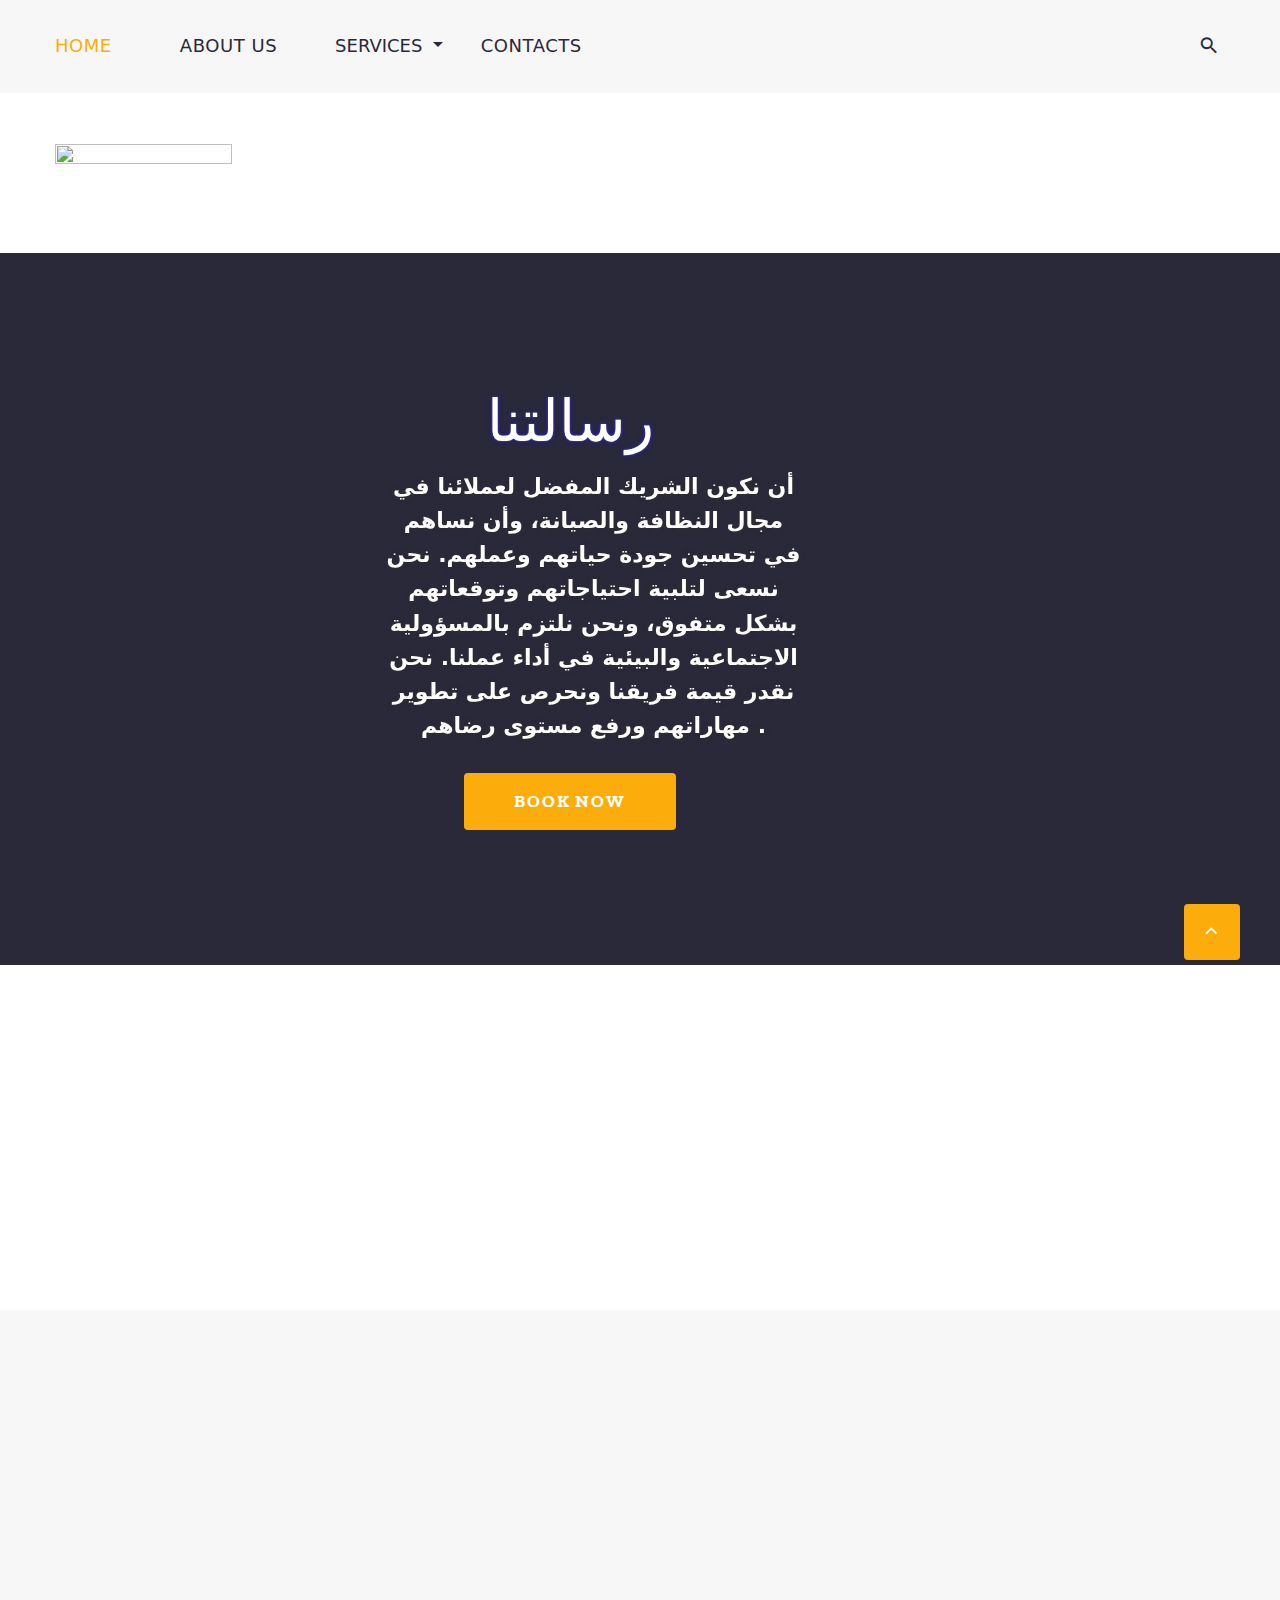
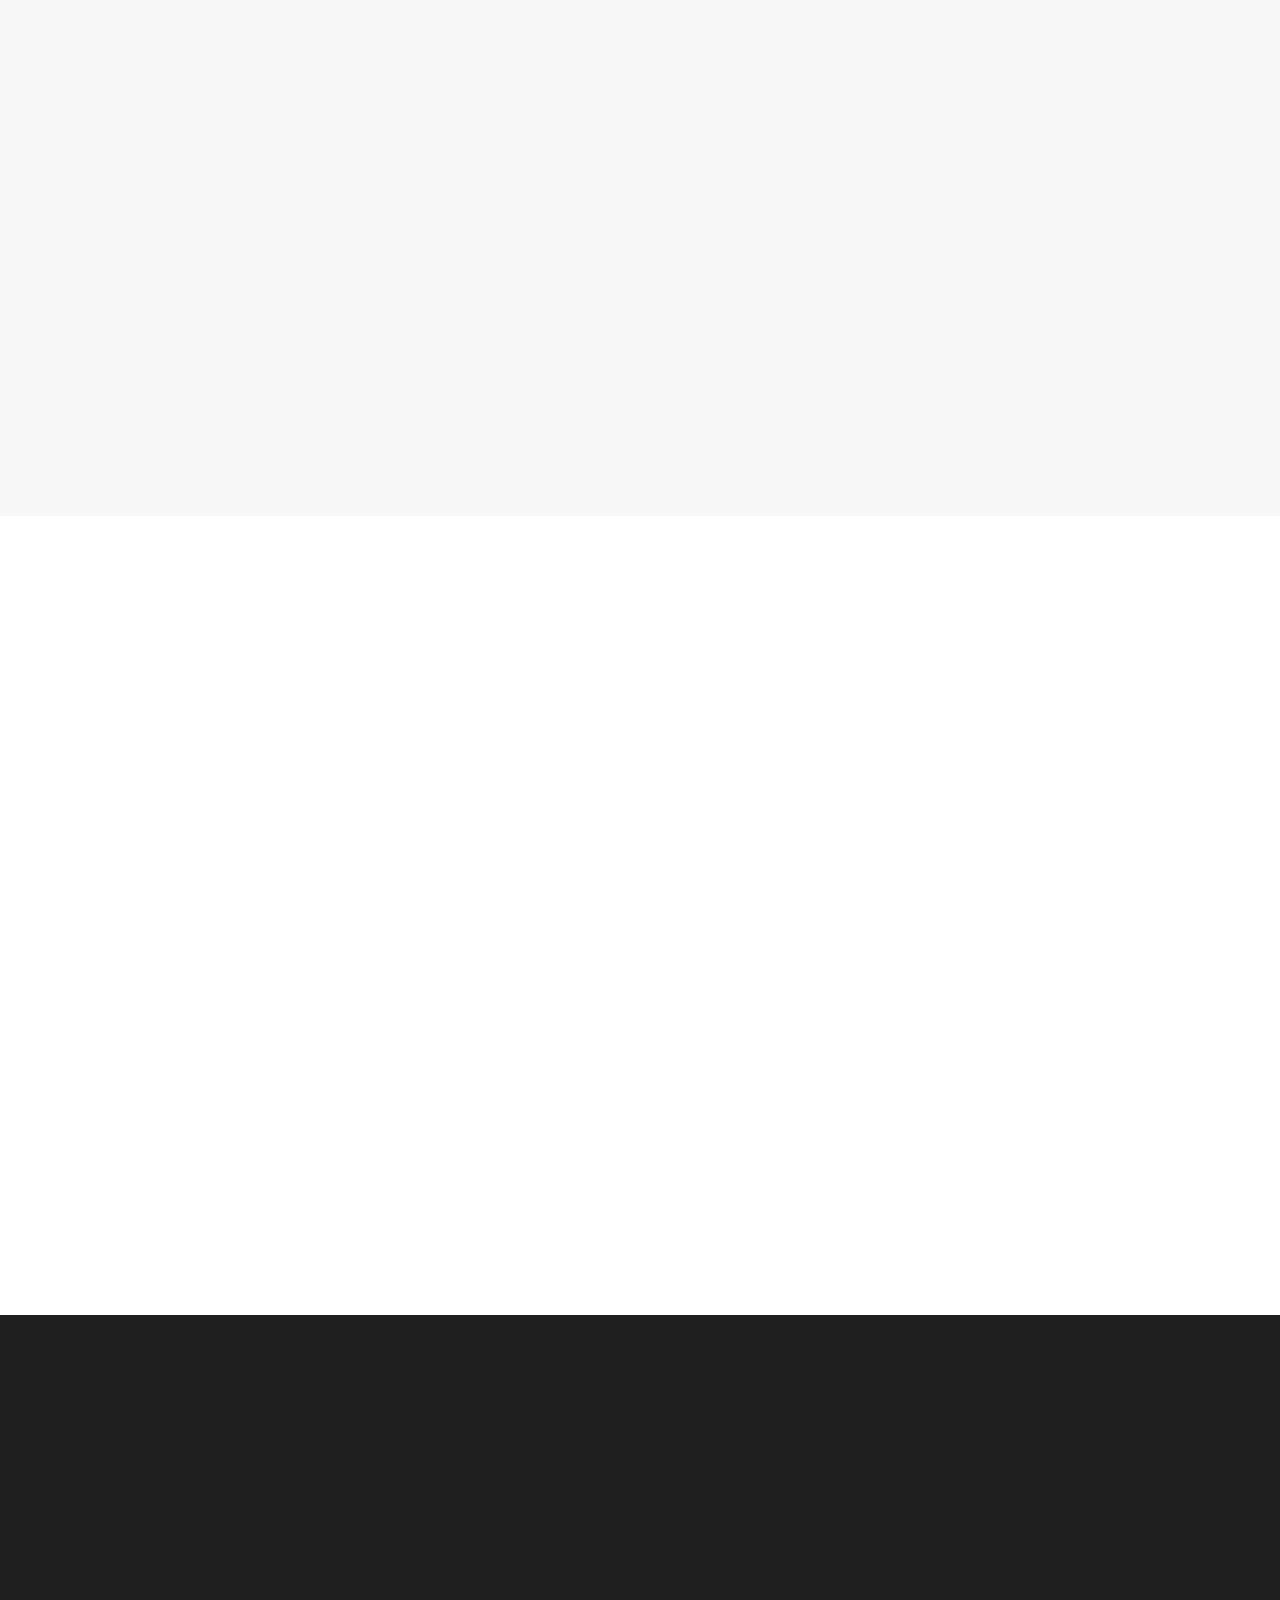
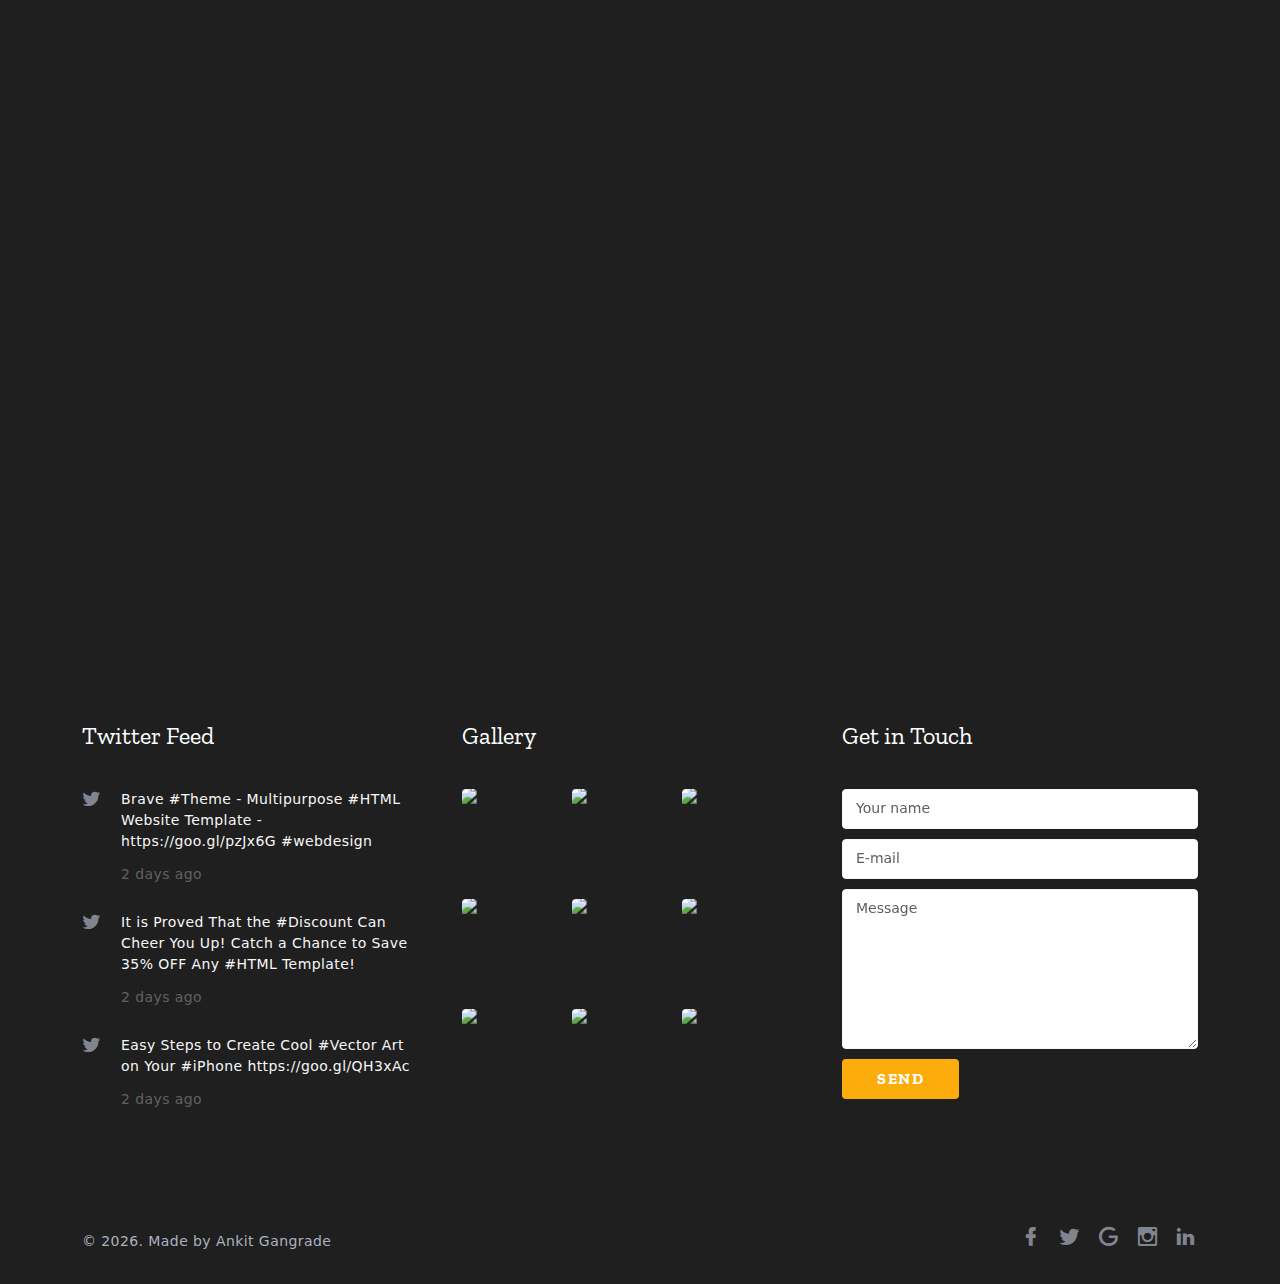
==== index.html @ 548abf70 "Update index.html" ====
<!DOCTYPE html>
<html class="wide wow-animation" lang="en">
  <head>
    <title>Drone</title>
    <meta
      name="viewport"
      content="width=device-width height=device-height initial-scale=1.0"
    />
    <meta charset="utf-8" />
    <meta http-equiv="X-UA-Compatible" content="IE=edge" />
    <!-- bootstrap -->
    <link
      href="https://cdn.jsdelivr.net/npm/bootstrap@5.3.3/dist/css/bootstrap.min.css"
      rel="stylesheet"
      integrity="sha384-QWTKZyjpPEjISv5WaRU9OFeRpok6YctnYmDr5pNlyT2bRjXh0JMhjY6hW+ALEwIH"
      crossorigin="anonymous"
    />
    <!-- favicon -->
    <link
      rel="icon"
      href="https://res.cloudinary.com/dtezcrxpw/image/upload/f_auto,q_auto/v1/lamaat/logo/efoiwq0ovk0vcgb8xi2s"
      type="image/x-icon"
    />
    <link
      rel="stylesheet"
      type="text/css"
      href="//fonts.googleapis.com/css?family=Work+Sans:300,400,500,700%7CZilla+Slab:300,400,500,700,700i%7CGloria+Hallelujah"
    />
    <!-- <link rel="stylesheet" href="css/bootstrap.css" /> -->
    <link rel="stylesheet" href="css/fonts.css" />
    <link rel="stylesheet" href="css/style.css" />
    <style>
      .ie-panel {
        display: none;
        background: #212121;
        padding: 10px 0;
        box-shadow: 3px 3px 5px 0 rgba(0, 0, 0, 0.3);
        clear: both;
        text-align: center;
        position: relative;
        z-index: 1;
      }

      html.ie-10 .ie-panel,
      html.lt-ie-10 .ie-panel {
        display: block;
      }

      .box-classic-main {
        flex-grow: 1;
      }

      /* .box-classic-text {
  display: flex;
  flex-direction: column;
  height: 100%;
} */

      /* .box-classic-text .short-text {
  flex-grow: 1;
  overflow: hidden;
} */

      /* .box-classic-text .more-text {
  display: none;
} */

      .box-classic-text .more-link {
        color: #007bff;
        /* cursor: pointer; */
        /* margin-top: 10px; */
      }
    </style>
  </head>

  <body>
    <div class="ie-panel">
      <a href="http://windows.microsoft.com/en-US/internet-explorer/"
        ><img
          src="images/ie8-panel/warning_bar_0000_us.jpg"
          height="42"
          width="820"
          alt="You are using an outdated browser. For a faster, safer browsing experience, upgrade for free today."
      /></a>
    </div>
    <div class="preloader">
      <div class="preloader-logo">
        <a class="brand" href="index.html"
          ><img
            class="brand-logo-dark"
            src="https://res.cloudinary.com/dtezcrxpw/image/upload/f_auto,q_auto/v1/lamaat/logo/efoiwq0ovk0vcgb8xi2s"
            alt=""
            width="177"
            height="59"
        /></a>
      </div>
      <div class="preloader-body">
        <div class="cssload-container">
          <div class="cssload-speeding-wheel"></div>
        </div>
      </div>
    </div>
    <div class="page">
      <!-- Page Header<a class="banner banner-top" href="https://www.templatemonster.com/website-templates/monstroid2.html" target="_blank"><img src="images/monstroid_02.jpg" alt="" height="0"/></a> -->
      <!-- Page Header-->
      <header class="page-header">
        <!-- RD Navbar-->
        <div class="rd-navbar-wrap">
          <nav
            class="rd-navbar rd-navbar-modern"
            data-layout="rd-navbar-fixed"
            data-sm-layout="rd-navbar-fixed"
            data-md-layout="rd-navbar-fixed"
            data-md-device-layout="rd-navbar-fixed"
            data-lg-layout="rd-navbar-static"
            data-lg-device-layout="rd-navbar-fixed"
            data-xl-layout="rd-navbar-static"
            data-xl-device-layout="rd-navbar-static"
            data-body-class="rd-navbar-modern-linked"
            data-lg-stick-up-offset="46px"
            data-xl-stick-up-offset="46px"
            data-xxl-stick-up-offset="46px"
            data-lg-stick-up="true"
            data-xl-stick-up="true"
            data-xxl-stick-up="true"
          >
            <div class="rd-navbar-main-outer">
              <div class="rd-navbar-main">
                <div class="rd-navbar-nav-wrap">
                  <!-- RD Navbar Nav		-->
                  <ul class="rd-navbar-nav">
                    <li class="rd-nav-item active">
                      <a class="rd-nav-link" href="index.html">Home</a>
                    </li>
                    <li class="rd-nav-item">
                      <a class="rd-nav-link" href="about-us.html">About us</a>
                    </li>
                    <!-- <li class="rd-nav-item"><a class="rd-nav-link" href="services.html">Services</a>
                  </li> -->
                    <!-- <ul class="dropdown-menu position-static d-grid gap-1 p-2 rounded-3 mx-0 shadow w-220px" data-bs-theme="light">
                    <li><a class="dropdown-item rounded-2 active" href="#">Action</a></li>
                    <li><a class="dropdown-item rounded-2" href="#">Another action</a></li>
                    <li><a class="dropdown-item rounded-2" href="#">Something else here</a></li>
                    <li><hr class="dropdown-divider"></li>
                    <li><a class="dropdown-item rounded-2" href="#">Separated link</a></li>
                  </ul> -->

                    <div class="dropdown rd-nav-item">
                      <button
                        class="rd-nav-link dropdown-toggle"
                        type="button"
                        data-bs-toggle="dropdown"
                        aria-expanded="false"
                      >
                        Services
                      </button>
                      <ul class="dropdown-menu">
                        <li>
                          <a class="dropdown-item rd-nav-link" href="#"
                            >Towers cleaning</a
                          >
                        </li>
                        <li>
                          <hr class="dropdown-divider" />
                        </li>
                        <li>
                          <a class="dropdown-item rd-nav-link" href="#"
                            >Shops cleaning</a
                          >
                        </li>
                        <li>
                          <hr class="dropdown-divider" />
                        </li>
                        <li>
                          <a class="dropdown-item rd-nav-link" href="#"
                            >Houses cleaning</a
                          >
                        </li>
                        <li>
                          <hr class="dropdown-divider" />
                        </li>
                        <li>
                          <a class="dropdown-item rd-nav-link" href="#"
                            >Hotels cleaning</a
                          >
                        </li>
                      </ul>
                    </div>

                    <!-- <li class="rd-nav-item"><a class="rd-nav-link" href="typography.html">Typography</a>
                    </li> -->
                    <li class="rd-nav-item">
                      <a class="rd-nav-link" href="contacts.html">Contacts</a>
                    </li>

                    <!--                   <li class="rd-nav-item"><a href="https://pdflink.to/52b14a42/" target="_blank"><button
                        class="btn btn-success rd-nav-link rounded-pill px-3" type="button">Pdf Profile</button></a>
                  </li> -->
                  </ul>
                </div>
                <!-- RD Navbar Search-->
                <div class="rd-navbar-search">
                  <button
                    class="rd-navbar-search-toggle rd-navbar-fixed-element-1"
                    data-rd-navbar-toggle=".rd-navbar-search"
                  >
                    <span></span>
                  </button>
                  <form
                    class="rd-search"
                    action="#"
                    data-search-live="rd-search-results-live"
                    method="GET"
                  >
                    <div class="form-wrap">
                      <label
                        class="form-label"
                        for="rd-navbar-search-form-input"
                        >Search</label
                      >
                      <input
                        class="rd-navbar-search-form-input form-input"
                        id="rd-navbar-search-form-input"
                        type="text"
                        name="s"
                        autocomplete="off"
                      />
                      <div
                        class="rd-search-results-live"
                        id="rd-search-results-live"
                      ></div>
                    </div>
                    <button
                      class="rd-search-form-submit fa-search"
                      type="submit"
                    ></button>
                  </form>
                </div>
              </div>
            </div>
            <div class="rd-navbar-aside-outer">
              <div class="rd-navbar-aside">
                <!-- RD Navbar Panel-->
                <div class="rd-navbar-panel">
                  <!-- RD Navbar Toggle-->
                  <button
                    class="rd-navbar-toggle"
                    data-rd-navbar-toggle=".rd-navbar-nav-wrap"
                  >
                    <span></span>
                  </button>
                  <!-- RD Navbar Brand-->
                  <div class="rd-navbar-brand">
                    <a class="brand" href="index.html"
                      ><img
                        class="brand-logo-dark"
                        src="https://res.cloudinary.com/dtezcrxpw/image/upload/f_auto,q_auto/v1/lamaat/logo/efoiwq0ovk0vcgb8xi2s"
                        alt=""
                        width="177"
                        height="59"
                    /></a>
                  </div>
                </div>
                <div class="rd-navbar-collapse">
                  <!-- <button
                    class="rd-navbar-collapse-toggle"
                    data-rd-navbar-toggle=".rd-navbar-collapse-content"
                  >
                    <span></span>
                  </button> -->
                  <div class="rd-navbar-collapse-content">
                    <!-- <div class="link-icon-title">
                      <a class="link-icon-1" href="tel:#"
                        ><span class="icon mdi mdi-phone"></span
                        ><span>+966556776889</span></a
                      >
                    </div>
                    <div>
                      <a class="link-icon-1" href="mailto:#"
                        ><span class="icon mdi mdi-email-outline"></span
                        ><span>info@demolink.org</span></a
                      >
                    </div> -->
                  </div>
                </div>
              </div>
            </div>
          </nav>
        </div>
      </header>
      <!-- FScreen-->
      <section
        class="section parallax-container section-xl bg-gray-900"
        data-parallax-img="https://res.cloudinary.com/dtezcrxpw/image/upload/f_auto,q_auto/v1/lamaat/Home%20page/zfggm2afvbfjk1lyjnnj"
      >
        <div class="parallax-content">
          <div class="container mar">
            <div class="product-creative-main text-center">
              <p class="heading-1 product-creative-title "  style="
              backdrop-filter: blur(3px);
              
            
              backdrop-filter: blur(2px);
              text-shadow: 0 0 3px #6b5a38, 0 0 5px #0000ff;">
               رسالتنا
              </p>
              <div class="product-creative-text">
                <p class="font-weight-450">
                  أن نكون الشريك المفضل لعملائنا في مجال النظافة والصيانة، وأن
                  نساهم في تحسين جودة حياتهم وعملهم. نحن نسعى لتلبية احتياجاتهم
                  وتوقعاتهم بشكل متفوق، ونحن نلتزم بالمسؤولية الاجتماعية
                  والبيئية في أداء عملنا. نحن نقدر قيمة فريقنا ونحرص على تطوير
                  مهاراتهم ورفع مستوى رضاهم .
                </p>
              </div>
              <a class="button button-lg button-primary button-raven" href="#"
                >Book now</a
              >
              <!-- <p class="heading-2 product-creative-price text-primary">
                <a
                  style="
                    backdrop-filter: blur(3px);
                    font-weight: 500;
                    font-size: 22px;
                    backdrop-filter: blur(2px);
                    text-shadow: 0 0 3px #6b5a38, 0 0 5px #0000ff;
                  "
                  href="tel:#"
                  >+966556776889</a
                >
              </p> -->
            </div>
          </div>
        </div>
      </section>
      <!-- Counters-->
      <section class="section section-md bg-default">
        <div class="container">
          <div class="row row-50 d-flex justify-content-between">
            <div class="col-6 col-md-3 wow fadeIn">
              <!-- Counter Modern-->
              <article class="counter-modern">
                <div class="icon counter-modern-icon mdi mdi-drone"></div>
                <div class="counter-modern-main">
                  <span>2</span><span></span>
                </div>
                <h4 class="font-weight-regular counter-modern-title">Drones</h4>
              </article>
            </div>
            <!-- <div class="col-6 col-md-3 wow fadeIn" data-wow-delay=".2s">
              Counter Modern
              <article class="counter-modern">
                <div class="icon counter-modern-icon mdi mdi-account"></div>
                <div class="counter-modern-main">
                  <div class="counter">17</div>
                </div>
                <h4 class="font-weight-regular counter-modern-title">
                  Employee
                </h4>
              </article>
            </div> -->
            <div class="col-6 col-md-3 wow fadeIn" data-wow-delay=".2s">
              <!-- Counter Modern-->
              <article class="counter-modern">
                <div class="icon counter-modern-icon mdi mdi-city"></div>
                <div class="counter-modern-main">
                  <div class="counter">2</div>
                </div>
                <h4 class="font-weight-regular counter-modern-title">Cities</h4>
              </article>
            </div>
            <div class="col-6 col-md-3 wow fadeIn" data-wow-delay=".2s">
              <!-- Counter Modern-->
              <article class="counter-modern">
                <div
                  class="icon counter-modern-icon mdi mdi-account-multiple"
                ></div>
                <div class="counter-modern-main">
                  <div class="counter">15</div>
                  <!-- <span>K</span> -->
                </div>
                <h4 class="font-weight-regular counter-modern-title">
                   Clients
                </h4>
              </article>
            </div>
          </div>
        </div>
      </section>

      <!-- Taxi Service App-->
      <section
        class="section section-lg bg-gray-100 bg-image bg-image-1"
        style="
          background-image: url(https://res.cloudinary.com/dtezcrxpw/image/upload/f_auto,q_auto/v1/lamaat/Home%20page/exm8gmfnmvgvvh7wb9sn);
        "
      >
        <div class="container">
          <div class="row">
            <div class="col-sm-9 col-md-8 col-lg-7 col-xl-6">
              <h2 class="wow fadeIn text-white">هدفنا</h2>
              <p
                class="wow fadeIn text-white font-weight-450"
                data-wow-delay=".2s"
              >
                أن نكون الرائدة في سوق النظافة والصيانة في المملكة العربية
                السعودية، وأن نوسع نطاق خدماتنا لتشمل مناطق جديدة وقطاعات
                مختلفة. نحن نطمح لتحقيق نمو مستدام ومربح، ونحن نبحث عن فرص جديدة
                للابتكار والتميز
              </p>
              <h2 class="wow fadeIn text-white">الرؤية</h2>

              <p
                class="wow fadeIn text-white font-weight-450"
                data-wow-delay=".4s"
              >
                أن نكون الشركة الرائدة في مجال النظافة والصيانة في المملكة
                العربية السعودية، وأن نقدم خدمات عالية الجودة وبأسعار منافسة
                لعملائنا.
              </p>
              <a
                class="button button-lg button-primary button-raven wow fadeIn"
                data-wow-delay=".6s"
                href="#"
                >Book Now</a
              >
            </div>
          </div>
        </div>
      </section>
      <!-- Testimonials-->
      <section class="section section-lg bg-default text-center">
        <div class="container">
          <h2 class="wow fadeIn">Testimonials</h2>
          <!-- Owl Carousel-->
          <div
            class="owl-carousel owl-style-1 wow fadeIn"
            data-wow-delay=".2s"
            data-items="1"
            data-dots="false"
            data-nav="true"
            data-stage-padding="0"
            data-loop="true"
            data-margin="30"
            data-animation-in="fadeIn"
            data-animation-out="fadeOut"
            data-autoplay="true"
            data-mouse-drag="false"
          >
            <blockquote class="quote-light">
              <img
                class="quote-light-avatar"
                src="images/testimonials-4-68x68.jpg"
                alt=""
                width="68"
                height="68"
              />
              <p class="heading-5 quote-light-cite">Brittany Grant</p>
              <p class="quote-light-position">Regular Client</p>
              <div class="quote-light-text">
                <p class="font-weight-regular heading-5">
                  "I recently hired lamaat Clean Services for a deep clean of my
                  home, and I couldn't be happier with the results! From start
                  to finish, the experience was exceptional. The booking process
                  was simple and efficient, and the customer service team was
                  friendly and responsive.
                </p>
              </div>
            </blockquote>
            <blockquote class="quote-light">
              <img
                class="quote-light-avatar"
                src="images/testimonials-1-68x68.jpg"
                alt=""
                width="68"
                height="68"
              />
              <p class="heading-5 quote-light-cite">Patrick Mills</p>
              <p class="quote-light-position">Regular Client</p>
              <div class="quote-light-text">
                <p class="font-weight-regular heading-5">
                  The cleaning crew arrived on time and brought all the
                  necessary supplies. They were professional, courteous, and
                  incredibly thorough. Every nook and cranny of my home was
                  cleaned to perfection. They paid special attention to the
                  areas I had specifically mentioned, and even took care of a
                  few extra tasks I hadn't thought of.
                </p>
              </div>
            </blockquote>
            <blockquote class="quote-light">
              <img
                class="quote-light-avatar"
                src="images/testimonials-2-68x68.jpg"
                alt=""
                width="68"
                height="68"
              />
              <p class="heading-5 quote-light-cite">Paul Johnston</p>
              <p class="quote-light-position">Regular Client</p>
              <div class="quote-light-text">
                <p class="font-weight-regular heading-5">
                  The quality of their work exceeded my expectations. My home
                  has never looked or felt this clean before. The fresh scent
                  and spotless surfaces made it feel like a brand-new space. I
                  was particularly impressed with the attention to detail in the
                  kitchen and bathrooms, which can be challenging areas to clean
                  thoroughly.
                </p>
              </div>
            </blockquote>
          </div>
        </div>
      </section>
      <!-- Our Advantages-->
      <section class="section section-lg text-center bg-gray-950">
        <div class="container">
          <h2 class="wow fadeIn">مزايا</h2>
          <div class="row row-30 justify-content-center">
            <div
              class="col-sm-6 col-lg-4 col-xl-3 wow fadeIn"
              data-wow-delay=".2s"
            >
              <!-- Box Classic-->
              <article class="box-classic">
                <a
                  class="icon box-classic-icon fl-bigmug-line-trophy55"
                  href="#"
                ></a>
                <a class="box-classic-main" href="#Advantages">
                  <!-- Excellence -->
                  <h4 class="box-classic-title">التميز</h4>
                  <div class="box-classic-text">
                    <p class="short-text">
                      إن سعيَنا للتميز لا يتزعزع. نحن نلتزم بأعلى المعايير في كل
                      جانب من جوانب عملياتنا، بدءًا من خدمة العملاء إلى إجراءات
                      التنظيف.
                    </p>
                    <p class="more-text">
                      من خلال رفع مستوى التوقعات، نقدم باستمرار خدمة استثنائية
                      تتجاوز توقعات عملائنا.
                    </p>
                    <span class="more-link" onclick="toggleText(this)"
                      >اقرأ المزيد</span
                    >
                  </div>
                </a>
              </article>
            </div>
            <div
              class="col-sm-6 col-lg-4 col-xl-3 wow fadeIn"
              data-wow-delay=".3s"
            >
              <!-- Box Classic-->
              <article class="box-classic">
                <a
                  class="icon box-classic-icon fl-bigmug-line-user143"
                  href="#"
                ></a>
                <a class="box-classic-main" href="#Advantages">
                  <!-- Integrity-->
                  <h4 class="box-classic-title">النزاهة</h4>
                  <div class="box-classic-text">
                    <p class="short-text">
                      الصدق والنزاهة يقودان أفعالنا. نحن شفافون، وموثوقون،
                      وملتزمون بالممارسات التجارية الأخلاقية.
                    </p>
                    <p class="more-text">
                      يمكن لعملائنا الاعتماد علينا لتحقيق وعودنا والحفاظ على
                      أعلى مستوى من النزاهة في جميع التفاعلات.
                    </p>
                    <span class="more-link" onclick="toggleText(this)"
                      >اقرأ المزيد</span
                    >
                  </div>
                </a>
              </article>
            </div>
            <div
              class="col-sm-6 col-lg-4 col-xl-3 wow fadeIn"
              data-wow-delay=".4s"
            >
              <!-- Box Classic-->
              <article class="box-classic">
                <a
                  class="icon box-classic-icon fl-bigmug-line-shield41"
                  href="#"
                ></a>
                <a class="box-classic-main" href="#Advantages">
                  <!-- Safety -->
                  <h4 class="box-classic-title">السلامة</h4>
                  <div class="box-classic-text">
                    <p class="short-text">
                      السلامة هي أولويتنا القصوى. في فرست درون، نعطي الأولوية
                      لرفاهية فريقنا وعملائنا والجمهور عن طريق الالتزام
                      ببروتوكولات وإرشادات السلامة الصارمة.
                    </p>
                    <p class="more-text">
                      استخدامنا لتكنولوجيا الدرونات ليس فقط فعّالًا ولكنه أيضًا
                      يضمن بيئة وعمليات آمنة للجميع المعنيين.
                    </p>
                    <span class="more-link" onclick="toggleText(this)"
                      >اقرأ المزيد</span
                    >
                  </div>
                </a>
              </article>
            </div>
            <div
              class="col-sm-6 col-lg-4 col-xl-3 wow fadeIn"
              data-wow-delay=".5s"
            >
              <!-- Box Classic-->
              <article class="box-classic">
                <a
                  class="icon box-classic-icon fl-bigmug-line-headphones32"
                  href="#"
                ></a>
                <a class="box-classic-main" href="#Advantages">
                  <h4 class="box-classic-title">24/7 الدعم عبر الإنترنت</h4>
                  <div class="box-classic-text">
                    <p class="short-text">
                      موظفونا المؤهلون يقدمون دعمًا احترافيًا على مدار الساعة
                      طوال أيام الأسبوع لجميع العملاء.
                    </p>
                    <p class="more-text">
                      نحن هنا دائمًا للمساعدة وتقديم الدعم اللازم في أي وقت.
                    </p>
                    <span class="more-link" onclick="toggleText(this)"
                      >اقرأ المزيد</span
                    >
                  </div>
                </a>
              </article>
            </div>
          </div>
        </div>
      </section>

      <!-- Blog-->
      <!-- <section class="section section-lg bg-default text-center">
        <div class="container">
          <h2 class="wow fadeIn">Blog</h2>
          <div class="row row-40 justify-content-center">
            <div class="col-md-6 wow fadeIn">





              Post Classic




              <article class="post-classic"><a class="post-classic-media" href="#"><img class="post-classic-image" src="images/classic-blog-1-570x380.jpg" alt="" width="570" height="380"/></a>
                <div class="post-classic-meta">
                  <div class="badge">News</div>
                  <time datetime="2019">July 11, 2019 at 10:41 am </time>
                </div>
                <h4 class="font-weight-regular post-classic-title"><a href="#">Finding Lost Property: Tips from Express on How to Find Things That You’ve Lost in a Taxi</a></h4>
                <p>After an outing, you decide to catch a cab. You get home only to discover that you lost something really important in your taxi. Most people won’t bother to try to find the item. We...</p><a class="button button-link button-lg" href="#">Continue Reading</a>
              </article>
            </div>
            <div class="col-md-6 wow fadeIn" data-wow-delay=".2s">





              Post Classic






              <article class="post-classic"><a class="post-classic-media" href="#"><img class="post-classic-image" src="images/classic-blog-2-570x380.jpg" alt="" width="570" height="380"/></a>
                <div class="post-classic-meta">
                  <div class="badge">News</div>
                  <time datetime="2019">July 11, 2019 at 10:41 am </time>
                </div>
                <h4 class="font-weight-regular post-classic-title"><a href="#">Your #1 Guide On Selecting a Taxi Service for Business or Entertainment Trips in the United States</a></h4>
                <p>A taxi is an essential component of the public transportation system. Whether you are calling a taxi to your home or office on a regular basis, or are visiting a strange city and need...</p><a class="button button-link button-lg" href="#">Continue Reading</a>
              </article>
            </div>
          </div><a class="button button-lg button-primary button-raven wow fadeIn mt-40" href="#">View all Blog Posts</a>
        </div>
      </section> -->
      <!-- Page Footer-->
      <!-- <a class="banner" href="" target="_blank"
        >
        <img
          src="https://res.cloudinary.com/dtezcrxpw/image/upload/f_auto,q_auto/v1/lamaat/gallery/ovwqbz1qoopdaq8qflom"
          alt=""
          height="0"
      />
    </a> -->
      <footer class="section footer-modern bg-gray-950">
        <div class="footer-modern-main">
          <div class="container">
            <div
              class="row row-50 justify-content-center justify-content-lg-between"
            >
              <div class="col-md-6 col-lg-4">
                <h4 class="font-weight-regular footer-modern-title">
                  Twitter Feed
                </h4>
                <!-- RD Twitter Feed-->
                <div
                  class="twitter twitter-thin-group"
                  data-twitter-username="templatemonster"
                  data-twitter-date-hours=" hours ago"
                  data-twitter-date-minutes=" minutes ago"
                >
                  <article class="tweet-thin" data-twitter-type="tweet">
                    <div class="icon tweet-thin-icon fa-twitter"></div>
                    <div class="tweet-thin-main">
                      <p>
                        Brave #Theme - Multipurpose #HTML Website Template -
                        https://goo.gl/pzJx6G #webdesign
                      </p>
                      <p class="text-white-dark">2 days ago</p>
                    </div>
                  </article>
                  <article class="tweet-thin" data-twitter-type="tweet">
                    <div class="icon tweet-thin-icon fa-twitter"></div>
                    <div class="tweet-thin-main">
                      <div class="tweet-thin-text" data-tweet="text">
                        <p>
                          It is Proved That the #Discount Can Cheer You Up!
                          Catch a Chance to Save 35% OFF Any #HTML Template!
                        </p>
                        <p class="text-white-dark">2 days ago</p>
                      </div>
                    </div>
                  </article>
                  <article class="tweet-thin" data-twitter-type="tweet">
                    <div class="icon tweet-thin-icon fa-twitter"></div>
                    <div class="tweet-thin-main">
                      <div class="tweet-thin-text" data-tweet="text">
                        <p>
                          Easy Steps to Create Cool #Vector Art on Your #iPhone
                          https://goo.gl/QH3xAc
                        </p>
                        <p class="text-white-dark">2 days ago</p>
                      </div>
                    </div>
                  </article>
                </div>
              </div>
              <div class="col-md-6 col-lg-4">
                <h4 class="font-weight-regular footer-modern-title">Gallery</h4>
                <div class="grid-1" data-lightgallery="group">
                  <div class="grid-1-item">
                    <a
                      class="thumbnail-creative thumbnail-creative-2"
                      href="https://res.cloudinary.com/dtezcrxpw/image/upload/f_auto,q_auto/v1/lamaat/gallery/x1cgbdwaropkvhesyoew"
                      data-lightgallery="item"
                    >
                      <figure class="thumbnail-creative-media">
                        <img
                          class="thumbnail-creative-image"
                          src="https://res.cloudinary.com/dtezcrxpw/image/upload/f_auto,q_auto/v1/lamaat/gallery/x1cgbdwaropkvhesyoew"
                          alt=""
                          width="100"
                          height="100"
                        />
                      </figure>
                      <div class="thumbnail-creative-overlay"></div>
                    </a>
                  </div>
                  <div class="grid-1-item">
                    <a
                      class="thumbnail-creative thumbnail-creative-2"
                      href="https://res.cloudinary.com/dtezcrxpw/image/upload/f_auto,q_auto/v1/lamaat/gallery/hdenbwlf0eviimtgworq"
                      data-lightgallery="item"
                    >
                      <figure class="thumbnail-creative-media">
                        <img
                          class="thumbnail-creative-image"
                          src="https://res.cloudinary.com/dtezcrxpw/image/upload/f_auto,q_auto/v1/lamaat/gallery/hdenbwlf0eviimtgworq"
                          alt=""
                          width="100"
                          height="100"
                        />
                      </figure>
                      <div class="thumbnail-creative-overlay"></div>
                    </a>
                  </div>
                  <div class="grid-1-item">
                    <a
                      class="thumbnail-creative thumbnail-creative-2"
                      href="https://res.cloudinary.com/dtezcrxpw/image/upload/f_auto,q_auto/v1/lamaat/gallery/jdtbfdnm4q9cibk5b94c"
                      data-lightgallery="item"
                    >
                      <figure class="thumbnail-creative-media">
                        <img
                          class="thumbnail-creative-image"
                          src="https://res.cloudinary.com/dtezcrxpw/image/upload/f_auto,q_auto/v1/lamaat/gallery/jdtbfdnm4q9cibk5b94c"
                          alt=""
                          width="100"
                          height="100"
                        />
                      </figure>
                      <div class="thumbnail-creative-overlay"></div>
                    </a>
                  </div>
                  <div class="grid-1-item">
                    <a
                      class="thumbnail-creative thumbnail-creative-2"
                      href="https://res.cloudinary.com/dtezcrxpw/image/upload/f_auto,q_auto/v1/lamaat/gallery/htd4a45mbldomovnca0s"
                    >
                      <figure class="thumbnail-creative-media">
                        <img
                          class="thumbnail-creative-image"
                          src="https://res.cloudinary.com/dtezcrxpw/image/upload/f_auto,q_auto/v1/lamaat/gallery/htd4a45mbldomovnca0s"
                          alt=""
                          width="100"
                          height="100"
                        />
                      </figure>
                      <div class="thumbnail-creative-overlay"></div>
                    </a>
                  </div>
                  <div class="grid-1-item">
                    <a
                      class="thumbnail-creative thumbnail-creative-2"
                      href="https://res.cloudinary.com/dtezcrxpw/image/upload/f_auto,q_auto/v1/lamaat/gallery/wl05u8apkxxxwbim3scs"
                      data-lightgallery="item"
                    >
                      <figure class="thumbnail-creative-media">
                        <img
                          class="thumbnail-creative-image"
                          src="https://res.cloudinary.com/dtezcrxpw/image/upload/f_auto,q_auto/v1/lamaat/gallery/wl05u8apkxxxwbim3scs"
                          alt=""
                          width="100"
                          height="100"
                        />
                      </figure>
                      <div class="thumbnail-creative-overlay"></div>
                    </a>
                  </div>
                  <div class="grid-1-item">
                    <a
                      class="thumbnail-creative thumbnail-creative-2"
                      href="https://res.cloudinary.com/dtezcrxpw/image/upload/f_auto,q_auto/v1/lamaat/gallery/ceqmfbn9t7cs842pw0hf"
                      data-lightgallery="item"
                    >
                      <figure class="thumbnail-creative-media">
                        <img
                          class="thumbnail-creative-image"
                          src="https://res.cloudinary.com/dtezcrxpw/image/upload/f_auto,q_auto/v1/lamaat/gallery/ceqmfbn9t7cs842pw0hf"
                          alt=""
                          width="100"
                          height="100"
                        />
                      </figure>
                      <div class="thumbnail-creative-overlay"></div>
                    </a>
                  </div>
                  <div class="grid-1-item">
                    <a
                      class="thumbnail-creative thumbnail-creative-2"
                      href="https://res.cloudinary.com/dtezcrxpw/image/upload/f_auto,q_auto/v1/lamaat/gallery/ovwqbz1qoopdaq8qflom"
                      data-lightgallery="item"
                    >
                      <figure class="thumbnail-creative-media">
                        <img
                          class="thumbnail-creative-image"
                          src="https://res.cloudinary.com/dtezcrxpw/image/upload/f_auto,q_auto/v1/lamaat/gallery/ovwqbz1qoopdaq8qflom"
                          alt=""
                          width="100"
                          height="100"
                        />
                      </figure>
                      <div class="thumbnail-creative-overlay"></div>
                    </a>
                  </div>
                  <div class="grid-1-item">
                    <a
                      class="thumbnail-creative thumbnail-creative-2"
                      href="https://res.cloudinary.com/dtezcrxpw/image/upload/f_auto,q_auto/v1/lamaat/gallery/knir6dmnyhwurrmvziva"
                      data-lightgallery="item"
                    >
                      <figure class="thumbnail-creative-media">
                        <img
                          class="thumbnail-creative-image"
                          src="https://res.cloudinary.com/dtezcrxpw/image/upload/f_auto,q_auto/v1/lamaat/gallery/knir6dmnyhwurrmvziva"
                          alt=""
                          width="100"
                          height="100"
                        />
                      </figure>
                      <div class="thumbnail-creative-overlay"></div>
                    </a>
                  </div>
                  <div class="grid-1-item">
                    <a
                      class="thumbnail-creative thumbnail-creative-2"
                      href="https://res.cloudinary.com/dtezcrxpw/image/upload/f_auto,q_auto/v1/lamaat/gallery/dilkgfqoszuddfdbzcig"
                      data-lightgallery="item"
                    >
                      <figure class="thumbnail-creative-media">
                        <img
                          class="thumbnail-creative-image"
                          src="https://res.cloudinary.com/dtezcrxpw/image/upload/f_auto,q_auto/v1/lamaat/gallery/dilkgfqoszuddfdbzcig"
                          alt=""
                          width="100"
                          height="100"
                        />
                      </figure>
                      <div class="thumbnail-creative-overlay"></div>
                    </a>
                  </div>
                </div>
              </div>
              <div class="col-lg-4">
                <h4 class="font-weight-regular footer-modern-title">
                  Get in Touch
                </h4>
                <!-- RD Mailform-->
                <form
                  class="rd-form form-sm rd-mailform"
                  data-form-output="form-output-global"
                  data-form-type="contact"
                  method="post"
                  action="bat/rd-mailform.php"
                >
                  <div class="form-wrap">
                    <input
                      class="form-input"
                      id="contact-form-name-3"
                      type="text"
                      name="name"
                      data-constraints="@Required"
                    />
                    <label class="form-label" for="contact-form-name-3"
                      >Your name</label
                    >
                  </div>
                  <div class="form-wrap">
                    <input
                      class="form-input"
                      id="contact-form-email-3"
                      type="email"
                      name="email"
                      data-constraints="@Email @Required"
                    />
                    <label class="form-label" for="contact-form-email-3"
                      >E-mail</label
                    >
                  </div>
                  <div class="form-wrap">
                    <label class="form-label" for="contact-form-message-3"
                      >Message</label
                    >
                    <textarea
                      class="form-input"
                      id="contact-form-message-3"
                      name="message"
                      data-constraints="@Required"
                    ></textarea>
                  </div>
                  <div class="form-wrap">
                    <button
                      class="button button-primary button-raven"
                      type="submit"
                    >
                      Send
                    </button>
                  </div>
                </form>
              </div>
            </div>
          </div>
        </div>
        <div class="footer-modern-aside">
          <div class="container">
            <div class="layout-2">
              <!-- Rights-->
              <p class="rights">
                <span>&copy;&nbsp;</span><span class="copyright-year"></span>.
                Made by
                <a href="https://www.templatemonster.com">Ankit Gangrade</a>
              </p>
              <div>
                <div class="group group-middle">
                  <a class="link-social-2 icon mdi mdi-facebook" href="#"></a
                  ><a class="link-social-2 icon mdi mdi-twitter" href="#"></a
                  ><a class="link-social-2 icon mdi mdi-google" href="#"></a
                  ><a class="link-social-2 icon mdi mdi-instagram" href="#"></a
                  ><a class="link-social-2 icon mdi mdi-linkedin" href="#"></a>
                </div>
              </div>
            </div>
          </div>
        </div>
      </footer>
    </div>
    <div class="snackbars" id="form-output-global"></div>
    <script src="js/core.min.js"></script>
    <script src="js/script.js"></script>
  </body>
  <!-- bootstrap -->
  <script
    src="https://cdn.jsdelivr.net/npm/bootstrap@5.3.3/dist/js/bootstrap.bundle.min.js"
    integrity="sha384-YvpcrYf0tY3lHB60NNkmXc5s9fDVZLESaAA55NDzOxhy9GkcIdslK1eN7N6jIeHz"
    crossorigin="anonymous"
  ></script>
</html>
---- css/fonts.css ----
/*
* Fonts
*/
/*
* Font Awesome Icons 4.7.0
*/
@font-face {
	font-family: 'FontAwesome';
	src: url("../fonts/fontawesome-webfont.eot?v=4.7.0");
	src: url("../fonts/fontawesome-webfont.eot?#iefix&v=4.7.0") format("embedded-opentype"), url("../fonts/fontawesome-webfont.woff2?v=4.7.0") format("woff2"), url("../fonts/fontawesome-webfont.woff?v=4.7.0") format("woff"), url("../fonts/fontawesome-webfont.ttf?v=4.7.0") format("truetype"), url("../fonts/fontawesome-webfont.svg?v=4.7.0#fontawesomeregular") format("svg");
	font-weight: normal;
	font-style: normal;
}

.fa {
	display: inline-block;
	font-family: 'FontAwesome';
	font-size: inherit;
	text-rendering: auto;
	-webkit-font-smoothing: antialiased;
	-moz-osx-font-smoothing: grayscale;
}

[class*='fa-']:before {
	font-weight: 400;
	font-family: 'FontAwesome';
}

/* makes the font 33% larger relative to the icon container */
.fa-lg {
	font-size: 1.33333333em;
	line-height: 0.75em;
	vertical-align: -15%;
}

.fa-2x {
	font-size: 2em;
}

.fa-3x {
	font-size: 3em;
}

.fa-4x {
	font-size: 4em;
}

.fa-5x {
	font-size: 5em;
}

.fa-fw {
	width: 1.28571429em;
	text-align: center;
}

.fa-ul {
	padding-left: 0;
	margin-left: 2.14285714em;
	list-style-type: none;
}

.fa-ul > li {
	position: relative;
}

.fa-li {
	position: absolute;
	left: -2.14285714em;
	width: 2.14285714em;
	top: 0.14285714em;
	text-align: center;
}

.fa-li.fa-lg {
	left: -1.85714286em;
}

.fa-border {
	padding: .2em .25em .15em;
	border: solid 0.08em #eeeeee;
	border-radius: .1em;
}

.fa-pull-left {
	float: left;
}

.fa-pull-right {
	float: right;
}

.fa.fa-pull-left {
	margin-right: .3em;
}

.fa.fa-pull-right {
	margin-left: .3em;
}

/* Deprecated as of 4.4.0 */
.pull-right {
	float: right;
}

.pull-left {
	float: left;
}

.fa.pull-left {
	margin-right: .3em;
}

.fa.pull-right {
	margin-left: .3em;
}

.fa-spin {
	-webkit-animation: fa-spin 2s infinite linear;
	animation: fa-spin 2s infinite linear;
}

.fa-pulse {
	-webkit-animation: fa-spin 1s infinite steps(8);
	animation: fa-spin 1s infinite steps(8);
}

@-webkit-keyframes fa-spin {
	0% {
		-webkit-transform: rotate(0deg);
		transform: rotate(0deg);
	}
	100% {
		-webkit-transform: rotate(359deg);
		transform: rotate(359deg);
	}
}

@keyframes fa-spin {
	0% {
		-webkit-transform: rotate(0deg);
		transform: rotate(0deg);
	}
	100% {
		-webkit-transform: rotate(359deg);
		transform: rotate(359deg);
	}
}

.fa-rotate-90 {
	-ms-filter: "progid:DXImageTransform.Microsoft.BasicImage(rotation=1)";
	-webkit-transform: rotate(90deg);
	-ms-transform: rotate(90deg);
	transform: rotate(90deg);
}

.fa-rotate-180 {
	-ms-filter: "progid:DXImageTransform.Microsoft.BasicImage(rotation=2)";
	-webkit-transform: rotate(180deg);
	-ms-transform: rotate(180deg);
	transform: rotate(180deg);
}

.fa-rotate-270 {
	-ms-filter: "progid:DXImageTransform.Microsoft.BasicImage(rotation=3)";
	-webkit-transform: rotate(270deg);
	-ms-transform: rotate(270deg);
	transform: rotate(270deg);
}

.fa-flip-horizontal {
	-ms-filter: "progid:DXImageTransform.Microsoft.BasicImage(rotation=0, mirror=1)";
	-webkit-transform: scale(-1, 1);
	-ms-transform: scale(-1, 1);
	transform: scale(-1, 1);
}

.fa-flip-vertical {
	-ms-filter: "progid:DXImageTransform.Microsoft.BasicImage(rotation=2, mirror=1)";
	-webkit-transform: scale(1, -1);
	-ms-transform: scale(1, -1);
	transform: scale(1, -1);
}

:root .fa-rotate-90,
:root .fa-rotate-180,
:root .fa-rotate-270,
:root .fa-flip-horizontal,
:root .fa-flip-vertical {
	filter: none;
}

.fa-stack {
	position: relative;
	display: inline-block;
	width: 2em;
	height: 2em;
	line-height: 2em;
	vertical-align: middle;
}

.fa-stack-1x,
.fa-stack-2x {
	position: absolute;
	left: 0;
	width: 100%;
	text-align: center;
}

.fa-stack-1x {
	line-height: inherit;
}

.fa-stack-2x {
	font-size: 2em;
}

.fa-inverse {
	color: #ffffff;
}

/* Font Awesome uses the Unicode Private Use Area (PUA) to ensure screen
   readers do not read off random characters that represent icons */
.fa-glass:before {
	content: "\f000";
}

.fa-music:before {
	content: "\f001";
}

.fa-search:before {
	content: "\f002";
}

.fa-envelope-o:before {
	content: "\f003";
}

.fa-heart:before {
	content: "\f004";
}

.fa-star:before {
	content: "\f005";
}

.fa-star-o:before {
	content: "\f006";
}

.fa-user:before {
	content: "\f007";
}

.fa-film:before {
	content: "\f008";
}

.fa-th-large:before {
	content: "\f009";
}

.fa-th:before {
	content: "\f00a";
}

.fa-th-list:before {
	content: "\f00b";
}

.fa-check:before {
	content: "\f00c";
}

.fa-remove:before,
.fa-close:before,
.fa-times:before {
	content: "\f00d";
}

.fa-search-plus:before {
	content: "\f00e";
}

.fa-search-minus:before {
	content: "\f010";
}

.fa-power-off:before {
	content: "\f011";
}

.fa-signal:before {
	content: "\f012";
}

.fa-gear:before,
.fa-cog:before {
	content: "\f013";
}

.fa-trash-o:before {
	content: "\f014";
}

.fa-home:before {
	content: "\f015";
}

.fa-file-o:before {
	content: "\f016";
}

.fa-clock-o:before {
	content: "\f017";
}

.fa-road:before {
	content: "\f018";
}

.fa-download:before {
	content: "\f019";
}

.fa-arrow-circle-o-down:before {
	content: "\f01a";
}

.fa-arrow-circle-o-up:before {
	content: "\f01b";
}

.fa-inbox:before {
	content: "\f01c";
}

.fa-play-circle-o:before {
	content: "\f01d";
}

.fa-rotate-right:before,
.fa-repeat:before {
	content: "\f01e";
}

.fa-refresh:before {
	content: "\f021";
}

.fa-list-alt:before {
	content: "\f022";
}

.fa-lock:before {
	content: "\f023";
}

.fa-flag:before {
	content: "\f024";
}

.fa-headphones:before {
	content: "\f025";
}

.fa-volume-off:before {
	content: "\f026";
}

.fa-volume-down:before {
	content: "\f027";
}

.fa-volume-up:before {
	content: "\f028";
}

.fa-qrcode:before {
	content: "\f029";
}

.fa-barcode:before {
	content: "\f02a";
}

.fa-tag:before {
	content: "\f02b";
}

.fa-tags:before {
	content: "\f02c";
}

.fa-book:before {
	content: "\f02d";
}

.fa-bookmark:before {
	content: "\f02e";
}

.fa-print:before {
	content: "\f02f";
}

.fa-camera:before {
	content: "\f030";
}

.fa-font:before {
	content: "\f031";
}

.fa-bold:before {
	content: "\f032";
}

.fa-italic:before {
	content: "\f033";
}

.fa-text-height:before {
	content: "\f034";
}

.fa-text-width:before {
	content: "\f035";
}

.fa-align-left:before {
	content: "\f036";
}

.fa-align-center:before {
	content: "\f037";
}

.fa-align-right:before {
	content: "\f038";
}

.fa-align-justify:before {
	content: "\f039";
}

.fa-list:before {
	content: "\f03a";
}

.fa-dedent:before,
.fa-outdent:before {
	content: "\f03b";
}

.fa-indent:before {
	content: "\f03c";
}

.fa-video-camera:before {
	content: "\f03d";
}

.fa-photo:before,
.fa-image:before,
.fa-picture-o:before {
	content: "\f03e";
}

.fa-pencil:before {
	content: "\f040";
}

.fa-map-marker:before {
	content: "\f041";
}

.fa-adjust:before {
	content: "\f042";
}

.fa-tint:before {
	content: "\f043";
}

.fa-edit:before,
.fa-pencil-square-o:before {
	content: "\f044";
}

.fa-share-square-o:before {
	content: "\f045";
}

.fa-check-square-o:before {
	content: "\f046";
}

.fa-arrows:before {
	content: "\f047";
}

.fa-step-backward:before {
	content: "\f048";
}

.fa-fast-backward:before {
	content: "\f049";
}

.fa-backward:before {
	content: "\f04a";
}

.fa-play:before {
	content: "\f04b";
}

.fa-pause:before {
	content: "\f04c";
}

.fa-stop:before {
	content: "\f04d";
}

.fa-forward:before {
	content: "\f04e";
}

.fa-fast-forward:before {
	content: "\f050";
}

.fa-step-forward:before {
	content: "\f051";
}

.fa-eject:before {
	content: "\f052";
}

.fa-chevron-left:before {
	content: "\f053";
}

.fa-chevron-right:before {
	content: "\f054";
}

.fa-plus-circle:before {
	content: "\f055";
}

.fa-minus-circle:before {
	content: "\f056";
}

.fa-times-circle:before {
	content: "\f057";
}

.fa-check-circle:before {
	content: "\f058";
}

.fa-question-circle:before {
	content: "\f059";
}

.fa-info-circle:before {
	content: "\f05a";
}

.fa-crosshairs:before {
	content: "\f05b";
}

.fa-times-circle-o:before {
	content: "\f05c";
}

.fa-check-circle-o:before {
	content: "\f05d";
}

.fa-ban:before {
	content: "\f05e";
}

.fa-arrow-left:before {
	content: "\f060";
}

.fa-arrow-right:before {
	content: "\f061";
}

.fa-arrow-up:before {
	content: "\f062";
}

.fa-arrow-down:before {
	content: "\f063";
}

.fa-mail-forward:before,
.fa-share:before {
	content: "\f064";
}

.fa-expand:before {
	content: "\f065";
}

.fa-compress:before {
	content: "\f066";
}

.fa-plus:before {
	content: "\f067";
}

.fa-minus:before {
	content: "\f068";
}

.fa-asterisk:before {
	content: "\f069";
}

.fa-exclamation-circle:before {
	content: "\f06a";
}

.fa-gift:before {
	content: "\f06b";
}

.fa-leaf:before {
	content: "\f06c";
}

.fa-fire:before {
	content: "\f06d";
}

.fa-eye:before {
	content: "\f06e";
}

.fa-eye-slash:before {
	content: "\f070";
}

.fa-warning:before,
.fa-exclamation-triangle:before {
	content: "\f071";
}

.fa-plane:before {
	content: "\f072";
}

.fa-calendar:before {
	content: "\f073";
}

.fa-random:before {
	content: "\f074";
}

.fa-comment:before {
	content: "\f075";
}

.fa-magnet:before {
	content: "\f076";
}

.fa-chevron-up:before {
	content: "\f077";
}

.fa-chevron-down:before {
	content: "\f078";
}

.fa-retweet:before {
	content: "\f079";
}

.fa-shopping-cart:before {
	content: "\f07a";
}

.fa-folder:before {
	content: "\f07b";
}

.fa-folder-open:before {
	content: "\f07c";
}

.fa-arrows-v:before {
	content: "\f07d";
}

.fa-arrows-h:before {
	content: "\f07e";
}

.fa-bar-chart-o:before,
.fa-bar-chart:before {
	content: "\f080";
}

.fa-twitter-square:before {
	content: "\f081";
}

.fa-facebook-square:before {
	content: "\f082";
}

.fa-camera-retro:before {
	content: "\f083";
}

.fa-key:before {
	content: "\f084";
}

.fa-gears:before,
.fa-cogs:before {
	content: "\f085";
}

.fa-comments:before {
	content: "\f086";
}

.fa-thumbs-o-up:before {
	content: "\f087";
}

.fa-thumbs-o-down:before {
	content: "\f088";
}

.fa-star-half:before {
	content: "\f089";
}

.fa-heart-o:before {
	content: "\f08a";
}

.fa-sign-out:before {
	content: "\f08b";
}

.fa-linkedin-square:before {
	content: "\f08c";
}

.fa-thumb-tack:before {
	content: "\f08d";
}

.fa-external-link:before {
	content: "\f08e";
}

.fa-sign-in:before {
	content: "\f090";
}

.fa-trophy:before {
	content: "\f091";
}

.fa-github-square:before {
	content: "\f092";
}

.fa-upload:before {
	content: "\f093";
}

.fa-lemon-o:before {
	content: "\f094";
}

.fa-phone:before {
	content: "\f095";
}

.fa-square-o:before {
	content: "\f096";
}

.fa-bookmark-o:before {
	content: "\f097";
}

.fa-phone-square:before {
	content: "\f098";
}

.fa-twitter:before {
	content: "\f099";
}

.fa-facebook-f:before,
.fa-facebook:before {
	content: "\f09a";
}

.fa-github:before {
	content: "\f09b";
}

.fa-unlock:before {
	content: "\f09c";
}

.fa-credit-card:before {
	content: "\f09d";
}

.fa-feed:before,
.fa-rss:before {
	content: "\f09e";
}

.fa-hdd-o:before {
	content: "\f0a0";
}

.fa-bullhorn:before {
	content: "\f0a1";
}

.fa-bell:before {
	content: "\f0f3";
}

.fa-certificate:before {
	content: "\f0a3";
}

.fa-hand-o-right:before {
	content: "\f0a4";
}

.fa-hand-o-left:before {
	content: "\f0a5";
}

.fa-hand-o-up:before {
	content: "\f0a6";
}

.fa-hand-o-down:before {
	content: "\f0a7";
}

.fa-arrow-circle-left:before {
	content: "\f0a8";
}

.fa-arrow-circle-right:before {
	content: "\f0a9";
}

.fa-arrow-circle-up:before {
	content: "\f0aa";
}

.fa-arrow-circle-down:before {
	content: "\f0ab";
}

.fa-globe:before {
	content: "\f0ac";
}

.fa-wrench:before {
	content: "\f0ad";
}

.fa-tasks:before {
	content: "\f0ae";
}

.fa-filter:before {
	content: "\f0b0";
}

.fa-briefcase:before {
	content: "\f0b1";
}

.fa-arrows-alt:before {
	content: "\f0b2";
}

.fa-group:before,
.fa-users:before {
	content: "\f0c0";
}

.fa-chain:before,
.fa-link:before {
	content: "\f0c1";
}

.fa-cloud:before {
	content: "\f0c2";
}

.fa-flask:before {
	content: "\f0c3";
}

.fa-cut:before,
.fa-scissors:before {
	content: "\f0c4";
}

.fa-copy:before,
.fa-files-o:before {
	content: "\f0c5";
}

.fa-paperclip:before {
	content: "\f0c6";
}

.fa-save:before,
.fa-floppy-o:before {
	content: "\f0c7";
}

.fa-square:before {
	content: "\f0c8";
}

.fa-navicon:before,
.fa-reorder:before,
.fa-bars:before {
	content: "\f0c9";
}

.fa-list-ul:before {
	content: "\f0ca";
}

.fa-list-ol:before {
	content: "\f0cb";
}

.fa-strikethrough:before {
	content: "\f0cc";
}

.fa-underline:before {
	content: "\f0cd";
}

.fa-table:before {
	content: "\f0ce";
}

.fa-magic:before {
	content: "\f0d0";
}

.fa-truck:before {
	content: "\f0d1";
}

.fa-pinterest:before {
	content: "\f0d2";
}

.fa-pinterest-square:before {
	content: "\f0d3";
}

.fa-google-plus-square:before {
	content: "\f0d4";
}

.fa-google-plus:before {
	content: "\f0d5";
}

.fa-money:before {
	content: "\f0d6";
}

.fa-caret-down:before {
	content: "\f0d7";
}

.fa-caret-up:before {
	content: "\f0d8";
}

.fa-caret-left:before {
	content: "\f0d9";
}

.fa-caret-right:before {
	content: "\f0da";
}

.fa-columns:before {
	content: "\f0db";
}

.fa-unsorted:before,
.fa-sort:before {
	content: "\f0dc";
}

.fa-sort-down:before,
.fa-sort-desc:before {
	content: "\f0dd";
}

.fa-sort-up:before,
.fa-sort-asc:before {
	content: "\f0de";
}

.fa-envelope:before {
	content: "\f0e0";
}

.fa-linkedin:before {
	content: "\f0e1";
}

.fa-rotate-left:before,
.fa-undo:before {
	content: "\f0e2";
}

.fa-legal:before,
.fa-gavel:before {
	content: "\f0e3";
}

.fa-dashboard:before,
.fa-tachometer:before {
	content: "\f0e4";
}

.fa-comment-o:before {
	content: "\f0e5";
}

.fa-comments-o:before {
	content: "\f0e6";
}

.fa-flash:before,
.fa-bolt:before {
	content: "\f0e7";
}

.fa-sitemap:before {
	content: "\f0e8";
}

.fa-umbrella:before {
	content: "\f0e9";
}

.fa-paste:before,
.fa-clipboard:before {
	content: "\f0ea";
}

.fa-lightbulb-o:before {
	content: "\f0eb";
}

.fa-exchange:before {
	content: "\f0ec";
}

.fa-cloud-download:before {
	content: "\f0ed";
}

.fa-cloud-upload:before {
	content: "\f0ee";
}

.fa-user-md:before {
	content: "\f0f0";
}

.fa-stethoscope:before {
	content: "\f0f1";
}

.fa-suitcase:before {
	content: "\f0f2";
}

.fa-bell-o:before {
	content: "\f0a2";
}

.fa-coffee:before {
	content: "\f0f4";
}

.fa-cutlery:before {
	content: "\f0f5";
}

.fa-file-text-o:before {
	content: "\f0f6";
}

.fa-building-o:before {
	content: "\f0f7";
}

.fa-hospital-o:before {
	content: "\f0f8";
}

.fa-ambulance:before {
	content: "\f0f9";
}

.fa-medkit:before {
	content: "\f0fa";
}

.fa-fighter-jet:before {
	content: "\f0fb";
}

.fa-beer:before {
	content: "\f0fc";
}

.fa-h-square:before {
	content: "\f0fd";
}

.fa-plus-square:before {
	content: "\f0fe";
}

.fa-angle-double-left:before {
	content: "\f100";
}

.fa-angle-double-right:before {
	content: "\f101";
}

.fa-angle-double-up:before {
	content: "\f102";
}

.fa-angle-double-down:before {
	content: "\f103";
}

.fa-angle-left:before {
	content: "\f104";
}

.fa-angle-right:before {
	content: "\f105";
}

.fa-angle-up:before {
	content: "\f106";
}

.fa-angle-down:before {
	content: "\f107";
}

.fa-desktop:before {
	content: "\f108";
}

.fa-laptop:before {
	content: "\f109";
}

.fa-tablet:before {
	content: "\f10a";
}

.fa-mobile-phone:before,
.fa-mobile:before {
	content: "\f10b";
}

.fa-circle-o:before {
	content: "\f10c";
}

.fa-quote-left:before {
	content: "\f10d";
}

.fa-quote-right:before {
	content: "\f10e";
}

.fa-spinner:before {
	content: "\f110";
}

.fa-circle:before {
	content: "\f111";
}

.fa-mail-reply:before,
.fa-reply:before {
	content: "\f112";
}

.fa-github-alt:before {
	content: "\f113";
}

.fa-folder-o:before {
	content: "\f114";
}

.fa-folder-open-o:before {
	content: "\f115";
}

.fa-smile-o:before {
	content: "\f118";
}

.fa-frown-o:before {
	content: "\f119";
}

.fa-meh-o:before {
	content: "\f11a";
}

.fa-gamepad:before {
	content: "\f11b";
}

.fa-keyboard-o:before {
	content: "\f11c";
}

.fa-flag-o:before {
	content: "\f11d";
}

.fa-flag-checkered:before {
	content: "\f11e";
}

.fa-terminal:before {
	content: "\f120";
}

.fa-code:before {
	content: "\f121";
}

.fa-mail-reply-all:before,
.fa-reply-all:before {
	content: "\f122";
}

.fa-star-half-empty:before,
.fa-star-half-full:before,
.fa-star-half-o:before {
	content: "\f123";
}

.fa-location-arrow:before {
	content: "\f124";
}

.fa-crop:before {
	content: "\f125";
}

.fa-code-fork:before {
	content: "\f126";
}

.fa-unlink:before,
.fa-chain-broken:before {
	content: "\f127";
}

.fa-question:before {
	content: "\f128";
}

.fa-info:before {
	content: "\f129";
}

.fa-exclamation:before {
	content: "\f12a";
}

.fa-superscript:before {
	content: "\f12b";
}

.fa-subscript:before {
	content: "\f12c";
}

.fa-eraser:before {
	content: "\f12d";
}

.fa-puzzle-piece:before {
	content: "\f12e";
}

.fa-microphone:before {
	content: "\f130";
}

.fa-microphone-slash:before {
	content: "\f131";
}

.fa-shield:before {
	content: "\f132";
}

.fa-calendar-o:before {
	content: "\f133";
}

.fa-fire-extinguisher:before {
	content: "\f134";
}

.fa-rocket:before {
	content: "\f135";
}

.fa-maxcdn:before {
	content: "\f136";
}

.fa-chevron-circle-left:before {
	content: "\f137";
}

.fa-chevron-circle-right:before {
	content: "\f138";
}

.fa-chevron-circle-up:before {
	content: "\f139";
}

.fa-chevron-circle-down:before {
	content: "\f13a";
}

.fa-html5:before {
	content: "\f13b";
}

.fa-css3:before {
	content: "\f13c";
}

.fa-anchor:before {
	content: "\f13d";
}

.fa-unlock-alt:before {
	content: "\f13e";
}

.fa-bullseye:before {
	content: "\f140";
}

.fa-ellipsis-h:before {
	content: "\f141";
}

.fa-ellipsis-v:before {
	content: "\f142";
}

.fa-rss-square:before {
	content: "\f143";
}

.fa-play-circle:before {
	content: "\f144";
}

.fa-ticket:before {
	content: "\f145";
}

.fa-minus-square:before {
	content: "\f146";
}

.fa-minus-square-o:before {
	content: "\f147";
}

.fa-level-up:before {
	content: "\f148";
}

.fa-level-down:before {
	content: "\f149";
}

.fa-check-square:before {
	content: "\f14a";
}

.fa-pencil-square:before {
	content: "\f14b";
}

.fa-external-link-square:before {
	content: "\f14c";
}

.fa-share-square:before {
	content: "\f14d";
}

.fa-compass:before {
	content: "\f14e";
}

.fa-toggle-down:before,
.fa-caret-square-o-down:before {
	content: "\f150";
}

.fa-toggle-up:before,
.fa-caret-square-o-up:before {
	content: "\f151";
}

.fa-toggle-right:before,
.fa-caret-square-o-right:before {
	content: "\f152";
}

.fa-euro:before,
.fa-eur:before {
	content: "\f153";
}

.fa-gbp:before {
	content: "\f154";
}

.fa-dollar:before,
.fa-usd:before {
	content: "\f155";
}

.fa-rupee:before,
.fa-inr:before {
	content: "\f156";
}

.fa-cny:before,
.fa-rmb:before,
.fa-yen:before,
.fa-jpy:before {
	content: "\f157";
}

.fa-ruble:before,
.fa-rouble:before,
.fa-rub:before {
	content: "\f158";
}

.fa-won:before,
.fa-krw:before {
	content: "\f159";
}

.fa-bitcoin:before,
.fa-btc:before {
	content: "\f15a";
}

.fa-file:before {
	content: "\f15b";
}

.fa-file-text:before {
	content: "\f15c";
}

.fa-sort-alpha-asc:before {
	content: "\f15d";
}

.fa-sort-alpha-desc:before {
	content: "\f15e";
}

.fa-sort-amount-asc:before {
	content: "\f160";
}

.fa-sort-amount-desc:before {
	content: "\f161";
}

.fa-sort-numeric-asc:before {
	content: "\f162";
}

.fa-sort-numeric-desc:before {
	content: "\f163";
}

.fa-thumbs-up:before {
	content: "\f164";
}

.fa-thumbs-down:before {
	content: "\f165";
}

.fa-youtube-square:before {
	content: "\f166";
}

.fa-youtube:before {
	content: "\f167";
}

.fa-xing:before {
	content: "\f168";
}

.fa-xing-square:before {
	content: "\f169";
}

.fa-youtube-play:before {
	content: "\f16a";
}

.fa-dropbox:before {
	content: "\f16b";
}

.fa-stack-overflow:before {
	content: "\f16c";
}

.fa-instagram:before {
	content: "\f16d";
}

.fa-flickr:before {
	content: "\f16e";
}

.fa-adn:before {
	content: "\f170";
}

.fa-bitbucket:before {
	content: "\f171";
}

.fa-bitbucket-square:before {
	content: "\f172";
}

.fa-tumblr:before {
	content: "\f173";
}

.fa-tumblr-square:before {
	content: "\f174";
}

.fa-long-arrow-down:before {
	content: "\f175";
}

.fa-long-arrow-up:before {
	content: "\f176";
}

.fa-long-arrow-left:before {
	content: "\f177";
}

.fa-long-arrow-right:before {
	content: "\f178";
}

.fa-apple:before {
	content: "\f179";
}

.fa-windows:before {
	content: "\f17a";
}

.fa-android:before {
	content: "\f17b";
}

.fa-linux:before {
	content: "\f17c";
}

.fa-dribbble:before {
	content: "\f17d";
}

.fa-skype:before {
	content: "\f17e";
}

.fa-foursquare:before {
	content: "\f180";
}

.fa-trello:before {
	content: "\f181";
}

.fa-female:before {
	content: "\f182";
}

.fa-male:before {
	content: "\f183";
}

.fa-gittip:before,
.fa-gratipay:before {
	content: "\f184";
}

.fa-sun-o:before {
	content: "\f185";
}

.fa-moon-o:before {
	content: "\f186";
}

.fa-archive:before {
	content: "\f187";
}

.fa-bug:before {
	content: "\f188";
}

.fa-vk:before {
	content: "\f189";
}

.fa-weibo:before {
	content: "\f18a";
}

.fa-renren:before {
	content: "\f18b";
}

.fa-pagelines:before {
	content: "\f18c";
}

.fa-stack-exchange:before {
	content: "\f18d";
}

.fa-arrow-circle-o-right:before {
	content: "\f18e";
}

.fa-arrow-circle-o-left:before {
	content: "\f190";
}

.fa-toggle-left:before,
.fa-caret-square-o-left:before {
	content: "\f191";
}

.fa-dot-circle-o:before {
	content: "\f192";
}

.fa-wheelchair:before {
	content: "\f193";
}

.fa-vimeo-square:before {
	content: "\f194";
}

.fa-turkish-lira:before,
.fa-try:before {
	content: "\f195";
}

.fa-plus-square-o:before {
	content: "\f196";
}

.fa-space-shuttle:before {
	content: "\f197";
}

.fa-slack:before {
	content: "\f198";
}

.fa-envelope-square:before {
	content: "\f199";
}

.fa-wordpress:before {
	content: "\f19a";
}

.fa-openid:before {
	content: "\f19b";
}

.fa-institution:before,
.fa-bank:before,
.fa-university:before {
	content: "\f19c";
}

.fa-mortar-board:before,
.fa-graduation-cap:before {
	content: "\f19d";
}

.fa-yahoo:before {
	content: "\f19e";
}

.fa-google:before {
	content: "\f1a0";
}

.fa-reddit:before {
	content: "\f1a1";
}

.fa-reddit-square:before {
	content: "\f1a2";
}

.fa-stumbleupon-circle:before {
	content: "\f1a3";
}

.fa-stumbleupon:before {
	content: "\f1a4";
}

.fa-delicious:before {
	content: "\f1a5";
}

.fa-digg:before {
	content: "\f1a6";
}

.fa-pied-piper-pp:before {
	content: "\f1a7";
}

.fa-pied-piper-alt:before {
	content: "\f1a8";
}

.fa-drupal:before {
	content: "\f1a9";
}

.fa-joomla:before {
	content: "\f1aa";
}

.fa-language:before {
	content: "\f1ab";
}

.fa-fax:before {
	content: "\f1ac";
}

.fa-building:before {
	content: "\f1ad";
}

.fa-child:before {
	content: "\f1ae";
}

.fa-paw:before {
	content: "\f1b0";
}

.fa-spoon:before {
	content: "\f1b1";
}

.fa-cube:before {
	content: "\f1b2";
}

.fa-cubes:before {
	content: "\f1b3";
}

.fa-behance:before {
	content: "\f1b4";
}

.fa-behance-square:before {
	content: "\f1b5";
}

.fa-steam:before {
	content: "\f1b6";
}

.fa-steam-square:before {
	content: "\f1b7";
}

.fa-recycle:before {
	content: "\f1b8";
}

.fa-automobile:before,
.fa-car:before {
	content: "\f1b9";
}

.fa-cab:before,
.fa-taxi:before {
	content: "\f1ba";
}

.fa-tree:before {
	content: "\f1bb";
}

.fa-spotify:before {
	content: "\f1bc";
}

.fa-deviantart:before {
	content: "\f1bd";
}

.fa-soundcloud:before {
	content: "\f1be";
}

.fa-database:before {
	content: "\f1c0";
}

.fa-file-pdf-o:before {
	content: "\f1c1";
}

.fa-file-word-o:before {
	content: "\f1c2";
}

.fa-file-excel-o:before {
	content: "\f1c3";
}

.fa-file-powerpoint-o:before {
	content: "\f1c4";
}

.fa-file-photo-o:before,
.fa-file-picture-o:before,
.fa-file-image-o:before {
	content: "\f1c5";
}

.fa-file-zip-o:before,
.fa-file-archive-o:before {
	content: "\f1c6";
}

.fa-file-sound-o:before,
.fa-file-audio-o:before {
	content: "\f1c7";
}

.fa-file-movie-o:before,
.fa-file-video-o:before {
	content: "\f1c8";
}

.fa-file-code-o:before {
	content: "\f1c9";
}

.fa-vine:before {
	content: "\f1ca";
}

.fa-codepen:before {
	content: "\f1cb";
}

.fa-jsfiddle:before {
	content: "\f1cc";
}

.fa-life-bouy:before,
.fa-life-buoy:before,
.fa-life-saver:before,
.fa-support:before,
.fa-life-ring:before {
	content: "\f1cd";
}

.fa-circle-o-notch:before {
	content: "\f1ce";
}

.fa-ra:before,
.fa-resistance:before,
.fa-rebel:before {
	content: "\f1d0";
}

.fa-ge:before,
.fa-empire:before {
	content: "\f1d1";
}

.fa-git-square:before {
	content: "\f1d2";
}

.fa-git:before {
	content: "\f1d3";
}

.fa-y-combinator-square:before,
.fa-yc-square:before,
.fa-hacker-news:before {
	content: "\f1d4";
}

.fa-tencent-weibo:before {
	content: "\f1d5";
}

.fa-qq:before {
	content: "\f1d6";
}

.fa-wechat:before,
.fa-weixin:before {
	content: "\f1d7";
}

.fa-send:before,
.fa-paper-plane:before {
	content: "\f1d8";
}

.fa-send-o:before,
.fa-paper-plane-o:before {
	content: "\f1d9";
}

.fa-history:before {
	content: "\f1da";
}

.fa-circle-thin:before {
	content: "\f1db";
}

.fa-header:before {
	content: "\f1dc";
}

.fa-paragraph:before {
	content: "\f1dd";
}

.fa-sliders:before {
	content: "\f1de";
}

.fa-share-alt:before {
	content: "\f1e0";
}

.fa-share-alt-square:before {
	content: "\f1e1";
}

.fa-bomb:before {
	content: "\f1e2";
}

.fa-soccer-ball-o:before,
.fa-futbol-o:before {
	content: "\f1e3";
}

.fa-tty:before {
	content: "\f1e4";
}

.fa-binoculars:before {
	content: "\f1e5";
}

.fa-plug:before {
	content: "\f1e6";
}

.fa-slideshare:before {
	content: "\f1e7";
}

.fa-twitch:before {
	content: "\f1e8";
}

.fa-yelp:before {
	content: "\f1e9";
}

.fa-newspaper-o:before {
	content: "\f1ea";
}

.fa-wifi:before {
	content: "\f1eb";
}

.fa-calculator:before {
	content: "\f1ec";
}

.fa-paypal:before {
	content: "\f1ed";
}

.fa-google-wallet:before {
	content: "\f1ee";
}

.fa-cc-visa:before {
	content: "\f1f0";
}

.fa-cc-mastercard:before {
	content: "\f1f1";
}

.fa-cc-discover:before {
	content: "\f1f2";
}

.fa-cc-amex:before {
	content: "\f1f3";
}

.fa-cc-paypal:before {
	content: "\f1f4";
}

.fa-cc-stripe:before {
	content: "\f1f5";
}

.fa-bell-slash:before {
	content: "\f1f6";
}

.fa-bell-slash-o:before {
	content: "\f1f7";
}

.fa-trash:before {
	content: "\f1f8";
}

.fa-copyright:before {
	content: "\f1f9";
}

.fa-at:before {
	content: "\f1fa";
}

.fa-eyedropper:before {
	content: "\f1fb";
}

.fa-paint-brush:before {
	content: "\f1fc";
}

.fa-birthday-cake:before {
	content: "\f1fd";
}

.fa-area-chart:before {
	content: "\f1fe";
}

.fa-pie-chart:before {
	content: "\f200";
}

.fa-line-chart:before {
	content: "\f201";
}

.fa-lastfm:before {
	content: "\f202";
}

.fa-lastfm-square:before {
	content: "\f203";
}

.fa-toggle-off:before {
	content: "\f204";
}

.fa-toggle-on:before {
	content: "\f205";
}

.fa-bicycle:before {
	content: "\f206";
}

.fa-bus:before {
	content: "\f207";
}

.fa-ioxhost:before {
	content: "\f208";
}

.fa-angellist:before {
	content: "\f209";
}

.fa-cc:before {
	content: "\f20a";
}

.fa-shekel:before,
.fa-sheqel:before,
.fa-ils:before {
	content: "\f20b";
}

.fa-meanpath:before {
	content: "\f20c";
}

.fa-buysellads:before {
	content: "\f20d";
}

.fa-connectdevelop:before {
	content: "\f20e";
}

.fa-dashcube:before {
	content: "\f210";
}

.fa-forumbee:before {
	content: "\f211";
}

.fa-leanpub:before {
	content: "\f212";
}

.fa-sellsy:before {
	content: "\f213";
}

.fa-shirtsinbulk:before {
	content: "\f214";
}

.fa-simplybuilt:before {
	content: "\f215";
}

.fa-skyatlas:before {
	content: "\f216";
}

.fa-cart-plus:before {
	content: "\f217";
}

.fa-cart-arrow-down:before {
	content: "\f218";
}

.fa-diamond:before {
	content: "\f219";
}

.fa-ship:before {
	content: "\f21a";
}

.fa-user-secret:before {
	content: "\f21b";
}

.fa-motorcycle:before {
	content: "\f21c";
}

.fa-street-view:before {
	content: "\f21d";
}

.fa-heartbeat:before {
	content: "\f21e";
}

.fa-venus:before {
	content: "\f221";
}

.fa-mars:before {
	content: "\f222";
}

.fa-mercury:before {
	content: "\f223";
}

.fa-intersex:before,
.fa-transgender:before {
	content: "\f224";
}

.fa-transgender-alt:before {
	content: "\f225";
}

.fa-venus-double:before {
	content: "\f226";
}

.fa-mars-double:before {
	content: "\f227";
}

.fa-venus-mars:before {
	content: "\f228";
}

.fa-mars-stroke:before {
	content: "\f229";
}

.fa-mars-stroke-v:before {
	content: "\f22a";
}

.fa-mars-stroke-h:before {
	content: "\f22b";
}

.fa-neuter:before {
	content: "\f22c";
}

.fa-genderless:before {
	content: "\f22d";
}

.fa-facebook-official:before {
	content: "\f230";
}

.fa-pinterest-p:before {
	content: "\f231";
}

.fa-whatsapp:before {
	content: "\f232";
}

.fa-server:before {
	content: "\f233";
}

.fa-user-plus:before {
	content: "\f234";
}

.fa-user-times:before {
	content: "\f235";
}

.fa-hotel:before,
.fa-bed:before {
	content: "\f236";
}

.fa-viacoin:before {
	content: "\f237";
}

.fa-train:before {
	content: "\f238";
}

.fa-subway:before {
	content: "\f239";
}

.fa-medium:before {
	content: "\f23a";
}

.fa-yc:before,
.fa-y-combinator:before {
	content: "\f23b";
}

.fa-optin-monster:before {
	content: "\f23c";
}

.fa-opencart:before {
	content: "\f23d";
}

.fa-expeditedssl:before {
	content: "\f23e";
}

.fa-battery-4:before,
.fa-battery:before,
.fa-battery-full:before {
	content: "\f240";
}

.fa-battery-3:before,
.fa-battery-three-quarters:before {
	content: "\f241";
}

.fa-battery-2:before,
.fa-battery-half:before {
	content: "\f242";
}

.fa-battery-1:before,
.fa-battery-quarter:before {
	content: "\f243";
}

.fa-battery-0:before,
.fa-battery-empty:before {
	content: "\f244";
}

.fa-mouse-pointer:before {
	content: "\f245";
}

.fa-i-cursor:before {
	content: "\f246";
}

.fa-object-group:before {
	content: "\f247";
}

.fa-object-ungroup:before {
	content: "\f248";
}

.fa-sticky-note:before {
	content: "\f249";
}

.fa-sticky-note-o:before {
	content: "\f24a";
}

.fa-cc-jcb:before {
	content: "\f24b";
}

.fa-cc-diners-club:before {
	content: "\f24c";
}

.fa-clone:before {
	content: "\f24d";
}

.fa-balance-scale:before {
	content: "\f24e";
}

.fa-hourglass-o:before {
	content: "\f250";
}

.fa-hourglass-1:before,
.fa-hourglass-start:before {
	content: "\f251";
}

.fa-hourglass-2:before,
.fa-hourglass-half:before {
	content: "\f252";
}

.fa-hourglass-3:before,
.fa-hourglass-end:before {
	content: "\f253";
}

.fa-hourglass:before {
	content: "\f254";
}

.fa-hand-grab-o:before,
.fa-hand-rock-o:before {
	content: "\f255";
}

.fa-hand-stop-o:before,
.fa-hand-paper-o:before {
	content: "\f256";
}

.fa-hand-scissors-o:before {
	content: "\f257";
}

.fa-hand-lizard-o:before {
	content: "\f258";
}

.fa-hand-spock-o:before {
	content: "\f259";
}

.fa-hand-pointer-o:before {
	content: "\f25a";
}

.fa-hand-peace-o:before {
	content: "\f25b";
}

.fa-trademark:before {
	content: "\f25c";
}

.fa-registered:before {
	content: "\f25d";
}

.fa-creative-commons:before {
	content: "\f25e";
}

.fa-gg:before {
	content: "\f260";
}

.fa-gg-circle:before {
	content: "\f261";
}

.fa-tripadvisor:before {
	content: "\f262";
}

.fa-odnoklassniki:before {
	content: "\f263";
}

.fa-odnoklassniki-square:before {
	content: "\f264";
}

.fa-get-pocket:before {
	content: "\f265";
}

.fa-wikipedia-w:before {
	content: "\f266";
}

.fa-safari:before {
	content: "\f267";
}

.fa-chrome:before {
	content: "\f268";
}

.fa-firefox:before {
	content: "\f269";
}

.fa-opera:before {
	content: "\f26a";
}

.fa-internet-explorer:before {
	content: "\f26b";
}

.fa-tv:before,
.fa-television:before {
	content: "\f26c";
}

.fa-contao:before {
	content: "\f26d";
}

.fa-500px:before {
	content: "\f26e";
}

.fa-amazon:before {
	content: "\f270";
}

.fa-calendar-plus-o:before {
	content: "\f271";
}

.fa-calendar-minus-o:before {
	content: "\f272";
}

.fa-calendar-times-o:before {
	content: "\f273";
}

.fa-calendar-check-o:before {
	content: "\f274";
}

.fa-industry:before {
	content: "\f275";
}

.fa-map-pin:before {
	content: "\f276";
}

.fa-map-signs:before {
	content: "\f277";
}

.fa-map-o:before {
	content: "\f278";
}

.fa-map:before {
	content: "\f279";
}

.fa-commenting:before {
	content: "\f27a";
}

.fa-commenting-o:before {
	content: "\f27b";
}

.fa-houzz:before {
	content: "\f27c";
}

.fa-vimeo:before {
	content: "\f27d";
}

.fa-black-tie:before {
	content: "\f27e";
}

.fa-fonticons:before {
	content: "\f280";
}

.fa-reddit-alien:before {
	content: "\f281";
}

.fa-edge:before {
	content: "\f282";
}

.fa-credit-card-alt:before {
	content: "\f283";
}

.fa-codiepie:before {
	content: "\f284";
}

.fa-modx:before {
	content: "\f285";
}

.fa-fort-awesome:before {
	content: "\f286";
}

.fa-usb:before {
	content: "\f287";
}

.fa-product-hunt:before {
	content: "\f288";
}

.fa-mixcloud:before {
	content: "\f289";
}

.fa-scribd:before {
	content: "\f28a";
}

.fa-pause-circle:before {
	content: "\f28b";
}

.fa-pause-circle-o:before {
	content: "\f28c";
}

.fa-stop-circle:before {
	content: "\f28d";
}

.fa-stop-circle-o:before {
	content: "\f28e";
}

.fa-shopping-bag:before {
	content: "\f290";
}

.fa-shopping-basket:before {
	content: "\f291";
}

.fa-hashtag:before {
	content: "\f292";
}

.fa-bluetooth:before {
	content: "\f293";
}

.fa-bluetooth-b:before {
	content: "\f294";
}

.fa-percent:before {
	content: "\f295";
}

.fa-gitlab:before {
	content: "\f296";
}

.fa-wpbeginner:before {
	content: "\f297";
}

.fa-wpforms:before {
	content: "\f298";
}

.fa-envira:before {
	content: "\f299";
}

.fa-universal-access:before {
	content: "\f29a";
}

.fa-wheelchair-alt:before {
	content: "\f29b";
}

.fa-question-circle-o:before {
	content: "\f29c";
}

.fa-blind:before {
	content: "\f29d";
}

.fa-audio-description:before {
	content: "\f29e";
}

.fa-volume-control-phone:before {
	content: "\f2a0";
}

.fa-braille:before {
	content: "\f2a1";
}

.fa-assistive-listening-systems:before {
	content: "\f2a2";
}

.fa-asl-interpreting:before,
.fa-american-sign-language-interpreting:before {
	content: "\f2a3";
}

.fa-deafness:before,
.fa-hard-of-hearing:before,
.fa-deaf:before {
	content: "\f2a4";
}

.fa-glide:before {
	content: "\f2a5";
}

.fa-glide-g:before {
	content: "\f2a6";
}

.fa-signing:before,
.fa-sign-language:before {
	content: "\f2a7";
}

.fa-low-vision:before {
	content: "\f2a8";
}

.fa-viadeo:before {
	content: "\f2a9";
}

.fa-viadeo-square:before {
	content: "\f2aa";
}

.fa-snapchat:before {
	content: "\f2ab";
}

.fa-snapchat-ghost:before {
	content: "\f2ac";
}

.fa-snapchat-square:before {
	content: "\f2ad";
}

.fa-pied-piper:before {
	content: "\f2ae";
}

.fa-first-order:before {
	content: "\f2b0";
}

.fa-yoast:before {
	content: "\f2b1";
}

.fa-themeisle:before {
	content: "\f2b2";
}

.fa-google-plus-circle:before,
.fa-google-plus-official:before {
	content: "\f2b3";
}

.fa-fa:before,
.fa-font-awesome:before {
	content: "\f2b4";
}

.fa-handshake-o:before {
	content: "\f2b5";
}

.fa-envelope-open:before {
	content: "\f2b6";
}

.fa-envelope-open-o:before {
	content: "\f2b7";
}

.fa-linode:before {
	content: "\f2b8";
}

.fa-address-book:before {
	content: "\f2b9";
}

.fa-address-book-o:before {
	content: "\f2ba";
}

.fa-vcard:before,
.fa-address-card:before {
	content: "\f2bb";
}

.fa-vcard-o:before,
.fa-address-card-o:before {
	content: "\f2bc";
}

.fa-user-circle:before {
	content: "\f2bd";
}

.fa-user-circle-o:before {
	content: "\f2be";
}

.fa-user-o:before {
	content: "\f2c0";
}

.fa-id-badge:before {
	content: "\f2c1";
}

.fa-drivers-license:before,
.fa-id-card:before {
	content: "\f2c2";
}

.fa-drivers-license-o:before,
.fa-id-card-o:before {
	content: "\f2c3";
}

.fa-quora:before {
	content: "\f2c4";
}

.fa-free-code-camp:before {
	content: "\f2c5";
}

.fa-telegram:before {
	content: "\f2c6";
}

.fa-thermometer-4:before,
.fa-thermometer:before,
.fa-thermometer-full:before {
	content: "\f2c7";
}

.fa-thermometer-3:before,
.fa-thermometer-three-quarters:before {
	content: "\f2c8";
}

.fa-thermometer-2:before,
.fa-thermometer-half:before {
	content: "\f2c9";
}

.fa-thermometer-1:before,
.fa-thermometer-quarter:before {
	content: "\f2ca";
}

.fa-thermometer-0:before,
.fa-thermometer-empty:before {
	content: "\f2cb";
}

.fa-shower:before {
	content: "\f2cc";
}

.fa-bathtub:before,
.fa-s15:before,
.fa-bath:before {
	content: "\f2cd";
}

.fa-podcast:before {
	content: "\f2ce";
}

.fa-window-maximize:before {
	content: "\f2d0";
}

.fa-window-minimize:before {
	content: "\f2d1";
}

.fa-window-restore:before {
	content: "\f2d2";
}

.fa-times-rectangle:before,
.fa-window-close:before {
	content: "\f2d3";
}

.fa-times-rectangle-o:before,
.fa-window-close-o:before {
	content: "\f2d4";
}

.fa-bandcamp:before {
	content: "\f2d5";
}

.fa-grav:before {
	content: "\f2d6";
}

.fa-etsy:before {
	content: "\f2d7";
}

.fa-imdb:before {
	content: "\f2d8";
}

.fa-ravelry:before {
	content: "\f2d9";
}

.fa-eercast:before {
	content: "\f2da";
}

.fa-microchip:before {
	content: "\f2db";
}

.fa-snowflake-o:before {
	content: "\f2dc";
}

.fa-superpowers:before {
	content: "\f2dd";
}

.fa-wpexplorer:before {
	content: "\f2de";
}

.fa-meetup:before {
	content: "\f2e0";
}

.sr-only {
	position: absolute;
	width: 1px;
	height: 1px;
	padding: 0;
	margin: -1px;
	overflow: hidden;
	clip: rect(0, 0, 0, 0);
	border: 0;
}

.sr-only-focusable:active,
.sr-only-focusable:focus {
	position: static;
	width: auto;
	height: auto;
	margin: 0;
	overflow: visible;
	clip: auto;
}

/*
* Material Design Icons
*/
@font-face {
	font-family: "Material Design Icons";
	src: url("../fonts/materialdesignicons-webfont.eot?v=1.4.57");
	src: url("../fonts/materialdesignicons-webfont.eot?#iefix&v=1.4.57") format("embedded-opentype"), url("../fonts/materialdesignicons-webfont.woff2?v=1.4.57") format("woff2"), url("../fonts/materialdesignicons-webfont.woff?v=1.4.57") format("woff"), url("../fonts/materialdesignicons-webfont.ttf?v=1.4.57") format("truetype"), url("../fonts/materialdesignicons-webfont.svg?v=1.4.57#materialdesigniconsregular") format("svg");
	font-weight: normal;
	font-style: normal;
}

.mdi {
	display: inline-block;
	font: normal normal normal 24px/1 "Material Design Icons";
	font-size: inherit;
	text-rendering: auto;
	-webkit-font-smoothing: antialiased;
	-moz-osx-font-smoothing: grayscale;
	transform: translate(0, 0);
}

.mdi-access-point:before {
	content: "\f101";
}

.mdi-access-point-network:before {
	content: "\f102";
}

.mdi-account:before {
	content: "\f103";
}

.mdi-account-alert:before {
	content: "\f104";
}

.mdi-account-box:before {
	content: "\f105";
}

.mdi-account-box-outline:before {
	content: "\f106";
}

.mdi-account-check:before {
	content: "\f107";
}

.mdi-account-circle:before {
	content: "\f108";
}

.mdi-account-convert:before {
	content: "\f109";
}

.mdi-account-key:before {
	content: "\f10a";
}

.mdi-account-location:before {
	content: "\f10b";
}

.mdi-account-minus:before {
	content: "\f10c";
}

.mdi-account-multiple:before {
	content: "\f10d";
}

.mdi-account-multiple-outline:before {
	content: "\f10e";
}

.mdi-account-multiple-plus:before {
	content: "\f10f";
}

.mdi-account-network:before {
	content: "\f110";
}

.mdi-account-off:before {
	content: "\f111";
}

.mdi-account-outline:before {
	content: "\f112";
}

.mdi-account-plus:before {
	content: "\f113";
}

.mdi-account-remove:before {
	content: "\f114";
}

.mdi-account-search:before {
	content: "\f115";
}

.mdi-account-star:before {
	content: "\f116";
}

.mdi-account-star-variant:before {
	content: "\f117";
}

.mdi-account-switch:before {
	content: "\f118";
}

.mdi-adjust:before {
	content: "\f119";
}

.mdi-air-conditioner:before {
	content: "\f11a";
}

.mdi-airballoon:before {
	content: "\f11b";
}

.mdi-airplane:before {
	content: "\f11c";
}

.mdi-airplane-off:before {
	content: "\f11d";
}

.mdi-airplay:before {
	content: "\f11e";
}

.mdi-alarm:before {
	content: "\f11f";
}

.mdi-alarm-check:before {
	content: "\f120";
}

.mdi-alarm-multiple:before {
	content: "\f121";
}

.mdi-alarm-off:before {
	content: "\f122";
}

.mdi-alarm-plus:before {
	content: "\f123";
}

.mdi-album:before {
	content: "\f124";
}

.mdi-alert:before {
	content: "\f125";
}

.mdi-alert-box:before {
	content: "\f126";
}

.mdi-alert-circle:before {
	content: "\f127";
}

.mdi-alert-octagon:before {
	content: "\f128";
}

.mdi-alert-outline:before {
	content: "\f129";
}

.mdi-alpha:before {
	content: "\f12a";
}

.mdi-alphabetical:before {
	content: "\f12b";
}

.mdi-amazon:before {
	content: "\f12c";
}

.mdi-amazon-clouddrive:before {
	content: "\f12d";
}

.mdi-ambulance:before {
	content: "\f12e";
}

.mdi-anchor:before {
	content: "\f12f";
}

.mdi-android:before {
	content: "\f130";
}

.mdi-android-debug-bridge:before {
	content: "\f131";
}

.mdi-android-studio:before {
	content: "\f132";
}

.mdi-apple:before {
	content: "\f133";
}

.mdi-apple-finder:before {
	content: "\f134";
}

.mdi-apple-ios:before {
	content: "\f135";
}

.mdi-apple-mobileme:before {
	content: "\f136";
}

.mdi-apple-safari:before {
	content: "\f137";
}

.mdi-appnet:before {
	content: "\f138";
}

.mdi-apps:before {
	content: "\f139";
}

.mdi-archive:before {
	content: "\f13a";
}

.mdi-arrange-bring-forward:before {
	content: "\f13b";
}

.mdi-arrange-bring-to-front:before {
	content: "\f13c";
}

.mdi-arrange-send-backward:before {
	content: "\f13d";
}

.mdi-arrange-send-to-back:before {
	content: "\f13e";
}

.mdi-arrow-all:before {
	content: "\f13f";
}

.mdi-arrow-bottom-drop-circle:before {
	content: "\f140";
}

.mdi-arrow-bottom-left:before {
	content: "\f141";
}

.mdi-arrow-bottom-right:before {
	content: "\f142";
}

.mdi-arrow-collapse:before {
	content: "\f143";
}

.mdi-arrow-down:before {
	content: "\f144";
}

.mdi-arrow-down-bold:before {
	content: "\f145";
}

.mdi-arrow-down-bold-circle:before {
	content: "\f146";
}

.mdi-arrow-down-bold-circle-outline:before {
	content: "\f147";
}

.mdi-arrow-down-bold-hexagon-outline:before {
	content: "\f148";
}

.mdi-arrow-expand:before {
	content: "\f149";
}

.mdi-arrow-left:before {
	content: "\f14a";
}

.mdi-arrow-left-bold:before {
	content: "\f14b";
}

.mdi-arrow-left-bold-circle:before {
	content: "\f14c";
}

.mdi-arrow-left-bold-circle-outline:before {
	content: "\f14d";
}

.mdi-arrow-left-bold-hexagon-outline:before {
	content: "\f14e";
}

.mdi-arrow-right:before {
	content: "\f14f";
}

.mdi-arrow-right-bold:before {
	content: "\f150";
}

.mdi-arrow-right-bold-circle:before {
	content: "\f151";
}

.mdi-arrow-right-bold-circle-outline:before {
	content: "\f152";
}

.mdi-arrow-right-bold-hexagon-outline:before {
	content: "\f153";
}

.mdi-arrow-top-left:before {
	content: "\f154";
}

.mdi-arrow-top-right:before {
	content: "\f155";
}

.mdi-arrow-up:before {
	content: "\f156";
}

.mdi-arrow-up-bold:before {
	content: "\f157";
}

.mdi-arrow-up-bold-circle:before {
	content: "\f158";
}

.mdi-arrow-up-bold-circle-outline:before {
	content: "\f159";
}

.mdi-arrow-up-bold-hexagon-outline:before {
	content: "\f15a";
}

.mdi-assistant:before {
	content: "\f15b";
}

.mdi-at:before {
	content: "\f15c";
}

.mdi-attachment:before {
	content: "\f15d";
}

.mdi-audiobook:before {
	content: "\f15e";
}

.mdi-auto-fix:before {
	content: "\f15f";
}

.mdi-auto-upload:before {
	content: "\f160";
}

.mdi-autorenew:before {
	content: "\f161";
}

.mdi-av-timer:before {
	content: "\f162";
}

.mdi-baby:before {
	content: "\f163";
}

.mdi-backburger:before {
	content: "\f164";
}

.mdi-backspace:before {
	content: "\f165";
}

.mdi-backup-restore:before {
	content: "\f166";
}

.mdi-bank:before {
	content: "\f167";
}

.mdi-barcode:before {
	content: "\f168";
}

.mdi-barcode-scan:before {
	content: "\f169";
}

.mdi-barley:before {
	content: "\f16a";
}

.mdi-barrel:before {
	content: "\f16b";
}

.mdi-basecamp:before {
	content: "\f16c";
}

.mdi-basket:before {
	content: "\f16d";
}

.mdi-basket-fill:before {
	content: "\f16e";
}

.mdi-basket-unfill:before {
	content: "\f16f";
}

.mdi-battery:before {
	content: "\f170";
}

.mdi-battery-10:before {
	content: "\f171";
}

.mdi-battery-20:before {
	content: "\f172";
}

.mdi-battery-30:before {
	content: "\f173";
}

.mdi-battery-40:before {
	content: "\f174";
}

.mdi-battery-50:before {
	content: "\f175";
}

.mdi-battery-60:before {
	content: "\f176";
}

.mdi-battery-70:before {
	content: "\f177";
}

.mdi-battery-80:before {
	content: "\f178";
}

.mdi-battery-90:before {
	content: "\f179";
}

.mdi-battery-alert:before {
	content: "\f17a";
}

.mdi-battery-charging:before {
	content: "\f17b";
}

.mdi-battery-charging-100:before {
	content: "\f17c";
}

.mdi-battery-charging-20:before {
	content: "\f17d";
}

.mdi-battery-charging-30:before {
	content: "\f17e";
}

.mdi-battery-charging-40:before {
	content: "\f17f";
}

.mdi-battery-charging-60:before {
	content: "\f180";
}

.mdi-battery-charging-80:before {
	content: "\f181";
}

.mdi-battery-charging-90:before {
	content: "\f182";
}

.mdi-battery-minus:before {
	content: "\f183";
}

.mdi-battery-negative:before {
	content: "\f184";
}

.mdi-battery-outline:before {
	content: "\f185";
}

.mdi-battery-plus:before {
	content: "\f186";
}

.mdi-battery-positive:before {
	content: "\f187";
}

.mdi-battery-unknown:before {
	content: "\f188";
}

.mdi-beach:before {
	content: "\f189";
}

.mdi-beaker:before {
	content: "\f18a";
}

.mdi-beaker-empty:before {
	content: "\f18b";
}

.mdi-beaker-empty-outline:before {
	content: "\f18c";
}

.mdi-beaker-outline:before {
	content: "\f18d";
}

.mdi-beats:before {
	content: "\f18e";
}

.mdi-beer:before {
	content: "\f18f";
}

.mdi-behance:before {
	content: "\f190";
}

.mdi-bell:before {
	content: "\f191";
}

.mdi-bell-off:before {
	content: "\f192";
}

.mdi-bell-outline:before {
	content: "\f193";
}

.mdi-bell-plus:before {
	content: "\f194";
}

.mdi-bell-ring:before {
	content: "\f195";
}

.mdi-bell-ring-outline:before {
	content: "\f196";
}

.mdi-bell-sleep:before {
	content: "\f197";
}

.mdi-beta:before {
	content: "\f198";
}

.mdi-bike:before {
	content: "\f199";
}

.mdi-bing:before {
	content: "\f19a";
}

.mdi-binoculars:before {
	content: "\f19b";
}

.mdi-bio:before {
	content: "\f19c";
}

.mdi-biohazard:before {
	content: "\f19d";
}

.mdi-bitbucket:before {
	content: "\f19e";
}

.mdi-black-mesa:before {
	content: "\f19f";
}

.mdi-blackberry:before {
	content: "\f1a0";
}

.mdi-blender:before {
	content: "\f1a1";
}

.mdi-blinds:before {
	content: "\f1a2";
}

.mdi-block-helper:before {
	content: "\f1a3";
}

.mdi-blogger:before {
	content: "\f1a4";
}

.mdi-bluetooth:before {
	content: "\f1a5";
}

.mdi-bluetooth-audio:before {
	content: "\f1a6";
}

.mdi-bluetooth-connect:before {
	content: "\f1a7";
}

.mdi-bluetooth-off:before {
	content: "\f1a8";
}

.mdi-bluetooth-settings:before {
	content: "\f1a9";
}

.mdi-bluetooth-transfer:before {
	content: "\f1aa";
}

.mdi-blur:before {
	content: "\f1ab";
}

.mdi-blur-linear:before {
	content: "\f1ac";
}

.mdi-blur-off:before {
	content: "\f1ad";
}

.mdi-blur-radial:before {
	content: "\f1ae";
}

.mdi-bone:before {
	content: "\f1af";
}

.mdi-book:before {
	content: "\f1b0";
}

.mdi-book-multiple:before {
	content: "\f1b1";
}

.mdi-book-multiple-variant:before {
	content: "\f1b2";
}

.mdi-book-open:before {
	content: "\f1b3";
}

.mdi-book-open-variant:before {
	content: "\f1b4";
}

.mdi-book-variant:before {
	content: "\f1b5";
}

.mdi-bookmark:before {
	content: "\f1b6";
}

.mdi-bookmark-check:before {
	content: "\f1b7";
}

.mdi-bookmark-music:before {
	content: "\f1b8";
}

.mdi-bookmark-outline:before {
	content: "\f1b9";
}

.mdi-bookmark-outline-plus:before {
	content: "\f1ba";
}

.mdi-bookmark-plus:before {
	content: "\f1bb";
}

.mdi-bookmark-remove:before {
	content: "\f1bc";
}

.mdi-border-all:before {
	content: "\f1bd";
}

.mdi-border-bottom:before {
	content: "\f1be";
}

.mdi-border-color:before {
	content: "\f1bf";
}

.mdi-border-horizontal:before {
	content: "\f1c0";
}

.mdi-border-inside:before {
	content: "\f1c1";
}

.mdi-border-left:before {
	content: "\f1c2";
}

.mdi-border-none:before {
	content: "\f1c3";
}

.mdi-border-outside:before {
	content: "\f1c4";
}

.mdi-border-right:before {
	content: "\f1c5";
}

.mdi-border-style:before {
	content: "\f1c6";
}

.mdi-border-top:before {
	content: "\f1c7";
}

.mdi-border-vertical:before {
	content: "\f1c8";
}

.mdi-bowling:before {
	content: "\f1c9";
}

.mdi-box:before {
	content: "\f1ca";
}

.mdi-box-cutter:before {
	content: "\f1cb";
}

.mdi-briefcase:before {
	content: "\f1cc";
}

.mdi-briefcase-check:before {
	content: "\f1cd";
}

.mdi-briefcase-download:before {
	content: "\f1ce";
}

.mdi-briefcase-upload:before {
	content: "\f1cf";
}

.mdi-brightness-1:before {
	content: "\f1d0";
}

.mdi-brightness-2:before {
	content: "\f1d1";
}

.mdi-brightness-3:before {
	content: "\f1d2";
}

.mdi-brightness-4:before {
	content: "\f1d3";
}

.mdi-brightness-5:before {
	content: "\f1d4";
}

.mdi-brightness-6:before {
	content: "\f1d5";
}

.mdi-brightness-7:before {
	content: "\f1d6";
}

.mdi-brightness-auto:before {
	content: "\f1d7";
}

.mdi-broom:before {
	content: "\f1d8";
}

.mdi-brush:before {
	content: "\f1d9";
}

.mdi-bug:before {
	content: "\f1da";
}

.mdi-bulletin-board:before {
	content: "\f1db";
}

.mdi-bullhorn:before {
	content: "\f1dc";
}

.mdi-bus:before {
	content: "\f1dd";
}

.mdi-cached:before {
	content: "\f1de";
}

.mdi-cake:before {
	content: "\f1df";
}

.mdi-cake-layered:before {
	content: "\f1e0";
}

.mdi-cake-variant:before {
	content: "\f1e1";
}

.mdi-calculator:before {
	content: "\f1e2";
}

.mdi-calendar:before {
	content: "\f1e3";
}

.mdi-calendar-blank:before {
	content: "\f1e4";
}

.mdi-calendar-check:before {
	content: "\f1e5";
}

.mdi-calendar-clock:before {
	content: "\f1e6";
}

.mdi-calendar-multiple:before {
	content: "\f1e7";
}

.mdi-calendar-multiple-check:before {
	content: "\f1e8";
}

.mdi-calendar-plus:before {
	content: "\f1e9";
}

.mdi-calendar-remove:before {
	content: "\f1ea";
}

.mdi-calendar-text:before {
	content: "\f1eb";
}

.mdi-calendar-today:before {
	content: "\f1ec";
}

.mdi-call-made:before {
	content: "\f1ed";
}

.mdi-call-merge:before {
	content: "\f1ee";
}

.mdi-call-missed:before {
	content: "\f1ef";
}

.mdi-call-received:before {
	content: "\f1f0";
}

.mdi-call-split:before {
	content: "\f1f1";
}

.mdi-camcorder:before {
	content: "\f1f2";
}

.mdi-camcorder-box:before {
	content: "\f1f3";
}

.mdi-camcorder-box-off:before {
	content: "\f1f4";
}

.mdi-camcorder-off:before {
	content: "\f1f5";
}

.mdi-camera:before {
	content: "\f1f6";
}

.mdi-camera-enhance:before {
	content: "\f1f7";
}

.mdi-camera-front:before {
	content: "\f1f8";
}

.mdi-camera-front-variant:before {
	content: "\f1f9";
}

.mdi-camera-iris:before {
	content: "\f1fa";
}

.mdi-camera-party-mode:before {
	content: "\f1fb";
}

.mdi-camera-rear:before {
	content: "\f1fc";
}

.mdi-camera-rear-variant:before {
	content: "\f1fd";
}

.mdi-camera-switch:before {
	content: "\f1fe";
}

.mdi-camera-timer:before {
	content: "\f1ff";
}

.mdi-candycane:before {
	content: "\f200";
}

.mdi-car:before {
	content: "\f201";
}

.mdi-car-battery:before {
	content: "\f202";
}

.mdi-car-connected:before {
	content: "\f203";
}

.mdi-car-wash:before {
	content: "\f204";
}

.mdi-carrot:before {
	content: "\f205";
}

.mdi-cart:before {
	content: "\f206";
}

.mdi-cart-outline:before {
	content: "\f207";
}

.mdi-cart-plus:before {
	content: "\f208";
}

.mdi-case-sensitive-alt:before {
	content: "\f209";
}

.mdi-cash:before {
	content: "\f20a";
}

.mdi-cash-100:before {
	content: "\f20b";
}

.mdi-cash-multiple:before {
	content: "\f20c";
}

.mdi-cash-usd:before {
	content: "\f20d";
}

.mdi-cast:before {
	content: "\f20e";
}

.mdi-cast-connected:before {
	content: "\f20f";
}

.mdi-castle:before {
	content: "\f210";
}

.mdi-cat:before {
	content: "\f211";
}

.mdi-cellphone:before {
	content: "\f212";
}

.mdi-cellphone-android:before {
	content: "\f213";
}

.mdi-cellphone-basic:before {
	content: "\f214";
}

.mdi-cellphone-dock:before {
	content: "\f215";
}

.mdi-cellphone-iphone:before {
	content: "\f216";
}

.mdi-cellphone-link:before {
	content: "\f217";
}

.mdi-cellphone-link-off:before {
	content: "\f218";
}

.mdi-cellphone-settings:before {
	content: "\f219";
}

.mdi-certificate:before {
	content: "\f21a";
}

.mdi-chair-school:before {
	content: "\f21b";
}

.mdi-chart-arc:before {
	content: "\f21c";
}

.mdi-chart-areaspline:before {
	content: "\f21d";
}

.mdi-chart-bar:before {
	content: "\f21e";
}

.mdi-chart-histogram:before {
	content: "\f21f";
}

.mdi-chart-line:before {
	content: "\f220";
}

.mdi-chart-pie:before {
	content: "\f221";
}

.mdi-check:before {
	content: "\f222";
}

.mdi-check-all:before {
	content: "\f223";
}

.mdi-checkbox-blank:before {
	content: "\f224";
}

.mdi-checkbox-blank-circle:before {
	content: "\f225";
}

.mdi-checkbox-blank-circle-outline:before {
	content: "\f226";
}

.mdi-checkbox-blank-outline:before {
	content: "\f227";
}

.mdi-checkbox-marked:before {
	content: "\f228";
}

.mdi-checkbox-marked-circle:before {
	content: "\f229";
}

.mdi-checkbox-marked-circle-outline:before {
	content: "\f22a";
}

.mdi-checkbox-marked-outline:before {
	content: "\f22b";
}

.mdi-checkbox-multiple-blank:before {
	content: "\f22c";
}

.mdi-checkbox-multiple-blank-outline:before {
	content: "\f22d";
}

.mdi-checkbox-multiple-marked:before {
	content: "\f22e";
}

.mdi-checkbox-multiple-marked-outline:before {
	content: "\f22f";
}

.mdi-checkerboard:before {
	content: "\f230";
}

.mdi-chemical-weapon:before {
	content: "\f231";
}

.mdi-chevron-double-down:before {
	content: "\f232";
}

.mdi-chevron-double-left:before {
	content: "\f233";
}

.mdi-chevron-double-right:before {
	content: "\f234";
}

.mdi-chevron-double-up:before {
	content: "\f235";
}

.mdi-chevron-down:before {
	content: "\f236";
}

.mdi-chevron-left:before {
	content: "\f237";
}

.mdi-chevron-right:before {
	content: "\f238";
}

.mdi-chevron-up:before {
	content: "\f239";
}

.mdi-church:before {
	content: "\f23a";
}

.mdi-cisco-webex:before {
	content: "\f23b";
}

.mdi-city:before {
	content: "\f23c";
}

.mdi-clipboard:before {
	content: "\f23d";
}

.mdi-clipboard-account:before {
	content: "\f23e";
}

.mdi-clipboard-alert:before {
	content: "\f23f";
}

.mdi-clipboard-arrow-down:before {
	content: "\f240";
}

.mdi-clipboard-arrow-left:before {
	content: "\f241";
}

.mdi-clipboard-check:before {
	content: "\f242";
}

.mdi-clipboard-outline:before {
	content: "\f243";
}

.mdi-clipboard-text:before {
	content: "\f244";
}

.mdi-clippy:before {
	content: "\f245";
}

.mdi-clock:before {
	content: "\f246";
}

.mdi-clock-end:before {
	content: "\f247";
}

.mdi-clock-fast:before {
	content: "\f248";
}

.mdi-clock-in:before {
	content: "\f249";
}

.mdi-clock-out:before {
	content: "\f24a";
}

.mdi-clock-start:before {
	content: "\f24b";
}

.mdi-close:before {
	content: "\f24c";
}

.mdi-close-box:before {
	content: "\f24d";
}

.mdi-close-box-outline:before {
	content: "\f24e";
}

.mdi-close-circle:before {
	content: "\f24f";
}

.mdi-close-circle-outline:before {
	content: "\f250";
}

.mdi-close-network:before {
	content: "\f251";
}

.mdi-close-octagon:before {
	content: "\f252";
}

.mdi-close-octagon-outline:before {
	content: "\f253";
}

.mdi-closed-caption:before {
	content: "\f254";
}

.mdi-cloud:before {
	content: "\f255";
}

.mdi-cloud-check:before {
	content: "\f256";
}

.mdi-cloud-circle:before {
	content: "\f257";
}

.mdi-cloud-download:before {
	content: "\f258";
}

.mdi-cloud-outline:before {
	content: "\f259";
}

.mdi-cloud-outline-off:before {
	content: "\f25a";
}

.mdi-cloud-print:before {
	content: "\f25b";
}

.mdi-cloud-print-outline:before {
	content: "\f25c";
}

.mdi-cloud-upload:before {
	content: "\f25d";
}

.mdi-code-array:before {
	content: "\f25e";
}

.mdi-code-braces:before {
	content: "\f25f";
}

.mdi-code-brackets:before {
	content: "\f260";
}

.mdi-code-equal:before {
	content: "\f261";
}

.mdi-code-greater-than:before {
	content: "\f262";
}

.mdi-code-greater-than-or-equal:before {
	content: "\f263";
}

.mdi-code-less-than:before {
	content: "\f264";
}

.mdi-code-less-than-or-equal:before {
	content: "\f265";
}

.mdi-code-not-equal:before {
	content: "\f266";
}

.mdi-code-not-equal-variant:before {
	content: "\f267";
}

.mdi-code-parentheses:before {
	content: "\f268";
}

.mdi-code-string:before {
	content: "\f269";
}

.mdi-code-tags:before {
	content: "\f26a";
}

.mdi-codepen:before {
	content: "\f26b";
}

.mdi-coffee:before {
	content: "\f26c";
}

.mdi-coffee-to-go:before {
	content: "\f26d";
}

.mdi-coin:before {
	content: "\f26e";
}

.mdi-color-helper:before {
	content: "\f26f";
}

.mdi-comment:before {
	content: "\f270";
}

.mdi-comment-account:before {
	content: "\f271";
}

.mdi-comment-account-outline:before {
	content: "\f272";
}

.mdi-comment-alert:before {
	content: "\f273";
}

.mdi-comment-alert-outline:before {
	content: "\f274";
}

.mdi-comment-check:before {
	content: "\f275";
}

.mdi-comment-check-outline:before {
	content: "\f276";
}

.mdi-comment-multiple-outline:before {
	content: "\f277";
}

.mdi-comment-outline:before {
	content: "\f278";
}

.mdi-comment-plus-outline:before {
	content: "\f279";
}

.mdi-comment-processing:before {
	content: "\f27a";
}

.mdi-comment-processing-outline:before {
	content: "\f27b";
}

.mdi-comment-question-outline:before {
	content: "\f27c";
}

.mdi-comment-remove-outline:before {
	content: "\f27d";
}

.mdi-comment-text:before {
	content: "\f27e";
}

.mdi-comment-text-outline:before {
	content: "\f27f";
}

.mdi-compare:before {
	content: "\f280";
}

.mdi-compass:before {
	content: "\f281";
}

.mdi-compass-outline:before {
	content: "\f282";
}

.mdi-console:before {
	content: "\f283";
}

.mdi-contact-mail:before {
	content: "\f284";
}

.mdi-content-copy:before {
	content: "\f285";
}

.mdi-content-cut:before {
	content: "\f286";
}

.mdi-content-duplicate:before {
	content: "\f287";
}

.mdi-content-paste:before {
	content: "\f288";
}

.mdi-content-save:before {
	content: "\f289";
}

.mdi-content-save-all:before {
	content: "\f28a";
}

.mdi-contrast:before {
	content: "\f28b";
}

.mdi-contrast-box:before {
	content: "\f28c";
}

.mdi-contrast-circle:before {
	content: "\f28d";
}

.mdi-cookie:before {
	content: "\f28e";
}

.mdi-cow:before {
	content: "\f28f";
}

.mdi-credit-card:before {
	content: "\f290";
}

.mdi-credit-card-multiple:before {
	content: "\f291";
}

.mdi-credit-card-scan:before {
	content: "\f292";
}

.mdi-crop:before {
	content: "\f293";
}

.mdi-crop-free:before {
	content: "\f294";
}

.mdi-crop-landscape:before {
	content: "\f295";
}

.mdi-crop-portrait:before {
	content: "\f296";
}

.mdi-crop-square:before {
	content: "\f297";
}

.mdi-crosshairs:before {
	content: "\f298";
}

.mdi-crosshairs-gps:before {
	content: "\f299";
}

.mdi-crown:before {
	content: "\f29a";
}

.mdi-cube:before {
	content: "\f29b";
}

.mdi-cube-outline:before {
	content: "\f29c";
}

.mdi-cube-send:before {
	content: "\f29d";
}

.mdi-cube-unfolded:before {
	content: "\f29e";
}

.mdi-cup:before {
	content: "\f29f";
}

.mdi-cup-water:before {
	content: "\f2a0";
}

.mdi-currency-btc:before {
	content: "\f2a1";
}

.mdi-currency-eur:before {
	content: "\f2a2";
}

.mdi-currency-gbp:before {
	content: "\f2a3";
}

.mdi-currency-inr:before {
	content: "\f2a4";
}

.mdi-currency-ngn:before {
	content: "\f2a5";
}

.mdi-currency-rub:before {
	content: "\f2a6";
}

.mdi-currency-try:before {
	content: "\f2a7";
}

.mdi-currency-usd:before {
	content: "\f2a8";
}

.mdi-cursor-default:before {
	content: "\f2a9";
}

.mdi-cursor-default-outline:before {
	content: "\f2aa";
}

.mdi-cursor-move:before {
	content: "\f2ab";
}

.mdi-cursor-pointer:before {
	content: "\f2ac";
}

.mdi-database:before {
	content: "\f2ad";
}

.mdi-database-minus:before {
	content: "\f2ae";
}

.mdi-database-plus:before {
	content: "\f2af";
}

.mdi-debug-step-into:before {
	content: "\f2b0";
}

.mdi-debug-step-out:before {
	content: "\f2b1";
}

.mdi-debug-step-over:before {
	content: "\f2b2";
}

.mdi-decimal-decrease:before {
	content: "\f2b3";
}

.mdi-decimal-increase:before {
	content: "\f2b4";
}

.mdi-delete:before {
	content: "\f2b5";
}

.mdi-delete-variant:before {
	content: "\f2b6";
}

.mdi-delta:before {
	content: "\f2b7";
}

.mdi-deskphone:before {
	content: "\f2b8";
}

.mdi-desktop-mac:before {
	content: "\f2b9";
}

.mdi-desktop-tower:before {
	content: "\f2ba";
}

.mdi-details:before {
	content: "\f2bb";
}

.mdi-deviantart:before {
	content: "\f2bc";
}

.mdi-diamond:before {
	content: "\f2bd";
}

.mdi-dice:before {
	content: "\f2be";
}

.mdi-dice-1:before {
	content: "\f2bf";
}

.mdi-dice-2:before {
	content: "\f2c0";
}

.mdi-dice-3:before {
	content: "\f2c1";
}

.mdi-dice-4:before {
	content: "\f2c2";
}

.mdi-dice-5:before {
	content: "\f2c3";
}

.mdi-dice-6:before {
	content: "\f2c4";
}

.mdi-directions:before {
	content: "\f2c5";
}

.mdi-disk-alert:before {
	content: "\f2c6";
}

.mdi-disqus:before {
	content: "\f2c7";
}

.mdi-disqus-outline:before {
	content: "\f2c8";
}

.mdi-division:before {
	content: "\f2c9";
}

.mdi-division-box:before {
	content: "\f2ca";
}

.mdi-dns:before {
	content: "\f2cb";
}

.mdi-domain:before {
	content: "\f2cc";
}

.mdi-dots-horizontal:before {
	content: "\f2cd";
}

.mdi-dots-vertical:before {
	content: "\f2ce";
}

.mdi-download:before {
	content: "\f2cf";
}

.mdi-drag:before {
	content: "\f2d0";
}

.mdi-drag-horizontal:before {
	content: "\f2d1";
}

.mdi-drag-vertical:before {
	content: "\f2d2";
}

.mdi-drawing:before {
	content: "\f2d3";
}

.mdi-drawing-box:before {
	content: "\f2d4";
}

.mdi-dribbble:before {
	content: "\f2d5";
}

.mdi-dribbble-box:before {
	content: "\f2d6";
}

.mdi-drone:before {
	content: "\f2d7";
}

.mdi-dropbox:before {
	content: "\f2d8";
}

.mdi-drupal:before {
	content: "\f2d9";
}

.mdi-duck:before {
	content: "\f2da";
}

.mdi-dumbbell:before {
	content: "\f2db";
}

.mdi-earth:before {
	content: "\f2dc";
}

.mdi-earth-off:before {
	content: "\f2dd";
}

.mdi-edge:before {
	content: "\f2de";
}

.mdi-eject:before {
	content: "\f2df";
}

.mdi-elevation-decline:before {
	content: "\f2e0";
}

.mdi-elevation-rise:before {
	content: "\f2e1";
}

.mdi-elevator:before {
	content: "\f2e2";
}

.mdi-email:before {
	content: "\f2e3";
}

.mdi-email-open:before {
	content: "\f2e4";
}

.mdi-email-outline:before {
	content: "\f2e5";
}

.mdi-email-secure:before {
	content: "\f2e6";
}

.mdi-emoticon:before {
	content: "\f2e7";
}

.mdi-emoticon-cool:before {
	content: "\f2e8";
}

.mdi-emoticon-devil:before {
	content: "\f2e9";
}

.mdi-emoticon-happy:before {
	content: "\f2ea";
}

.mdi-emoticon-neutral:before {
	content: "\f2eb";
}

.mdi-emoticon-poop:before {
	content: "\f2ec";
}

.mdi-emoticon-sad:before {
	content: "\f2ed";
}

.mdi-emoticon-tongue:before {
	content: "\f2ee";
}

.mdi-engine:before {
	content: "\f2ef";
}

.mdi-engine-outline:before {
	content: "\f2f0";
}

.mdi-equal:before {
	content: "\f2f1";
}

.mdi-equal-box:before {
	content: "\f2f2";
}

.mdi-eraser:before {
	content: "\f2f3";
}

.mdi-escalator:before {
	content: "\f2f4";
}

.mdi-ethernet:before {
	content: "\f2f5";
}

.mdi-ethernet-cable:before {
	content: "\f2f6";
}

.mdi-ethernet-cable-off:before {
	content: "\f2f7";
}

.mdi-etsy:before {
	content: "\f2f8";
}

.mdi-evernote:before {
	content: "\f2f9";
}

.mdi-exclamation:before {
	content: "\f2fa";
}

.mdi-exit-to-app:before {
	content: "\f2fb";
}

.mdi-export:before {
	content: "\f2fc";
}

.mdi-eye:before {
	content: "\f2fd";
}

.mdi-eye-off:before {
	content: "\f2fe";
}

.mdi-eyedropper:before {
	content: "\f2ff";
}

.mdi-eyedropper-variant:before {
	content: "\f300";
}

.mdi-facebook:before {
	content: "\f301";
}

.mdi-facebook-box:before {
	content: "\f302";
}

.mdi-facebook-messenger:before {
	content: "\f303";
}

.mdi-factory:before {
	content: "\f304";
}

.mdi-fan:before {
	content: "\f305";
}

.mdi-fast-forward:before {
	content: "\f306";
}

.mdi-fax:before {
	content: "\f307";
}

.mdi-ferry:before {
	content: "\f308";
}

.mdi-file:before {
	content: "\f309";
}

.mdi-file-chart:before {
	content: "\f30a";
}

.mdi-file-check:before {
	content: "\f30b";
}

.mdi-file-cloud:before {
	content: "\f30c";
}

.mdi-file-delimited:before {
	content: "\f30d";
}

.mdi-file-document:before {
	content: "\f30e";
}

.mdi-file-document-box:before {
	content: "\f30f";
}

.mdi-file-excel:before {
	content: "\f310";
}

.mdi-file-excel-box:before {
	content: "\f311";
}

.mdi-file-export:before {
	content: "\f312";
}

.mdi-file-find:before {
	content: "\f313";
}

.mdi-file-image:before {
	content: "\f314";
}

.mdi-file-import:before {
	content: "\f315";
}

.mdi-file-lock:before {
	content: "\f316";
}

.mdi-file-multiple:before {
	content: "\f317";
}

.mdi-file-music:before {
	content: "\f318";
}

.mdi-file-outline:before {
	content: "\f319";
}

.mdi-file-pdf:before {
	content: "\f31a";
}

.mdi-file-pdf-box:before {
	content: "\f31b";
}

.mdi-file-powerpoint:before {
	content: "\f31c";
}

.mdi-file-powerpoint-box:before {
	content: "\f31d";
}

.mdi-file-presentation-box:before {
	content: "\f31e";
}

.mdi-file-send:before {
	content: "\f31f";
}

.mdi-file-video:before {
	content: "\f320";
}

.mdi-file-word:before {
	content: "\f321";
}

.mdi-file-word-box:before {
	content: "\f322";
}

.mdi-file-xml:before {
	content: "\f323";
}

.mdi-film:before {
	content: "\f324";
}

.mdi-filmstrip:before {
	content: "\f325";
}

.mdi-filmstrip-off:before {
	content: "\f326";
}

.mdi-filter:before {
	content: "\f327";
}

.mdi-filter-outline:before {
	content: "\f328";
}

.mdi-filter-remove:before {
	content: "\f329";
}

.mdi-filter-remove-outline:before {
	content: "\f32a";
}

.mdi-filter-variant:before {
	content: "\f32b";
}

.mdi-fingerprint:before {
	content: "\f32c";
}

.mdi-fire:before {
	content: "\f32d";
}

.mdi-firefox:before {
	content: "\f32e";
}

.mdi-fish:before {
	content: "\f32f";
}

.mdi-flag:before {
	content: "\f330";
}

.mdi-flag-checkered:before {
	content: "\f331";
}

.mdi-flag-outline:before {
	content: "\f332";
}

.mdi-flag-outline-variant:before {
	content: "\f333";
}

.mdi-flag-triangle:before {
	content: "\f334";
}

.mdi-flag-variant:before {
	content: "\f335";
}

.mdi-flash:before {
	content: "\f336";
}

.mdi-flash-auto:before {
	content: "\f337";
}

.mdi-flash-off:before {
	content: "\f338";
}

.mdi-flashlight:before {
	content: "\f339";
}

.mdi-flashlight-off:before {
	content: "\f33a";
}

.mdi-flattr:before {
	content: "\f33b";
}

.mdi-flip-to-back:before {
	content: "\f33c";
}

.mdi-flip-to-front:before {
	content: "\f33d";
}

.mdi-floppy:before {
	content: "\f33e";
}

.mdi-flower:before {
	content: "\f33f";
}

.mdi-folder:before {
	content: "\f340";
}

.mdi-folder-account:before {
	content: "\f341";
}

.mdi-folder-download:before {
	content: "\f342";
}

.mdi-folder-google-drive:before {
	content: "\f343";
}

.mdi-folder-image:before {
	content: "\f344";
}

.mdi-folder-lock:before {
	content: "\f345";
}

.mdi-folder-lock-open:before {
	content: "\f346";
}

.mdi-folder-move:before {
	content: "\f347";
}

.mdi-folder-multiple:before {
	content: "\f348";
}

.mdi-folder-multiple-image:before {
	content: "\f349";
}

.mdi-folder-multiple-outline:before {
	content: "\f34a";
}

.mdi-folder-outline:before {
	content: "\f34b";
}

.mdi-folder-plus:before {
	content: "\f34c";
}

.mdi-folder-remove:before {
	content: "\f34d";
}

.mdi-folder-upload:before {
	content: "\f34e";
}

.mdi-food:before {
	content: "\f34f";
}

.mdi-food-apple:before {
	content: "\f350";
}

.mdi-food-variant:before {
	content: "\f351";
}

.mdi-football:before {
	content: "\f352";
}

.mdi-football-australian:before {
	content: "\f353";
}

.mdi-football-helmet:before {
	content: "\f354";
}

.mdi-format-align-center:before {
	content: "\f355";
}

.mdi-format-align-justify:before {
	content: "\f356";
}

.mdi-format-align-left:before {
	content: "\f357";
}

.mdi-format-align-right:before {
	content: "\f358";
}

.mdi-format-bold:before {
	content: "\f359";
}

.mdi-format-clear:before {
	content: "\f35a";
}

.mdi-format-color-fill:before {
	content: "\f35b";
}

.mdi-format-float-center:before {
	content: "\f35c";
}

.mdi-format-float-left:before {
	content: "\f35d";
}

.mdi-format-float-none:before {
	content: "\f35e";
}

.mdi-format-float-right:before {
	content: "\f35f";
}

.mdi-format-header-1:before {
	content: "\f360";
}

.mdi-format-header-2:before {
	content: "\f361";
}

.mdi-format-header-3:before {
	content: "\f362";
}

.mdi-format-header-4:before {
	content: "\f363";
}

.mdi-format-header-5:before {
	content: "\f364";
}

.mdi-format-header-6:before {
	content: "\f365";
}

.mdi-format-header-decrease:before {
	content: "\f366";
}

.mdi-format-header-equal:before {
	content: "\f367";
}

.mdi-format-header-increase:before {
	content: "\f368";
}

.mdi-format-header-pound:before {
	content: "\f369";
}

.mdi-format-indent-decrease:before {
	content: "\f36a";
}

.mdi-format-indent-increase:before {
	content: "\f36b";
}

.mdi-format-italic:before {
	content: "\f36c";
}

.mdi-format-line-spacing:before {
	content: "\f36d";
}

.mdi-format-list-bulleted:before {
	content: "\f36e";
}

.mdi-format-list-bulleted-type:before {
	content: "\f36f";
}

.mdi-format-list-numbers:before {
	content: "\f370";
}

.mdi-format-paint:before {
	content: "\f371";
}

.mdi-format-paragraph:before {
	content: "\f372";
}

.mdi-format-quote:before {
	content: "\f373";
}

.mdi-format-size:before {
	content: "\f374";
}

.mdi-format-strikethrough:before {
	content: "\f375";
}

.mdi-format-strikethrough-variant:before {
	content: "\f376";
}

.mdi-format-subscript:before {
	content: "\f377";
}

.mdi-format-superscript:before {
	content: "\f378";
}

.mdi-format-text:before {
	content: "\f379";
}

.mdi-format-textdirection-l-to-r:before {
	content: "\f37a";
}

.mdi-format-textdirection-r-to-l:before {
	content: "\f37b";
}

.mdi-format-underline:before {
	content: "\f37c";
}

.mdi-format-wrap-inline:before {
	content: "\f37d";
}

.mdi-format-wrap-square:before {
	content: "\f37e";
}

.mdi-format-wrap-tight:before {
	content: "\f37f";
}

.mdi-format-wrap-top-bottom:before {
	content: "\f380";
}

.mdi-forum:before {
	content: "\f381";
}

.mdi-forward:before {
	content: "\f382";
}

.mdi-foursquare:before {
	content: "\f383";
}

.mdi-fridge:before {
	content: "\f384";
}

.mdi-fridge-filled:before {
	content: "\f385";
}

.mdi-fridge-filled-bottom:before {
	content: "\f386";
}

.mdi-fridge-filled-top:before {
	content: "\f387";
}

.mdi-fullscreen:before {
	content: "\f388";
}

.mdi-fullscreen-exit:before {
	content: "\f389";
}

.mdi-function:before {
	content: "\f38a";
}

.mdi-gamepad:before {
	content: "\f38b";
}

.mdi-gamepad-variant:before {
	content: "\f38c";
}

.mdi-gas-station:before {
	content: "\f38d";
}

.mdi-gate:before {
	content: "\f38e";
}

.mdi-gauge:before {
	content: "\f38f";
}

.mdi-gavel:before {
	content: "\f390";
}

.mdi-gender-female:before {
	content: "\f391";
}

.mdi-gender-male:before {
	content: "\f392";
}

.mdi-gender-male-female:before {
	content: "\f393";
}

.mdi-gender-transgender:before {
	content: "\f394";
}

.mdi-ghost:before {
	content: "\f395";
}

.mdi-gift:before {
	content: "\f396";
}

.mdi-git:before {
	content: "\f397";
}

.mdi-github-box:before {
	content: "\f398";
}

.mdi-github-circle:before {
	content: "\f399";
}

.mdi-glass-flute:before {
	content: "\f39a";
}

.mdi-glass-mug:before {
	content: "\f39b";
}

.mdi-glass-stange:before {
	content: "\f39c";
}

.mdi-glass-tulip:before {
	content: "\f39d";
}

.mdi-glasses:before {
	content: "\f39e";
}

.mdi-gmail:before {
	content: "\f39f";
}

.mdi-google:before {
	content: "\f3a0";
}

.mdi-google-cardboard:before {
	content: "\f3a1";
}

.mdi-google-chrome:before {
	content: "\f3a2";
}

.mdi-google-circles:before {
	content: "\f3a3";
}

.mdi-google-circles-communities:before {
	content: "\f3a4";
}

.mdi-google-circles-extended:before {
	content: "\f3a5";
}

.mdi-google-circles-group:before {
	content: "\f3a6";
}

.mdi-google-controller:before {
	content: "\f3a7";
}

.mdi-google-controller-off:before {
	content: "\f3a8";
}

.mdi-google-drive:before {
	content: "\f3a9";
}

.mdi-google-earth:before {
	content: "\f3aa";
}

.mdi-google-glass:before {
	content: "\f3ab";
}

.mdi-google-nearby:before {
	content: "\f3ac";
}

.mdi-google-pages:before {
	content: "\f3ad";
}

.mdi-google-physical-web:before {
	content: "\f3ae";
}

.mdi-google-play:before {
	content: "\f3af";
}

.mdi-google-plus:before {
	content: "\f3b0";
}

.mdi-google-plus-box:before {
	content: "\f3b1";
}

.mdi-google-translate:before {
	content: "\f3b2";
}

.mdi-google-wallet:before {
	content: "\f3b3";
}

.mdi-grid:before {
	content: "\f3b4";
}

.mdi-grid-off:before {
	content: "\f3b5";
}

.mdi-group:before {
	content: "\f3b6";
}

.mdi-guitar:before {
	content: "\f3b7";
}

.mdi-guitar-pick:before {
	content: "\f3b8";
}

.mdi-guitar-pick-outline:before {
	content: "\f3b9";
}

.mdi-hand-pointing-right:before {
	content: "\f3ba";
}

.mdi-hanger:before {
	content: "\f3bb";
}

.mdi-hangouts:before {
	content: "\f3bc";
}

.mdi-harddisk:before {
	content: "\f3bd";
}

.mdi-headphones:before {
	content: "\f3be";
}

.mdi-headphones-box:before {
	content: "\f3bf";
}

.mdi-headphones-settings:before {
	content: "\f3c0";
}

.mdi-headset:before {
	content: "\f3c1";
}

.mdi-headset-dock:before {
	content: "\f3c2";
}

.mdi-headset-off:before {
	content: "\f3c3";
}

.mdi-heart:before {
	content: "\f3c4";
}

.mdi-heart-box:before {
	content: "\f3c5";
}

.mdi-heart-box-outline:before {
	content: "\f3c6";
}

.mdi-heart-broken:before {
	content: "\f3c7";
}

.mdi-heart-outline:before {
	content: "\f3c8";
}

.mdi-help:before {
	content: "\f3c9";
}

.mdi-help-circle:before {
	content: "\f3ca";
}

.mdi-hexagon:before {
	content: "\f3cb";
}

.mdi-hexagon-outline:before {
	content: "\f3cc";
}

.mdi-history:before {
	content: "\f3cd";
}

.mdi-hololens:before {
	content: "\f3ce";
}

.mdi-home:before {
	content: "\f3cf";
}

.mdi-home-modern:before {
	content: "\f3d0";
}

.mdi-home-variant:before {
	content: "\f3d1";
}

.mdi-hops:before {
	content: "\f3d2";
}

.mdi-hospital:before {
	content: "\f3d3";
}

.mdi-hospital-building:before {
	content: "\f3d4";
}

.mdi-hospital-marker:before {
	content: "\f3d5";
}

.mdi-hotel:before {
	content: "\f3d6";
}

.mdi-houzz:before {
	content: "\f3d7";
}

.mdi-houzz-box:before {
	content: "\f3d8";
}

.mdi-human:before {
	content: "\f3d9";
}

.mdi-human-child:before {
	content: "\f3da";
}

.mdi-human-male-female:before {
	content: "\f3db";
}

.mdi-image:before {
	content: "\f3dc";
}

.mdi-image-album:before {
	content: "\f3dd";
}

.mdi-image-area:before {
	content: "\f3de";
}

.mdi-image-area-close:before {
	content: "\f3df";
}

.mdi-image-broken:before {
	content: "\f3e0";
}

.mdi-image-broken-variant:before {
	content: "\f3e1";
}

.mdi-image-filter:before {
	content: "\f3e2";
}

.mdi-image-filter-black-white:before {
	content: "\f3e3";
}

.mdi-image-filter-center-focus:before {
	content: "\f3e4";
}

.mdi-image-filter-center-focus-weak:before {
	content: "\f3e5";
}

.mdi-image-filter-drama:before {
	content: "\f3e6";
}

.mdi-image-filter-frames:before {
	content: "\f3e7";
}

.mdi-image-filter-hdr:before {
	content: "\f3e8";
}

.mdi-image-filter-none:before {
	content: "\f3e9";
}

.mdi-image-filter-tilt-shift:before {
	content: "\f3ea";
}

.mdi-image-filter-vintage:before {
	content: "\f3eb";
}

.mdi-image-multiple:before {
	content: "\f3ec";
}

.mdi-import:before {
	content: "\f3ed";
}

.mdi-inbox:before {
	content: "\f3ee";
}

.mdi-information:before {
	content: "\f3ef";
}

.mdi-information-outline:before {
	content: "\f3f0";
}

.mdi-instagram:before {
	content: "\f3f1";
}

.mdi-instapaper:before {
	content: "\f3f2";
}

.mdi-internet-explorer:before {
	content: "\f3f3";
}

.mdi-invert-colors:before {
	content: "\f3f4";
}

.mdi-jeepney:before {
	content: "\f3f5";
}

.mdi-jira:before {
	content: "\f3f6";
}

.mdi-jsfiddle:before {
	content: "\f3f7";
}

.mdi-keg:before {
	content: "\f3f8";
}

.mdi-key:before {
	content: "\f3f9";
}

.mdi-key-change:before {
	content: "\f3fa";
}

.mdi-key-minus:before {
	content: "\f3fb";
}

.mdi-key-plus:before {
	content: "\f3fc";
}

.mdi-key-remove:before {
	content: "\f3fd";
}

.mdi-key-variant:before {
	content: "\f3fe";
}

.mdi-keyboard:before {
	content: "\f3ff";
}

.mdi-keyboard-backspace:before {
	content: "\f400";
}

.mdi-keyboard-caps:before {
	content: "\f401";
}

.mdi-keyboard-close:before {
	content: "\f402";
}

.mdi-keyboard-off:before {
	content: "\f403";
}

.mdi-keyboard-return:before {
	content: "\f404";
}

.mdi-keyboard-tab:before {
	content: "\f405";
}

.mdi-keyboard-variant:before {
	content: "\f406";
}

.mdi-label:before {
	content: "\f407";
}

.mdi-label-outline:before {
	content: "\f408";
}

.mdi-lan:before {
	content: "\f409";
}

.mdi-lan-connect:before {
	content: "\f40a";
}

.mdi-lan-disconnect:before {
	content: "\f40b";
}

.mdi-lan-pending:before {
	content: "\f40c";
}

.mdi-language-csharp:before {
	content: "\f40d";
}

.mdi-language-css3:before {
	content: "\f40e";
}

.mdi-language-html5:before {
	content: "\f40f";
}

.mdi-language-javascript:before {
	content: "\f410";
}

.mdi-language-php:before {
	content: "\f411";
}

.mdi-language-python:before {
	content: "\f412";
}

.mdi-language-python-text:before {
	content: "\f413";
}

.mdi-laptop:before {
	content: "\f414";
}

.mdi-laptop-chromebook:before {
	content: "\f415";
}

.mdi-laptop-mac:before {
	content: "\f416";
}

.mdi-laptop-windows:before {
	content: "\f417";
}

.mdi-lastfm:before {
	content: "\f418";
}

.mdi-launch:before {
	content: "\f419";
}

.mdi-layers:before {
	content: "\f41a";
}

.mdi-layers-off:before {
	content: "\f41b";
}

.mdi-leaf:before {
	content: "\f41c";
}

.mdi-led-off:before {
	content: "\f41d";
}

.mdi-led-on:before {
	content: "\f41e";
}

.mdi-led-outline:before {
	content: "\f41f";
}

.mdi-led-variant-off:before {
	content: "\f420";
}

.mdi-led-variant-on:before {
	content: "\f421";
}

.mdi-led-variant-outline:before {
	content: "\f422";
}

.mdi-library:before {
	content: "\f423";
}

.mdi-library-books:before {
	content: "\f424";
}

.mdi-library-music:before {
	content: "\f425";
}

.mdi-library-plus:before {
	content: "\f426";
}

.mdi-lightbulb:before {
	content: "\f427";
}

.mdi-lightbulb-outline:before {
	content: "\f428";
}

.mdi-link:before {
	content: "\f429";
}

.mdi-link-off:before {
	content: "\f42a";
}

.mdi-link-variant:before {
	content: "\f42b";
}

.mdi-link-variant-off:before {
	content: "\f42c";
}

.mdi-linkedin:before {
	content: "\f42d";
}

.mdi-linkedin-box:before {
	content: "\f42e";
}

.mdi-linux:before {
	content: "\f42f";
}

.mdi-lock:before {
	content: "\f430";
}

.mdi-lock-open:before {
	content: "\f431";
}

.mdi-lock-open-outline:before {
	content: "\f432";
}

.mdi-lock-outline:before {
	content: "\f433";
}

.mdi-login:before {
	content: "\f434";
}

.mdi-logout:before {
	content: "\f435";
}

.mdi-looks:before {
	content: "\f436";
}

.mdi-loupe:before {
	content: "\f437";
}

.mdi-lumx:before {
	content: "\f438";
}

.mdi-magnet:before {
	content: "\f439";
}

.mdi-magnet-on:before {
	content: "\f43a";
}

.mdi-magnify:before {
	content: "\f43b";
}

.mdi-magnify-minus:before {
	content: "\f43c";
}

.mdi-magnify-plus:before {
	content: "\f43d";
}

.mdi-mail-ru:before {
	content: "\f43e";
}

.mdi-map:before {
	content: "\f43f";
}

.mdi-map-marker:before {
	content: "\f440";
}

.mdi-map-marker-circle:before {
	content: "\f441";
}

.mdi-map-marker-multiple:before {
	content: "\f442";
}

.mdi-map-marker-off:before {
	content: "\f443";
}

.mdi-map-marker-radius:before {
	content: "\f444";
}

.mdi-margin:before {
	content: "\f445";
}

.mdi-markdown:before {
	content: "\f446";
}

.mdi-marker-check:before {
	content: "\f447";
}

.mdi-martini:before {
	content: "\f448";
}

.mdi-material-ui:before {
	content: "\f449";
}

.mdi-math-compass:before {
	content: "\f44a";
}

.mdi-maxcdn:before {
	content: "\f44b";
}

.mdi-medium:before {
	content: "\f44c";
}

.mdi-memory:before {
	content: "\f44d";
}

.mdi-menu:before {
	content: "\f44e";
}

.mdi-menu-down:before {
	content: "\f44f";
}

.mdi-menu-left:before {
	content: "\f450";
}

.mdi-menu-right:before {
	content: "\f451";
}

.mdi-menu-up:before {
	content: "\f452";
}

.mdi-message:before {
	content: "\f453";
}

.mdi-message-alert:before {
	content: "\f454";
}

.mdi-message-draw:before {
	content: "\f455";
}

.mdi-message-image:before {
	content: "\f456";
}

.mdi-message-outline:before {
	content: "\f457";
}

.mdi-message-processing:before {
	content: "\f458";
}

.mdi-message-reply:before {
	content: "\f459";
}

.mdi-message-reply-text:before {
	content: "\f45a";
}

.mdi-message-text:before {
	content: "\f45b";
}

.mdi-message-text-outline:before {
	content: "\f45c";
}

.mdi-message-video:before {
	content: "\f45d";
}

.mdi-microphone:before {
	content: "\f45e";
}

.mdi-microphone-off:before {
	content: "\f45f";
}

.mdi-microphone-outline:before {
	content: "\f460";
}

.mdi-microphone-settings:before {
	content: "\f461";
}

.mdi-microphone-variant:before {
	content: "\f462";
}

.mdi-microphone-variant-off:before {
	content: "\f463";
}

.mdi-microsoft:before {
	content: "\f464";
}

.mdi-minus:before {
	content: "\f465";
}

.mdi-minus-box:before {
	content: "\f466";
}

.mdi-minus-circle:before {
	content: "\f467";
}

.mdi-minus-circle-outline:before {
	content: "\f468";
}

.mdi-minus-network:before {
	content: "\f469";
}

.mdi-monitor:before {
	content: "\f46a";
}

.mdi-monitor-multiple:before {
	content: "\f46b";
}

.mdi-more:before {
	content: "\f46c";
}

.mdi-motorbike:before {
	content: "\f46d";
}

.mdi-mouse:before {
	content: "\f46e";
}

.mdi-mouse-off:before {
	content: "\f46f";
}

.mdi-mouse-variant:before {
	content: "\f470";
}

.mdi-mouse-variant-off:before {
	content: "\f471";
}

.mdi-movie:before {
	content: "\f472";
}

.mdi-multiplication:before {
	content: "\f473";
}

.mdi-multiplication-box:before {
	content: "\f474";
}

.mdi-music-box:before {
	content: "\f475";
}

.mdi-music-box-outline:before {
	content: "\f476";
}

.mdi-music-circle:before {
	content: "\f477";
}

.mdi-music-note:before {
	content: "\f478";
}

.mdi-music-note-eighth:before {
	content: "\f479";
}

.mdi-music-note-half:before {
	content: "\f47a";
}

.mdi-music-note-off:before {
	content: "\f47b";
}

.mdi-music-note-quarter:before {
	content: "\f47c";
}

.mdi-music-note-sixteenth:before {
	content: "\f47d";
}

.mdi-music-note-whole:before {
	content: "\f47e";
}

.mdi-nature:before {
	content: "\f47f";
}

.mdi-nature-people:before {
	content: "\f480";
}

.mdi-navigation:before {
	content: "\f481";
}

.mdi-needle:before {
	content: "\f482";
}

.mdi-nest-protect:before {
	content: "\f483";
}

.mdi-nest-thermostat:before {
	content: "\f484";
}

.mdi-newspaper:before {
	content: "\f485";
}

.mdi-nfc:before {
	content: "\f486";
}

.mdi-nfc-tap:before {
	content: "\f487";
}

.mdi-nfc-variant:before {
	content: "\f488";
}

.mdi-nodejs:before {
	content: "\f489";
}

.mdi-note:before {
	content: "\f48a";
}

.mdi-note-outline:before {
	content: "\f48b";
}

.mdi-note-plus:before {
	content: "\f48c";
}

.mdi-note-plus-outline:before {
	content: "\f48d";
}

.mdi-note-text:before {
	content: "\f48e";
}

.mdi-notification-clear-all:before {
	content: "\f48f";
}

.mdi-numeric:before {
	content: "\f490";
}

.mdi-numeric-0-box:before {
	content: "\f491";
}

.mdi-numeric-0-box-multiple-outline:before {
	content: "\f492";
}

.mdi-numeric-0-box-outline:before {
	content: "\f493";
}

.mdi-numeric-1-box:before {
	content: "\f494";
}

.mdi-numeric-1-box-multiple-outline:before {
	content: "\f495";
}

.mdi-numeric-1-box-outline:before {
	content: "\f496";
}

.mdi-numeric-2-box:before {
	content: "\f497";
}

.mdi-numeric-2-box-multiple-outline:before {
	content: "\f498";
}

.mdi-numeric-2-box-outline:before {
	content: "\f499";
}

.mdi-numeric-3-box:before {
	content: "\f49a";
}

.mdi-numeric-3-box-multiple-outline:before {
	content: "\f49b";
}

.mdi-numeric-3-box-outline:before {
	content: "\f49c";
}

.mdi-numeric-4-box:before {
	content: "\f49d";
}

.mdi-numeric-4-box-multiple-outline:before {
	content: "\f49e";
}

.mdi-numeric-4-box-outline:before {
	content: "\f49f";
}

.mdi-numeric-5-box:before {
	content: "\f4a0";
}

.mdi-numeric-5-box-multiple-outline:before {
	content: "\f4a1";
}

.mdi-numeric-5-box-outline:before {
	content: "\f4a2";
}

.mdi-numeric-6-box:before {
	content: "\f4a3";
}

.mdi-numeric-6-box-multiple-outline:before {
	content: "\f4a4";
}

.mdi-numeric-6-box-outline:before {
	content: "\f4a5";
}

.mdi-numeric-7-box:before {
	content: "\f4a6";
}

.mdi-numeric-7-box-multiple-outline:before {
	content: "\f4a7";
}

.mdi-numeric-7-box-outline:before {
	content: "\f4a8";
}

.mdi-numeric-8-box:before {
	content: "\f4a9";
}

.mdi-numeric-8-box-multiple-outline:before {
	content: "\f4aa";
}

.mdi-numeric-8-box-outline:before {
	content: "\f4ab";
}

.mdi-numeric-9-box:before {
	content: "\f4ac";
}

.mdi-numeric-9-box-multiple-outline:before {
	content: "\f4ad";
}

.mdi-numeric-9-box-outline:before {
	content: "\f4ae";
}

.mdi-numeric-9-plus-box:before {
	content: "\f4af";
}

.mdi-numeric-9-plus-box-multiple-outline:before {
	content: "\f4b0";
}

.mdi-numeric-9-plus-box-outline:before {
	content: "\f4b1";
}

.mdi-nutrition:before {
	content: "\f4b2";
}

.mdi-octagon:before {
	content: "\f4b3";
}

.mdi-octagon-outline:before {
	content: "\f4b4";
}

.mdi-odnoklassniki:before {
	content: "\f4b5";
}

.mdi-office:before {
	content: "\f4b6";
}

.mdi-oil:before {
	content: "\f4b7";
}

.mdi-oil-temperature:before {
	content: "\f4b8";
}

.mdi-omega:before {
	content: "\f4b9";
}

.mdi-onedrive:before {
	content: "\f4ba";
}

.mdi-open-in-app:before {
	content: "\f4bb";
}

.mdi-open-in-new:before {
	content: "\f4bc";
}

.mdi-opera:before {
	content: "\f4bd";
}

.mdi-ornament:before {
	content: "\f4be";
}

.mdi-ornament-variant:before {
	content: "\f4bf";
}

.mdi-outbox:before {
	content: "\f4c0";
}

.mdi-owl:before {
	content: "\f4c1";
}

.mdi-package:before {
	content: "\f4c2";
}

.mdi-package-down:before {
	content: "\f4c3";
}

.mdi-package-up:before {
	content: "\f4c4";
}

.mdi-package-variant:before {
	content: "\f4c5";
}

.mdi-package-variant-closed:before {
	content: "\f4c6";
}

.mdi-palette:before {
	content: "\f4c7";
}

.mdi-palette-advanced:before {
	content: "\f4c8";
}

.mdi-panda:before {
	content: "\f4c9";
}

.mdi-pandora:before {
	content: "\f4ca";
}

.mdi-panorama:before {
	content: "\f4cb";
}

.mdi-panorama-fisheye:before {
	content: "\f4cc";
}

.mdi-panorama-horizontal:before {
	content: "\f4cd";
}

.mdi-panorama-vertical:before {
	content: "\f4ce";
}

.mdi-panorama-wide-angle:before {
	content: "\f4cf";
}

.mdi-paper-cut-vertical:before {
	content: "\f4d0";
}

.mdi-paperclip:before {
	content: "\f4d1";
}

.mdi-parking:before {
	content: "\f4d2";
}

.mdi-pause:before {
	content: "\f4d3";
}

.mdi-pause-circle:before {
	content: "\f4d4";
}

.mdi-pause-circle-outline:before {
	content: "\f4d5";
}

.mdi-pause-octagon:before {
	content: "\f4d6";
}

.mdi-pause-octagon-outline:before {
	content: "\f4d7";
}

.mdi-paw:before {
	content: "\f4d8";
}

.mdi-pen:before {
	content: "\f4d9";
}

.mdi-pencil:before {
	content: "\f4da";
}

.mdi-pencil-box:before {
	content: "\f4db";
}

.mdi-pencil-box-outline:before {
	content: "\f4dc";
}

.mdi-pencil-lock:before {
	content: "\f4dd";
}

.mdi-pencil-off:before {
	content: "\f4de";
}

.mdi-percent:before {
	content: "\f4df";
}

.mdi-pharmacy:before {
	content: "\f4e0";
}

.mdi-phone:before {
	content: "\f4e1";
}

.mdi-phone-bluetooth:before {
	content: "\f4e2";
}

.mdi-phone-forward:before {
	content: "\f4e3";
}

.mdi-phone-hangup:before {
	content: "\f4e4";
}

.mdi-phone-in-talk:before {
	content: "\f4e5";
}

.mdi-phone-incoming:before {
	content: "\f4e6";
}

.mdi-phone-locked:before {
	content: "\f4e7";
}

.mdi-phone-log:before {
	content: "\f4e8";
}

.mdi-phone-missed:before {
	content: "\f4e9";
}

.mdi-phone-outgoing:before {
	content: "\f4ea";
}

.mdi-phone-paused:before {
	content: "\f4eb";
}

.mdi-phone-settings:before {
	content: "\f4ec";
}

.mdi-phone-voip:before {
	content: "\f4ed";
}

.mdi-pi:before {
	content: "\f4ee";
}

.mdi-pi-box:before {
	content: "\f4ef";
}

.mdi-pig:before {
	content: "\f4f0";
}

.mdi-pill:before {
	content: "\f4f1";
}

.mdi-pin:before {
	content: "\f4f2";
}

.mdi-pin-off:before {
	content: "\f4f3";
}

.mdi-pine-tree:before {
	content: "\f4f4";
}

.mdi-pine-tree-box:before {
	content: "\f4f5";
}

.mdi-pinterest:before {
	content: "\f4f6";
}

.mdi-pinterest-box:before {
	content: "\f4f7";
}

.mdi-pizza:before {
	content: "\f4f8";
}

.mdi-play:before {
	content: "\f4f9";
}

.mdi-play-box-outline:before {
	content: "\f4fa";
}

.mdi-play-circle:before {
	content: "\f4fb";
}

.mdi-play-circle-outline:before {
	content: "\f4fc";
}

.mdi-play-pause:before {
	content: "\f4fd";
}

.mdi-play-protected-content:before {
	content: "\f4fe";
}

.mdi-playlist-minus:before {
	content: "\f4ff";
}

.mdi-playlist-play:before {
	content: "\f500";
}

.mdi-playlist-plus:before {
	content: "\f501";
}

.mdi-playlist-remove:before {
	content: "\f502";
}

.mdi-playstation:before {
	content: "\f503";
}

.mdi-plus:before {
	content: "\f504";
}

.mdi-plus-box:before {
	content: "\f505";
}

.mdi-plus-circle:before {
	content: "\f506";
}

.mdi-plus-circle-multiple-outline:before {
	content: "\f507";
}

.mdi-plus-circle-outline:before {
	content: "\f508";
}

.mdi-plus-network:before {
	content: "\f509";
}

.mdi-plus-one:before {
	content: "\f50a";
}

.mdi-pocket:before {
	content: "\f50b";
}

.mdi-pokeball:before {
	content: "\f50c";
}

.mdi-polaroid:before {
	content: "\f50d";
}

.mdi-poll:before {
	content: "\f50e";
}

.mdi-poll-box:before {
	content: "\f50f";
}

.mdi-polymer:before {
	content: "\f510";
}

.mdi-popcorn:before {
	content: "\f511";
}

.mdi-pound:before {
	content: "\f512";
}

.mdi-pound-box:before {
	content: "\f513";
}

.mdi-power:before {
	content: "\f514";
}

.mdi-power-settings:before {
	content: "\f515";
}

.mdi-power-socket:before {
	content: "\f516";
}

.mdi-presentation:before {
	content: "\f517";
}

.mdi-presentation-play:before {
	content: "\f518";
}

.mdi-printer:before {
	content: "\f519";
}

.mdi-printer-3d:before {
	content: "\f51a";
}

.mdi-printer-alert:before {
	content: "\f51b";
}

.mdi-professional-hexagon:before {
	content: "\f51c";
}

.mdi-projector:before {
	content: "\f51d";
}

.mdi-projector-screen:before {
	content: "\f51e";
}

.mdi-pulse:before {
	content: "\f51f";
}

.mdi-puzzle:before {
	content: "\f520";
}

.mdi-qrcode:before {
	content: "\f521";
}

.mdi-qrcode-scan:before {
	content: "\f522";
}

.mdi-quadcopter:before {
	content: "\f523";
}

.mdi-quality-high:before {
	content: "\f524";
}

.mdi-quicktime:before {
	content: "\f525";
}

.mdi-radar:before {
	content: "\f526";
}

.mdi-radiator:before {
	content: "\f527";
}

.mdi-radio:before {
	content: "\f528";
}

.mdi-radio-handheld:before {
	content: "\f529";
}

.mdi-radio-tower:before {
	content: "\f52a";
}

.mdi-radioactive:before {
	content: "\f52b";
}

.mdi-radiobox-blank:before {
	content: "\f52c";
}

.mdi-radiobox-marked:before {
	content: "\f52d";
}

.mdi-raspberrypi:before {
	content: "\f52e";
}

.mdi-ray-end:before {
	content: "\f52f";
}

.mdi-ray-end-arrow:before {
	content: "\f530";
}

.mdi-ray-start:before {
	content: "\f531";
}

.mdi-ray-start-arrow:before {
	content: "\f532";
}

.mdi-ray-start-end:before {
	content: "\f533";
}

.mdi-ray-vertex:before {
	content: "\f534";
}

.mdi-rdio:before {
	content: "\f535";
}

.mdi-read:before {
	content: "\f536";
}

.mdi-readability:before {
	content: "\f537";
}

.mdi-receipt:before {
	content: "\f538";
}

.mdi-record:before {
	content: "\f539";
}

.mdi-record-rec:before {
	content: "\f53a";
}

.mdi-recycle:before {
	content: "\f53b";
}

.mdi-reddit:before {
	content: "\f53c";
}

.mdi-redo:before {
	content: "\f53d";
}

.mdi-redo-variant:before {
	content: "\f53e";
}

.mdi-refresh:before {
	content: "\f53f";
}

.mdi-regex:before {
	content: "\f540";
}

.mdi-relative-scale:before {
	content: "\f541";
}

.mdi-reload:before {
	content: "\f542";
}

.mdi-remote:before {
	content: "\f543";
}

.mdi-rename-box:before {
	content: "\f544";
}

.mdi-repeat:before {
	content: "\f545";
}

.mdi-repeat-off:before {
	content: "\f546";
}

.mdi-repeat-once:before {
	content: "\f547";
}

.mdi-replay:before {
	content: "\f548";
}

.mdi-reply:before {
	content: "\f549";
}

.mdi-reply-all:before {
	content: "\f54a";
}

.mdi-reproduction:before {
	content: "\f54b";
}

.mdi-resize-bottom-right:before {
	content: "\f54c";
}

.mdi-responsive:before {
	content: "\f54d";
}

.mdi-rewind:before {
	content: "\f54e";
}

.mdi-ribbon:before {
	content: "\f54f";
}

.mdi-road:before {
	content: "\f550";
}

.mdi-road-variant:before {
	content: "\f551";
}

.mdi-rocket:before {
	content: "\f552";
}

.mdi-rotate-3d:before {
	content: "\f553";
}

.mdi-rotate-left:before {
	content: "\f554";
}

.mdi-rotate-left-variant:before {
	content: "\f555";
}

.mdi-rotate-right:before {
	content: "\f556";
}

.mdi-rotate-right-variant:before {
	content: "\f557";
}

.mdi-router-wireless:before {
	content: "\f558";
}

.mdi-routes:before {
	content: "\f559";
}

.mdi-rss:before {
	content: "\f55a";
}

.mdi-rss-box:before {
	content: "\f55b";
}

.mdi-ruler:before {
	content: "\f55c";
}

.mdi-run:before {
	content: "\f55d";
}

.mdi-sale:before {
	content: "\f55e";
}

.mdi-satellite:before {
	content: "\f55f";
}

.mdi-satellite-variant:before {
	content: "\f560";
}

.mdi-scale:before {
	content: "\f561";
}

.mdi-scale-bathroom:before {
	content: "\f562";
}

.mdi-school:before {
	content: "\f563";
}

.mdi-screen-rotation:before {
	content: "\f564";
}

.mdi-screen-rotation-lock:before {
	content: "\f565";
}

.mdi-screwdriver:before {
	content: "\f566";
}

.mdi-script:before {
	content: "\f567";
}

.mdi-sd:before {
	content: "\f568";
}

.mdi-seal:before {
	content: "\f569";
}

.mdi-seat-flat:before {
	content: "\f56a";
}

.mdi-seat-flat-angled:before {
	content: "\f56b";
}

.mdi-seat-individual-suite:before {
	content: "\f56c";
}

.mdi-seat-legroom-extra:before {
	content: "\f56d";
}

.mdi-seat-legroom-normal:before {
	content: "\f56e";
}

.mdi-seat-legroom-reduced:before {
	content: "\f56f";
}

.mdi-seat-recline-extra:before {
	content: "\f570";
}

.mdi-seat-recline-normal:before {
	content: "\f571";
}

.mdi-security:before {
	content: "\f572";
}

.mdi-security-network:before {
	content: "\f573";
}

.mdi-select:before {
	content: "\f574";
}

.mdi-select-all:before {
	content: "\f575";
}

.mdi-select-inverse:before {
	content: "\f576";
}

.mdi-select-off:before {
	content: "\f577";
}

.mdi-selection:before {
	content: "\f578";
}

.mdi-send:before {
	content: "\f579";
}

.mdi-server:before {
	content: "\f57a";
}

.mdi-server-minus:before {
	content: "\f57b";
}

.mdi-server-network:before {
	content: "\f57c";
}

.mdi-server-network-off:before {
	content: "\f57d";
}

.mdi-server-off:before {
	content: "\f57e";
}

.mdi-server-plus:before {
	content: "\f57f";
}

.mdi-server-remove:before {
	content: "\f580";
}

.mdi-server-security:before {
	content: "\f581";
}

.mdi-settings:before {
	content: "\f582";
}

.mdi-settings-box:before {
	content: "\f583";
}

.mdi-shape-plus:before {
	content: "\f584";
}

.mdi-share:before {
	content: "\f585";
}

.mdi-share-variant:before {
	content: "\f586";
}

.mdi-shield:before {
	content: "\f587";
}

.mdi-shield-outline:before {
	content: "\f588";
}

.mdi-shopping:before {
	content: "\f589";
}

.mdi-shopping-music:before {
	content: "\f58a";
}

.mdi-shredder:before {
	content: "\f58b";
}

.mdi-shuffle:before {
	content: "\f58c";
}

.mdi-shuffle-disabled:before {
	content: "\f58d";
}

.mdi-shuffle-variant:before {
	content: "\f58e";
}

.mdi-sigma:before {
	content: "\f58f";
}

.mdi-sign-caution:before {
	content: "\f590";
}

.mdi-signal:before {
	content: "\f591";
}

.mdi-silverware:before {
	content: "\f592";
}

.mdi-silverware-fork:before {
	content: "\f593";
}

.mdi-silverware-spoon:before {
	content: "\f594";
}

.mdi-silverware-variant:before {
	content: "\f595";
}

.mdi-sim:before {
	content: "\f596";
}

.mdi-sim-alert:before {
	content: "\f597";
}

.mdi-sim-off:before {
	content: "\f598";
}

.mdi-sitemap:before {
	content: "\f599";
}

.mdi-skip-backward:before {
	content: "\f59a";
}

.mdi-skip-forward:before {
	content: "\f59b";
}

.mdi-skip-next:before {
	content: "\f59c";
}

.mdi-skip-previous:before {
	content: "\f59d";
}

.mdi-skype:before {
	content: "\f59e";
}

.mdi-skype-business:before {
	content: "\f59f";
}

.mdi-slack:before {
	content: "\f5a0";
}

.mdi-sleep:before {
	content: "\f5a1";
}

.mdi-sleep-off:before {
	content: "\f5a2";
}

.mdi-smoking:before {
	content: "\f5a3";
}

.mdi-smoking-off:before {
	content: "\f5a4";
}

.mdi-snapchat:before {
	content: "\f5a5";
}

.mdi-snowman:before {
	content: "\f5a6";
}

.mdi-sofa:before {
	content: "\f5a7";
}

.mdi-sort:before {
	content: "\f5a8";
}

.mdi-sort-alphabetical:before {
	content: "\f5a9";
}

.mdi-sort-ascending:before {
	content: "\f5aa";
}

.mdi-sort-descending:before {
	content: "\f5ab";
}

.mdi-sort-numeric:before {
	content: "\f5ac";
}

.mdi-sort-variant:before {
	content: "\f5ad";
}

.mdi-soundcloud:before {
	content: "\f5ae";
}

.mdi-source-fork:before {
	content: "\f5af";
}

.mdi-source-pull:before {
	content: "\f5b0";
}

.mdi-speaker:before {
	content: "\f5b1";
}

.mdi-speaker-off:before {
	content: "\f5b2";
}

.mdi-speedometer:before {
	content: "\f5b3";
}

.mdi-spellcheck:before {
	content: "\f5b4";
}

.mdi-spotify:before {
	content: "\f5b5";
}

.mdi-spotlight:before {
	content: "\f5b6";
}

.mdi-spotlight-beam:before {
	content: "\f5b7";
}

.mdi-square-inc:before {
	content: "\f5b8";
}

.mdi-square-inc-cash:before {
	content: "\f5b9";
}

.mdi-stackoverflow:before {
	content: "\f5ba";
}

.mdi-stairs:before {
	content: "\f5bb";
}

.mdi-star:before {
	content: "\f5bc";
}

.mdi-star-circle:before {
	content: "\f5bd";
}

.mdi-star-half:before {
	content: "\f5be";
}

.mdi-star-off:before {
	content: "\f5bf";
}

.mdi-star-outline:before {
	content: "\f5c0";
}

.mdi-steam:before {
	content: "\f5c1";
}

.mdi-steering:before {
	content: "\f5c2";
}

.mdi-step-backward:before {
	content: "\f5c3";
}

.mdi-step-backward-2:before {
	content: "\f5c4";
}

.mdi-step-forward:before {
	content: "\f5c5";
}

.mdi-step-forward-2:before {
	content: "\f5c6";
}

.mdi-stethoscope:before {
	content: "\f5c7";
}

.mdi-stocking:before {
	content: "\f5c8";
}

.mdi-stop:before {
	content: "\f5c9";
}

.mdi-store:before {
	content: "\f5ca";
}

.mdi-store-24-hour:before {
	content: "\f5cb";
}

.mdi-stove:before {
	content: "\f5cc";
}

.mdi-subway:before {
	content: "\f5cd";
}

.mdi-sunglasses:before {
	content: "\f5ce";
}

.mdi-swap-horizontal:before {
	content: "\f5cf";
}

.mdi-swap-vertical:before {
	content: "\f5d0";
}

.mdi-swim:before {
	content: "\f5d1";
}

.mdi-switch:before {
	content: "\f5d2";
}

.mdi-sword:before {
	content: "\f5d3";
}

.mdi-sync:before {
	content: "\f5d4";
}

.mdi-sync-alert:before {
	content: "\f5d5";
}

.mdi-sync-off:before {
	content: "\f5d6";
}

.mdi-tab:before {
	content: "\f5d7";
}

.mdi-tab-unselected:before {
	content: "\f5d8";
}

.mdi-table:before {
	content: "\f5d9";
}

.mdi-table-column-plus-after:before {
	content: "\f5da";
}

.mdi-table-column-plus-before:before {
	content: "\f5db";
}

.mdi-table-column-remove:before {
	content: "\f5dc";
}

.mdi-table-column-width:before {
	content: "\f5dd";
}

.mdi-table-edit:before {
	content: "\f5de";
}

.mdi-table-large:before {
	content: "\f5df";
}

.mdi-table-row-height:before {
	content: "\f5e0";
}

.mdi-table-row-plus-after:before {
	content: "\f5e1";
}

.mdi-table-row-plus-before:before {
	content: "\f5e2";
}

.mdi-table-row-remove:before {
	content: "\f5e3";
}

.mdi-tablet:before {
	content: "\f5e4";
}

.mdi-tablet-android:before {
	content: "\f5e5";
}

.mdi-tablet-ipad:before {
	content: "\f5e6";
}

.mdi-tag:before {
	content: "\f5e7";
}

.mdi-tag-faces:before {
	content: "\f5e8";
}

.mdi-tag-multiple:before {
	content: "\f5e9";
}

.mdi-tag-outline:before {
	content: "\f5ea";
}

.mdi-tag-text-outline:before {
	content: "\f5eb";
}

.mdi-target:before {
	content: "\f5ec";
}

.mdi-taxi:before {
	content: "\f5ed";
}

.mdi-teamviewer:before {
	content: "\f5ee";
}

.mdi-telegram:before {
	content: "\f5ef";
}

.mdi-television:before {
	content: "\f5f0";
}

.mdi-television-guide:before {
	content: "\f5f1";
}

.mdi-temperature-celsius:before {
	content: "\f5f2";
}

.mdi-temperature-fahrenheit:before {
	content: "\f5f3";
}

.mdi-temperature-kelvin:before {
	content: "\f5f4";
}

.mdi-tennis:before {
	content: "\f5f5";
}

.mdi-tent:before {
	content: "\f5f6";
}

.mdi-terrain:before {
	content: "\f5f7";
}

.mdi-text-to-speech:before {
	content: "\f5f8";
}

.mdi-text-to-speech-off:before {
	content: "\f5f9";
}

.mdi-texture:before {
	content: "\f5fa";
}

.mdi-theater:before {
	content: "\f5fb";
}

.mdi-theme-light-dark:before {
	content: "\f5fc";
}

.mdi-thermometer:before {
	content: "\f5fd";
}

.mdi-thermometer-lines:before {
	content: "\f5fe";
}

.mdi-thumb-down:before {
	content: "\f5ff";
}

.mdi-thumb-down-outline:before {
	content: "\f600";
}

.mdi-thumb-up:before {
	content: "\f601";
}

.mdi-thumb-up-outline:before {
	content: "\f602";
}

.mdi-thumbs-up-down:before {
	content: "\f603";
}

.mdi-ticket:before {
	content: "\f604";
}

.mdi-ticket-account:before {
	content: "\f605";
}

.mdi-ticket-confirmation:before {
	content: "\f606";
}

.mdi-tie:before {
	content: "\f607";
}

.mdi-timelapse:before {
	content: "\f608";
}

.mdi-timer:before {
	content: "\f609";
}

.mdi-timer-10:before {
	content: "\f60a";
}

.mdi-timer-3:before {
	content: "\f60b";
}

.mdi-timer-off:before {
	content: "\f60c";
}

.mdi-timer-sand:before {
	content: "\f60d";
}

.mdi-timetable:before {
	content: "\f60e";
}

.mdi-toggle-switch:before {
	content: "\f60f";
}

.mdi-toggle-switch-off:before {
	content: "\f610";
}

.mdi-tooltip:before {
	content: "\f611";
}

.mdi-tooltip-edit:before {
	content: "\f612";
}

.mdi-tooltip-image:before {
	content: "\f613";
}

.mdi-tooltip-outline:before {
	content: "\f614";
}

.mdi-tooltip-outline-plus:before {
	content: "\f615";
}

.mdi-tooltip-text:before {
	content: "\f616";
}

.mdi-tor:before {
	content: "\f617";
}

.mdi-traffic-light:before {
	content: "\f618";
}

.mdi-train:before {
	content: "\f619";
}

.mdi-tram:before {
	content: "\f61a";
}

.mdi-transcribe:before {
	content: "\f61b";
}

.mdi-transcribe-close:before {
	content: "\f61c";
}

.mdi-transfer:before {
	content: "\f61d";
}

.mdi-tree:before {
	content: "\f61e";
}

.mdi-trello:before {
	content: "\f61f";
}

.mdi-trending-down:before {
	content: "\f620";
}

.mdi-trending-neutral:before {
	content: "\f621";
}

.mdi-trending-up:before {
	content: "\f622";
}

.mdi-triangle:before {
	content: "\f623";
}

.mdi-triangle-outline:before {
	content: "\f624";
}

.mdi-trophy:before {
	content: "\f625";
}

.mdi-trophy-award:before {
	content: "\f626";
}

.mdi-trophy-outline:before {
	content: "\f627";
}

.mdi-trophy-variant:before {
	content: "\f628";
}

.mdi-trophy-variant-outline:before {
	content: "\f629";
}

.mdi-truck:before {
	content: "\f62a";
}

.mdi-truck-delivery:before {
	content: "\f62b";
}

.mdi-tshirt-crew:before {
	content: "\f62c";
}

.mdi-tshirt-v:before {
	content: "\f62d";
}

.mdi-tumblr:before {
	content: "\f62e";
}

.mdi-tumblr-reblog:before {
	content: "\f62f";
}

.mdi-twitch:before {
	content: "\f630";
}

.mdi-twitter:before {
	content: "\f631";
}

.mdi-twitter-box:before {
	content: "\f632";
}

.mdi-twitter-circle:before {
	content: "\f633";
}

.mdi-twitter-retweet:before {
	content: "\f634";
}

.mdi-ubuntu:before {
	content: "\f635";
}

.mdi-umbraco:before {
	content: "\f636";
}

.mdi-umbrella:before {
	content: "\f637";
}

.mdi-umbrella-outline:before {
	content: "\f638";
}

.mdi-undo:before {
	content: "\f639";
}

.mdi-undo-variant:before {
	content: "\f63a";
}

.mdi-unfold-less:before {
	content: "\f63b";
}

.mdi-unfold-more:before {
	content: "\f63c";
}

.mdi-ungroup:before {
	content: "\f63d";
}

.mdi-untappd:before {
	content: "\f63e";
}

.mdi-upload:before {
	content: "\f63f";
}

.mdi-usb:before {
	content: "\f640";
}

.mdi-vector-arrange-above:before {
	content: "\f641";
}

.mdi-vector-arrange-below:before {
	content: "\f642";
}

.mdi-vector-circle:before {
	content: "\f643";
}

.mdi-vector-circle-variant:before {
	content: "\f644";
}

.mdi-vector-combine:before {
	content: "\f645";
}

.mdi-vector-curve:before {
	content: "\f646";
}

.mdi-vector-difference:before {
	content: "\f647";
}

.mdi-vector-difference-ab:before {
	content: "\f648";
}

.mdi-vector-difference-ba:before {
	content: "\f649";
}

.mdi-vector-intersection:before {
	content: "\f64a";
}

.mdi-vector-line:before {
	content: "\f64b";
}

.mdi-vector-point:before {
	content: "\f64c";
}

.mdi-vector-polygon:before {
	content: "\f64d";
}

.mdi-vector-polyline:before {
	content: "\f64e";
}

.mdi-vector-selection:before {
	content: "\f64f";
}

.mdi-vector-square:before {
	content: "\f650";
}

.mdi-vector-triangle:before {
	content: "\f651";
}

.mdi-vector-union:before {
	content: "\f652";
}

.mdi-verified:before {
	content: "\f653";
}

.mdi-vibrate:before {
	content: "\f654";
}

.mdi-video:before {
	content: "\f655";
}

.mdi-video-off:before {
	content: "\f656";
}

.mdi-video-switch:before {
	content: "\f657";
}

.mdi-view-agenda:before {
	content: "\f658";
}

.mdi-view-array:before {
	content: "\f659";
}

.mdi-view-carousel:before {
	content: "\f65a";
}

.mdi-view-column:before {
	content: "\f65b";
}

.mdi-view-dashboard:before {
	content: "\f65c";
}

.mdi-view-day:before {
	content: "\f65d";
}

.mdi-view-grid:before {
	content: "\f65e";
}

.mdi-view-headline:before {
	content: "\f65f";
}

.mdi-view-list:before {
	content: "\f660";
}

.mdi-view-module:before {
	content: "\f661";
}

.mdi-view-quilt:before {
	content: "\f662";
}

.mdi-view-stream:before {
	content: "\f663";
}

.mdi-view-week:before {
	content: "\f664";
}

.mdi-vimeo:before {
	content: "\f665";
}

.mdi-vine:before {
	content: "\f666";
}

.mdi-vk:before {
	content: "\f667";
}

.mdi-vk-box:before {
	content: "\f668";
}

.mdi-vk-circle:before {
	content: "\f669";
}

.mdi-voicemail:before {
	content: "\f66a";
}

.mdi-volume-high:before {
	content: "\f66b";
}

.mdi-volume-low:before {
	content: "\f66c";
}

.mdi-volume-medium:before {
	content: "\f66d";
}

.mdi-volume-off:before {
	content: "\f66e";
}

.mdi-vpn:before {
	content: "\f66f";
}

.mdi-walk:before {
	content: "\f670";
}

.mdi-wallet:before {
	content: "\f671";
}

.mdi-wallet-giftcard:before {
	content: "\f672";
}

.mdi-wallet-membership:before {
	content: "\f673";
}

.mdi-wallet-travel:before {
	content: "\f674";
}

.mdi-wan:before {
	content: "\f675";
}

.mdi-watch:before {
	content: "\f676";
}

.mdi-watch-export:before {
	content: "\f677";
}

.mdi-watch-import:before {
	content: "\f678";
}

.mdi-water:before {
	content: "\f679";
}

.mdi-water-off:before {
	content: "\f67a";
}

.mdi-water-percent:before {
	content: "\f67b";
}

.mdi-water-pump:before {
	content: "\f67c";
}

.mdi-weather-cloudy:before {
	content: "\f67d";
}

.mdi-weather-fog:before {
	content: "\f67e";
}

.mdi-weather-hail:before {
	content: "\f67f";
}

.mdi-weather-lightning:before {
	content: "\f680";
}

.mdi-weather-night:before {
	content: "\f681";
}

.mdi-weather-partlycloudy:before {
	content: "\f682";
}

.mdi-weather-pouring:before {
	content: "\f683";
}

.mdi-weather-rainy:before {
	content: "\f684";
}

.mdi-weather-snowy:before {
	content: "\f685";
}

.mdi-weather-sunny:before {
	content: "\f686";
}

.mdi-weather-sunset:before {
	content: "\f687";
}

.mdi-weather-sunset-down:before {
	content: "\f688";
}

.mdi-weather-sunset-up:before {
	content: "\f689";
}

.mdi-weather-windy:before {
	content: "\f68a";
}

.mdi-weather-windy-variant:before {
	content: "\f68b";
}

.mdi-web:before {
	content: "\f68c";
}

.mdi-webcam:before {
	content: "\f68d";
}

.mdi-weight:before {
	content: "\f68e";
}

.mdi-weight-kilogram:before {
	content: "\f68f";
}

.mdi-whatsapp:before {
	content: "\f690";
}

.mdi-wheelchair-accessibility:before {
	content: "\f691";
}

.mdi-white-balance-auto:before {
	content: "\f692";
}

.mdi-white-balance-incandescent:before {
	content: "\f693";
}

.mdi-white-balance-irradescent:before {
	content: "\f694";
}

.mdi-white-balance-sunny:before {
	content: "\f695";
}

.mdi-wifi:before {
	content: "\f696";
}

.mdi-wifi-off:before {
	content: "\f697";
}

.mdi-wii:before {
	content: "\f698";
}

.mdi-wikipedia:before {
	content: "\f699";
}

.mdi-window-close:before {
	content: "\f69a";
}

.mdi-window-closed:before {
	content: "\f69b";
}

.mdi-window-maximize:before {
	content: "\f69c";
}

.mdi-window-minimize:before {
	content: "\f69d";
}

.mdi-window-open:before {
	content: "\f69e";
}

.mdi-window-restore:before {
	content: "\f69f";
}

.mdi-windows:before {
	content: "\f6a0";
}

.mdi-wordpress:before {
	content: "\f6a1";
}

.mdi-worker:before {
	content: "\f6a2";
}

.mdi-wrap:before {
	content: "\f6a3";
}

.mdi-wrench:before {
	content: "\f6a4";
}

.mdi-wunderlist:before {
	content: "\f6a5";
}

.mdi-xbox:before {
	content: "\f6a6";
}

.mdi-xbox-controller:before {
	content: "\f6a7";
}

.mdi-xbox-controller-off:before {
	content: "\f6a8";
}

.mdi-xda:before {
	content: "\f6a9";
}

.mdi-xing:before {
	content: "\f6aa";
}

.mdi-xing-box:before {
	content: "\f6ab";
}

.mdi-xing-circle:before {
	content: "\f6ac";
}

.mdi-xml:before {
	content: "\f6ad";
}

.mdi-yeast:before {
	content: "\f6ae";
}

.mdi-yelp:before {
	content: "\f6af";
}

.mdi-youtube-play:before {
	content: "\f6b0";
}

.mdi-zip-box:before {
	content: "\f6b1";
}

.mdi-18px {
	font-size: 18px;
}

.mdi-24px {
	font-size: 24px;
}

.mdi-36px {
	font-size: 36px;
}

.mdi-48px {
	font-size: 48px;
}

.mdi-dark {
	color: rgba(0, 0, 0, 0.54);
}

.mdi-dark.mdi-inactive {
	color: rgba(0, 0, 0, 0.26);
}

.mdi-light {
	color: white;
}

.mdi-light.mdi-inactive {
	color: rgba(255, 255, 255, 0.3);
}

/**
 * Title:  Bigmug Line Flaticon Pack
 * Author: Catalin Fertu
 * Source: http://www.flaticon.com/packs/bigmug-line
 * License:  CC BY 3.0 (http://creativecommons.org/licenses/by/3.0/)
 */
@font-face {
	font-family: "fl-bigmug-line";
	src: url("../fonts/fl-bigmug-line.eot");
	src: url("../fonts/fl-bigmug-line.eot#iefix") format("embedded-opentype"), url("../fonts/fl-bigmug-line.woff") format("woff"), url("../fonts/fl-bigmug-line.ttf") format("truetype"), url("../fonts/fl-bigmug-line.svg") format("svg");
	font-weight: normal;
	font-style: normal;
}

.fl-bigmug-line-ico,
[class^="fl-bigmug-line-"]:before, [class*=" fl-bigmug-line-"]:before,
[class^="fl-bigmug-line-"]:after, [class*=" fl-bigmug-line-"]:after {
	font-family: 'fl-bigmug-line';
	font-size: inherit;
	font-weight: 400;
	font-style: normal;
}

.fl-bigmug-line-add137:before {
	content: "\e000";
}

.fl-bigmug-line-add139:before {
	content: "\e001";
}

.fl-bigmug-line-add149:before {
	content: "\e002";
}

.fl-bigmug-line-airplane86:before {
	content: "\e003";
}

.fl-bigmug-line-alarm31:before {
	content: "\e004";
}

.fl-bigmug-line-arrow592:before {
	content: "\e005";
}

.fl-bigmug-line-attach8:before {
	content: "\e006";
}

.fl-bigmug-line-attachment15:before {
	content: "\e007";
}

.fl-bigmug-line-audio46:before {
	content: "\e008";
}

.fl-bigmug-line-back44:before {
	content: "\e009";
}

.fl-bigmug-line-back46:before {
	content: "\e00a";
}

.fl-bigmug-line-big104:before {
	content: "\e00b";
}

.fl-bigmug-line-book188:before {
	content: "\e00c";
}

.fl-bigmug-line-bookmark28:before {
	content: "\e00d";
}

.fl-bigmug-line-bottle34:before {
	content: "\e00e";
}

.fl-bigmug-line-button5:before {
	content: "\e00f";
}

.fl-bigmug-line-buttons5:before {
	content: "\e010";
}

.fl-bigmug-line-cellphone55:before {
	content: "\e011";
}

.fl-bigmug-line-cellular9:before {
	content: "\e012";
}

.fl-bigmug-line-center10:before {
	content: "\e013";
}

.fl-bigmug-line-chat51:before {
	content: "\e014";
}

.fl-bigmug-line-chat55:before {
	content: "\e015";
}

.fl-bigmug-line-checkmark14:before {
	content: "\e016";
}

.fl-bigmug-line-checkmark15:before {
	content: "\e017";
}

.fl-bigmug-line-checkmark16:before {
	content: "\e018";
}

.fl-bigmug-line-circular220:before {
	content: "\e019";
}

.fl-bigmug-line-circular224:before {
	content: "\e01a";
}

.fl-bigmug-line-circular228:before {
	content: "\e01b";
}

.fl-bigmug-line-circular229:before {
	content: "\e01c";
}

.fl-bigmug-line-clipboard68:before {
	content: "\e01d";
}

.fl-bigmug-line-close42:before {
	content: "\e01e";
}

.fl-bigmug-line-cloud255:before {
	content: "\e01f";
}

.fl-bigmug-line-cloud260:before {
	content: "\e020";
}

.fl-bigmug-line-cocktail26:before {
	content: "\e021";
}

.fl-bigmug-line-code30:before {
	content: "\e022";
}

.fl-bigmug-line-collapse5:before {
	content: "\e023";
}

.fl-bigmug-line-comment45:before {
	content: "\e024";
}

.fl-bigmug-line-compass80:before {
	content: "\e025";
}

.fl-bigmug-line-contract5:before {
	content: "\e026";
}

.fl-bigmug-line-copy23:before {
	content: "\e027";
}

.fl-bigmug-line-crescent23:before {
	content: "\e028";
}

.fl-bigmug-line-cropping1:before {
	content: "\e029";
}

.fl-bigmug-line-cross81:before {
	content: "\e02a";
}

.fl-bigmug-line-cross83:before {
	content: "\e02b";
}

.fl-bigmug-line-cube29:before {
	content: "\e02c";
}

.fl-bigmug-line-double97:before {
	content: "\e02d";
}

.fl-bigmug-line-double98:before {
	content: "\e02e";
}

.fl-bigmug-line-double99:before {
	content: "\e02f";
}

.fl-bigmug-line-down55:before {
	content: "\e030";
}

.fl-bigmug-line-down56:before {
	content: "\e031";
}

.fl-bigmug-line-down58:before {
	content: "\e032";
}

.fl-bigmug-line-down59:before {
	content: "\e033";
}

.fl-bigmug-line-down64:before {
	content: "\e034";
}

.fl-bigmug-line-download136:before {
	content: "\e035";
}

.fl-bigmug-line-download142:before {
	content: "\e036";
}

.fl-bigmug-line-download146:before {
	content: "\e037";
}

.fl-bigmug-line-download147:before {
	content: "\e038";
}

.fl-bigmug-line-download148:before {
	content: "\e039";
}

.fl-bigmug-line-electrical17:before {
	content: "\e03a";
}

.fl-bigmug-line-electronic57:before {
	content: "\e03b";
}

.fl-bigmug-line-email64:before {
	content: "\e03c";
}

.fl-bigmug-line-email67:before {
	content: "\e03d";
}

.fl-bigmug-line-equalization3:before {
	content: "\e03e";
}

.fl-bigmug-line-equalizer26:before {
	content: "\e03f";
}

.fl-bigmug-line-event6:before {
	content: "\e040";
}

.fl-bigmug-line-expand25:before {
	content: "\e041";
}

.fl-bigmug-line-expanding2:before {
	content: "\e042";
}

.fl-bigmug-line-fast33:before {
	content: "\e043";
}

.fl-bigmug-line-favourites5:before {
	content: "\e044";
}

.fl-bigmug-line-file68:before {
	content: "\e045";
}

.fl-bigmug-line-file69:before {
	content: "\e046";
}

.fl-bigmug-line-film57:before {
	content: "\e047";
}

.fl-bigmug-line-flag53:before {
	content: "\e048";
}

.fl-bigmug-line-fog10:before {
	content: "\e049";
}

.fl-bigmug-line-foggy3:before {
	content: "\e04a";
}

.fl-bigmug-line-folder173:before {
	content: "\e04b";
}

.fl-bigmug-line-fork34:before {
	content: "\e04c";
}

.fl-bigmug-line-four87:before {
	content: "\e04d";
}

.fl-bigmug-line-full40:before {
	content: "\e04e";
}

.fl-bigmug-line-games32:before {
	content: "\e04f";
}

.fl-bigmug-line-gear30:before {
	content: "\e050";
}

.fl-bigmug-line-giftbox54:before {
	content: "\e051";
}

.fl-bigmug-line-graphical8:before {
	content: "\e052";
}

.fl-bigmug-line-headphones32:before {
	content: "\e053";
}

.fl-bigmug-line-hot67:before {
	content: "\e054";
}

.fl-bigmug-line-images21:before {
	content: "\e055";
}

.fl-bigmug-line-ink12:before {
	content: "\e056";
}

.fl-bigmug-line-label25:before {
	content: "\e057";
}

.fl-bigmug-line-left144:before {
	content: "\e058";
}

.fl-bigmug-line-left145:before {
	content: "\e059";
}

.fl-bigmug-line-left146:before {
	content: "\e05a";
}

.fl-bigmug-line-left148:before {
	content: "\e05b";
}

.fl-bigmug-line-left152:before {
	content: "\e05c";
}

.fl-bigmug-line-left153:before {
	content: "\e05d";
}

.fl-bigmug-line-left158:before {
	content: "\e05e";
}

.fl-bigmug-line-left159:before {
	content: "\e05f";
}

.fl-bigmug-line-like51:before {
	content: "\e060";
}

.fl-bigmug-line-link52:before {
	content: "\e061";
}

.fl-bigmug-line-list63:before {
	content: "\e062";
}

.fl-bigmug-line-list65:before {
	content: "\e063";
}

.fl-bigmug-line-lock64:before {
	content: "\e064";
}

.fl-bigmug-line-login12:before {
	content: "\e065";
}

.fl-bigmug-line-login9:before {
	content: "\e066";
}

.fl-bigmug-line-map87:before {
	content: "\e067";
}

.fl-bigmug-line-megaphone11:before {
	content: "\e068";
}

.fl-bigmug-line-men25:before {
	content: "\e069";
}

.fl-bigmug-line-menu40:before {
	content: "\e06a";
}

.fl-bigmug-line-menu41:before {
	content: "\e06b";
}

.fl-bigmug-line-microphone76:before {
	content: "\e06c";
}

.fl-bigmug-line-microphone77:before {
	content: "\e06d";
}

.fl-bigmug-line-minus79:before {
	content: "\e06e";
}

.fl-bigmug-line-minus80:before {
	content: "\e06f";
}

.fl-bigmug-line-minus83:before {
	content: "\e070";
}

.fl-bigmug-line-minus86:before {
	content: "\e071";
}

.fl-bigmug-line-monitor74:before {
	content: "\e072";
}

.fl-bigmug-line-music218:before {
	content: "\e073";
}

.fl-bigmug-line-music219:before {
	content: "\e074";
}

.fl-bigmug-line-music221:before {
	content: "\e075";
}

.fl-bigmug-line-musical100:before {
	content: "\e076";
}

.fl-bigmug-line-musical98:before {
	content: "\e077";
}

.fl-bigmug-line-mute34:before {
	content: "\e078";
}

.fl-bigmug-line-new83:before {
	content: "\e079";
}

.fl-bigmug-line-nine16:before {
	content: "\e07a";
}

.fl-bigmug-line-note35:before {
	content: "\e07b";
}

.fl-bigmug-line-notebook41:before {
	content: "\e07c";
}

.fl-bigmug-line-notification4:before {
	content: "\e07d";
}

.fl-bigmug-line-notification5:before {
	content: "\e07e";
}

.fl-bigmug-line-opened25:before {
	content: "\e07f";
}

.fl-bigmug-line-oval34:before {
	content: "\e080";
}

.fl-bigmug-line-paintbrush9:before {
	content: "\e081";
}

.fl-bigmug-line-paper122:before {
	content: "\e082";
}

.fl-bigmug-line-pause37:before {
	content: "\e083";
}

.fl-bigmug-line-pencil85:before {
	content: "\e084";
}

.fl-bigmug-line-phone351:before {
	content: "\e085";
}

.fl-bigmug-line-photo181:before {
	content: "\e086";
}

.fl-bigmug-line-pin42:before {
	content: "\e087";
}

.fl-bigmug-line-planetary2:before {
	content: "\e088";
}

.fl-bigmug-line-play83:before {
	content: "\e089";
}

.fl-bigmug-line-portfolio23:before {
	content: "\e08a";
}

.fl-bigmug-line-print34:before {
	content: "\e08b";
}

.fl-bigmug-line-radio46:before {
	content: "\e08c";
}

.fl-bigmug-line-rain30:before {
	content: "\e08d";
}

.fl-bigmug-line-rectangular78:before {
	content: "\e08e";
}

.fl-bigmug-line-recycling10:before {
	content: "\e08f";
}

.fl-bigmug-line-rewind37:before {
	content: "\e090";
}

.fl-bigmug-line-right139:before {
	content: "\e091";
}

.fl-bigmug-line-right141:before {
	content: "\e092";
}

.fl-bigmug-line-right142:before {
	content: "\e093";
}

.fl-bigmug-line-right144:before {
	content: "\e094";
}

.fl-bigmug-line-right148:before {
	content: "\e095";
}

.fl-bigmug-line-right153:before {
	content: "\e096";
}

.fl-bigmug-line-right154:before {
	content: "\e097";
}

.fl-bigmug-line-right156:before {
	content: "\e098";
}

.fl-bigmug-line-rounded51:before {
	content: "\e099";
}

.fl-bigmug-line-sand14:before {
	content: "\e09a";
}

.fl-bigmug-line-save15:before {
	content: "\e09b";
}

.fl-bigmug-line-search74:before {
	content: "\e09c";
}

.fl-bigmug-line-search78:before {
	content: "\e09d";
}

.fl-bigmug-line-share27:before {
	content: "\e09e";
}

.fl-bigmug-line-shopping198:before {
	content: "\e09f";
}

.fl-bigmug-line-shopping199:before {
	content: "\e0a0";
}

.fl-bigmug-line-shopping202:before {
	content: "\e0a1";
}

.fl-bigmug-line-shopping204:before {
	content: "\e0a2";
}

.fl-bigmug-line-shuffle17:before {
	content: "\e0a3";
}

.fl-bigmug-line-sort47:before {
	content: "\e0a4";
}

.fl-bigmug-line-sort48:before {
	content: "\e0a5";
}

.fl-bigmug-line-speaker75:before {
	content: "\e0a6";
}

.fl-bigmug-line-speaker80:before {
	content: "\e0a7";
}

.fl-bigmug-line-speaker81:before {
	content: "\e0a8";
}

.fl-bigmug-line-speaker86:before {
	content: "\e0a9";
}

.fl-bigmug-line-speaker87:before {
	content: "\e0aa";
}

.fl-bigmug-line-speech96:before {
	content: "\e0ab";
}

.fl-bigmug-line-square152:before {
	content: "\e0ac";
}

.fl-bigmug-line-square156:before {
	content: "\e0ad";
}

.fl-bigmug-line-square160:before {
	content: "\e0ae";
}

.fl-bigmug-line-store10:before {
	content: "\e0af";
}

.fl-bigmug-line-sun81:before {
	content: "\e0b0";
}

.fl-bigmug-line-sunrise3:before {
	content: "\e0b1";
}

.fl-bigmug-line-switch23:before {
	content: "\e0b2";
}

.fl-bigmug-line-switch24:before {
	content: "\e0b3";
}

.fl-bigmug-line-tag47:before {
	content: "\e0b4";
}

.fl-bigmug-line-television20:before {
	content: "\e0b5";
}

.fl-bigmug-line-text108:before {
	content: "\e0b6";
}

.fl-bigmug-line-text109:before {
	content: "\e0b7";
}

.fl-bigmug-line-three142:before {
	content: "\e0b8";
}

.fl-bigmug-line-timer35:before {
	content: "\e0b9";
}

.fl-bigmug-line-tool16:before {
	content: "\e0ba";
}

.fl-bigmug-line-triangle33:before {
	content: "\e0bb";
}

.fl-bigmug-line-trophy55:before {
	content: "\e0bc";
}

.fl-bigmug-line-two311:before {
	content: "\e0bd";
}

.fl-bigmug-line-two316:before {
	content: "\e0be";
}

.fl-bigmug-line-two317:before {
	content: "\e0bf";
}

.fl-bigmug-line-two319:before {
	content: "\e0c0";
}

.fl-bigmug-line-two323:before {
	content: "\e0c1";
}

.fl-bigmug-line-unlocked27:before {
	content: "\e0c2";
}

.fl-bigmug-line-up100:before {
	content: "\e0c3";
}

.fl-bigmug-line-up102:before {
	content: "\e0c4";
}

.fl-bigmug-line-up103:before {
	content: "\e0c5";
}

.fl-bigmug-line-up104:before {
	content: "\e0c6";
}

.fl-bigmug-line-up107:before {
	content: "\e0c7";
}

.fl-bigmug-line-up111:before {
	content: "\e0c8";
}

.fl-bigmug-line-up112:before {
	content: "\e0c9";
}

.fl-bigmug-line-up114:before {
	content: "\e0ca";
}

.fl-bigmug-line-up98:before {
	content: "\e0cb";
}

.fl-bigmug-line-up99:before {
	content: "\e0cc";
}

.fl-bigmug-line-upload91:before {
	content: "\e0cd";
}

.fl-bigmug-line-upload92:before {
	content: "\e0ce";
}

.fl-bigmug-line-upper8:before {
	content: "\e0cf";
}

.fl-bigmug-line-user143:before {
	content: "\e0d0";
}

.fl-bigmug-line-user144:before {
	content: "\e0d1";
}

.fl-bigmug-line-video163:before {
	content: "\e0d2";
}

.fl-bigmug-line-wallet26:before {
	content: "\e0d3";
}

.fl-bigmug-line-weather21:before {
	content: "\e0d4";
}

.fl-bigmug-line-weekly14:before {
	content: "\e0d5";
}

.fl-bigmug-line-weekly15:before {
	content: "\e0d6";
}

.fl-bigmug-line-wind24:before {
	content: "\e0d7";
}

.fl-bigmug-line-window50:before {
	content: "\e0d8";
}

.fl-bigmug-line-winds4:before {
	content: "\e0d9";
}

.fl-bigmug-line-wrench66:before {
	content: "\e0da";
}

.fl-bigmug-line-zoom60:before {
	content: "\e0db";
}
.font-weight-450{
	font-weight: 500 ;
	font-size: 22px;
	backdrop-filter: blur(5px);
	/* border-radius: 15%; */
	margin-left: 10%;
}
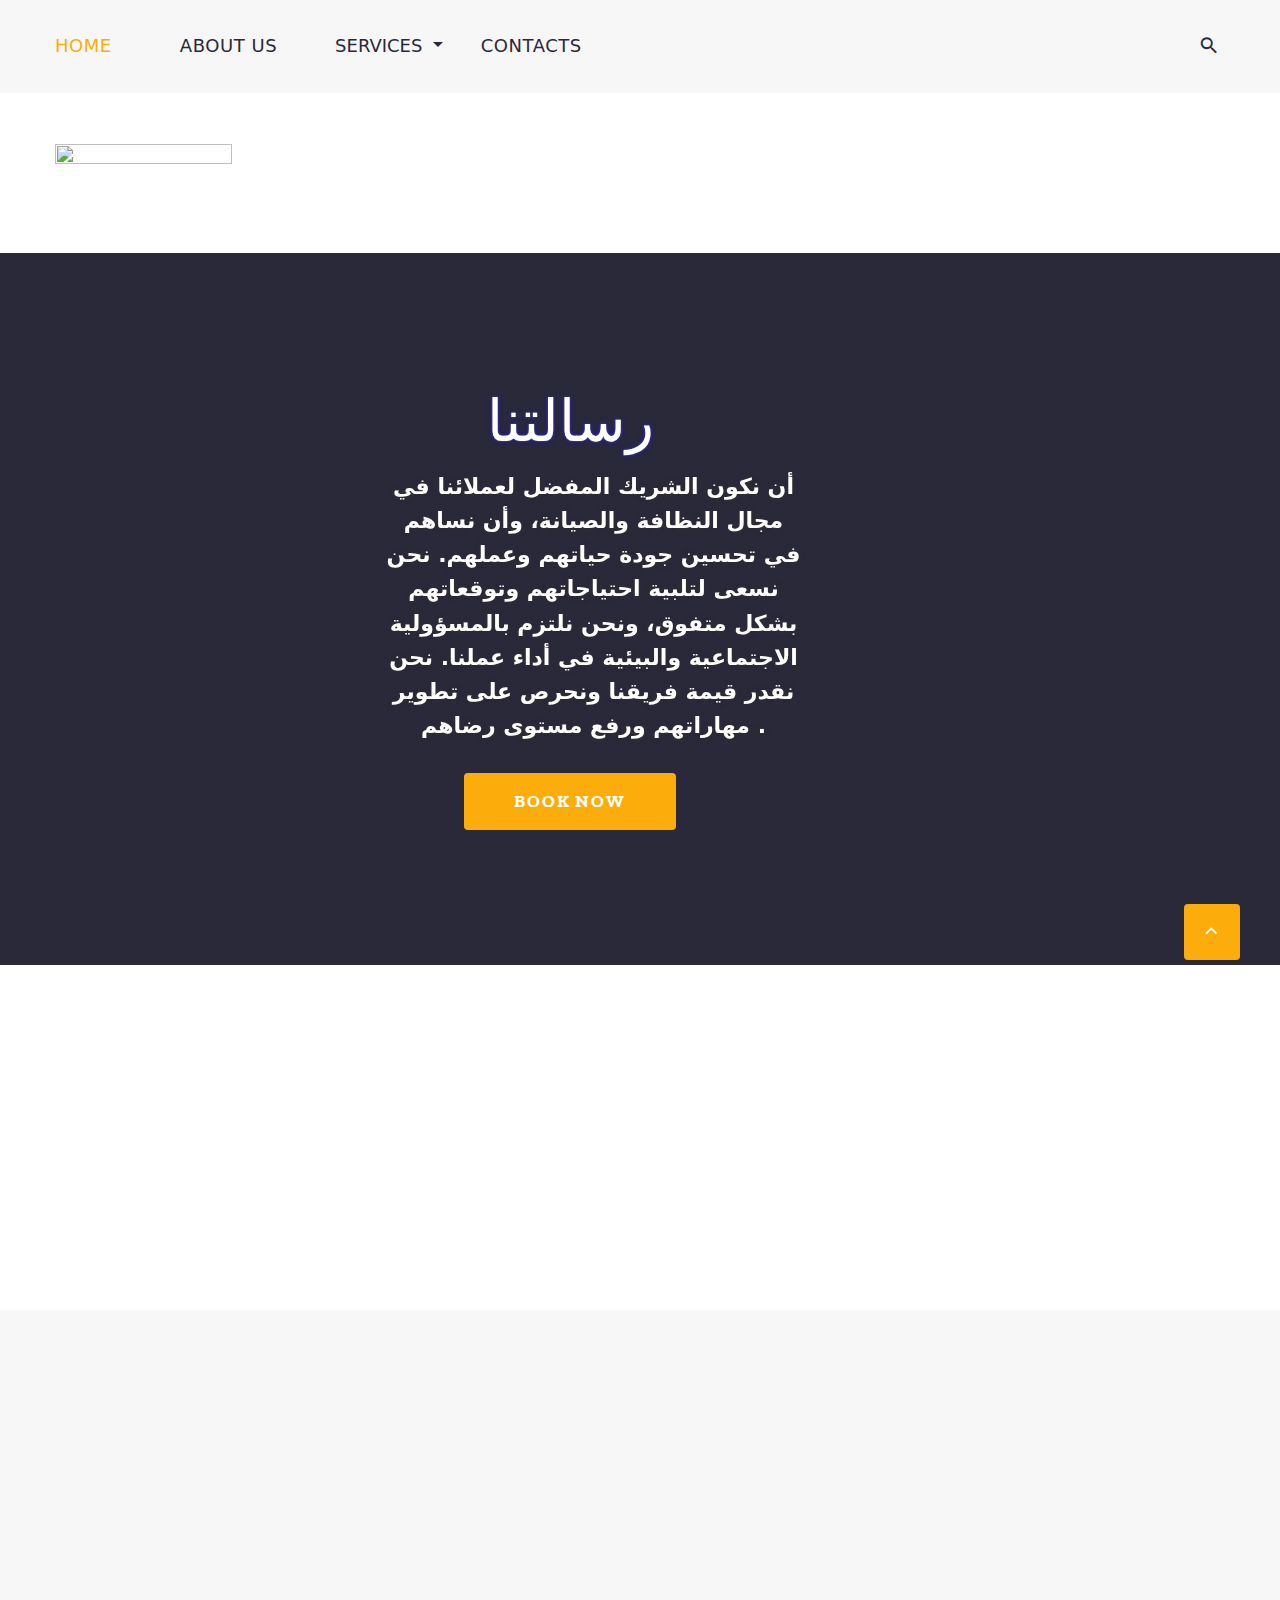
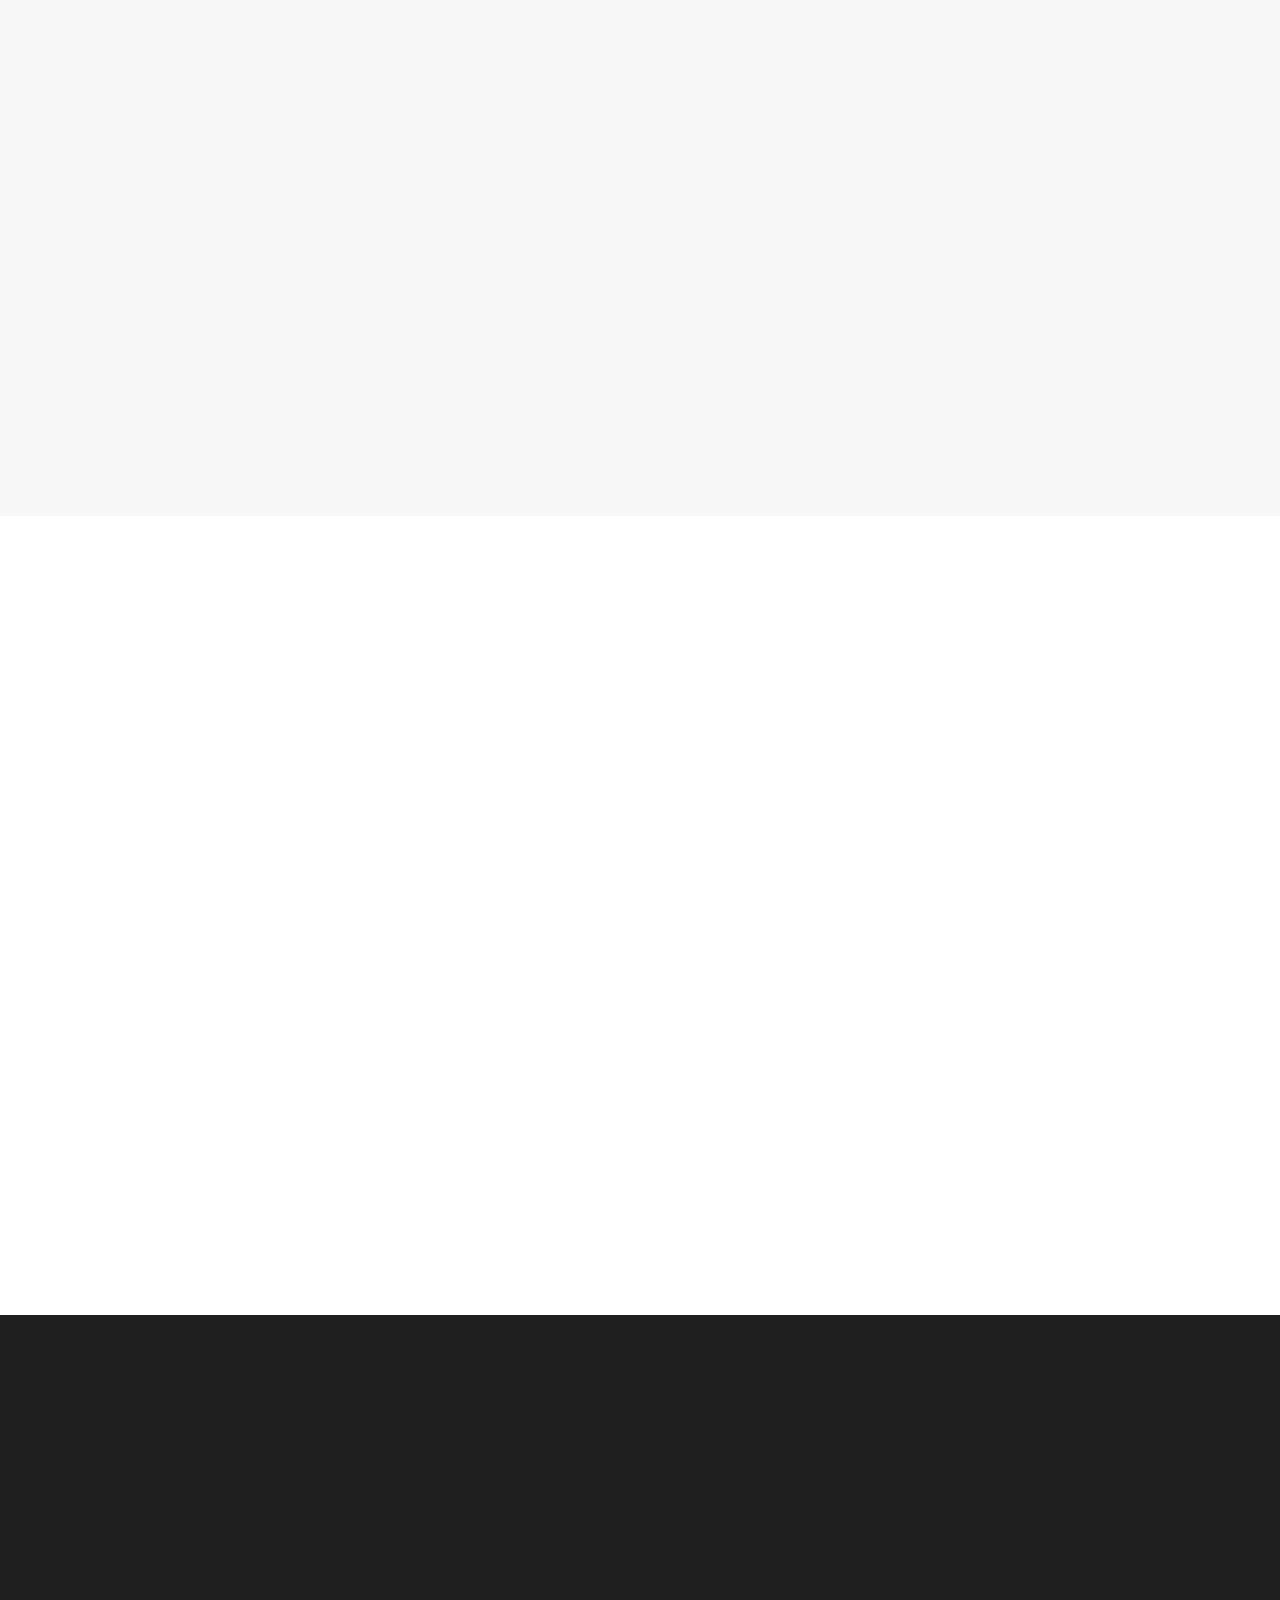
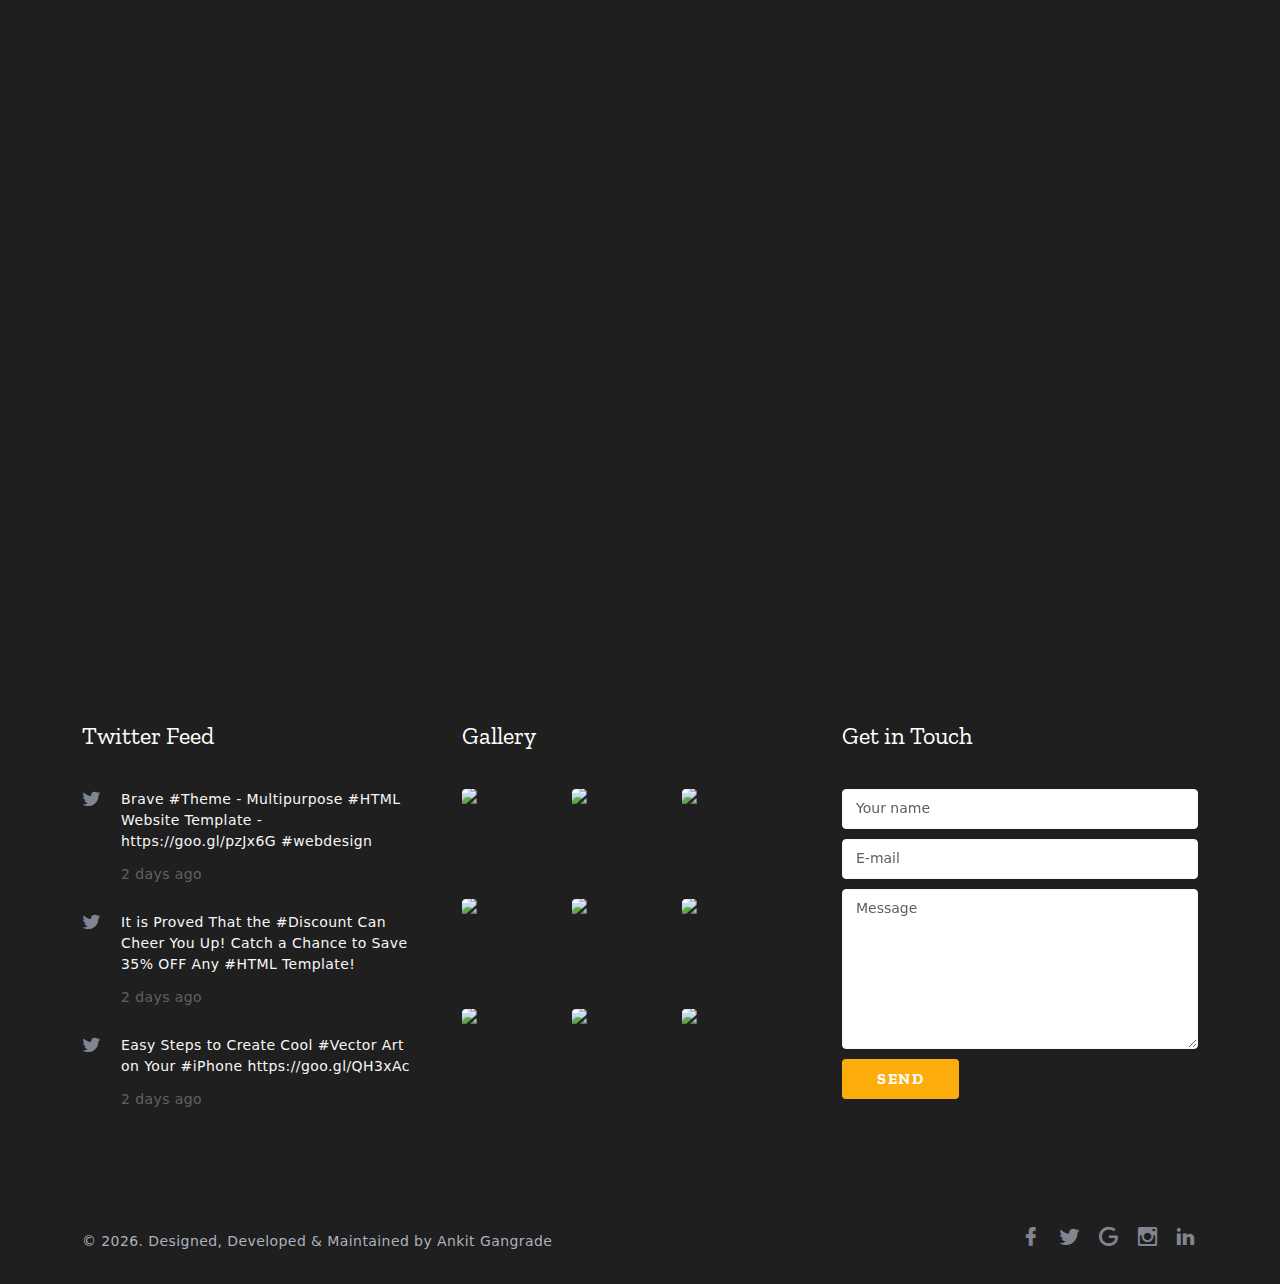
==== commit ae7c8144: "Update index.html" ====
--- a/index.html
+++ b/index.html
@@ -101,7 +101,7 @@
       </div>
     </div>
     <div class="page">
-      <!-- Page Header<a class="banner banner-top" href="https://www.templatemonster.com/website-templates/monstroid2.html" target="_blank"><img src="images/monstroid_02.jpg" alt="" height="0"/></a> -->
+      <!-- Page Header<a class="banner banner-top" href="https://github.com/Ankit3028k//website-templates/monstroid2.html" target="_blank"><img src="images/monstroid_02.jpg" alt="" height="0"/></a> -->
       <!-- Page Header-->
       <header class="page-header">
         <!-- RD Navbar-->
@@ -981,8 +981,8 @@
               <!-- Rights-->
               <p class="rights">
                 <span>&copy;&nbsp;</span><span class="copyright-year"></span>.
-                Made by
-                <a href="https://www.templatemonster.com">Ankit Gangrade</a>
+                Designed, Developed & Maintained by
+                <a href="https://github.com/Ankit3028k/">Ankit Gangrade</a>
               </p>
               <div>
                 <div class="group group-middle">
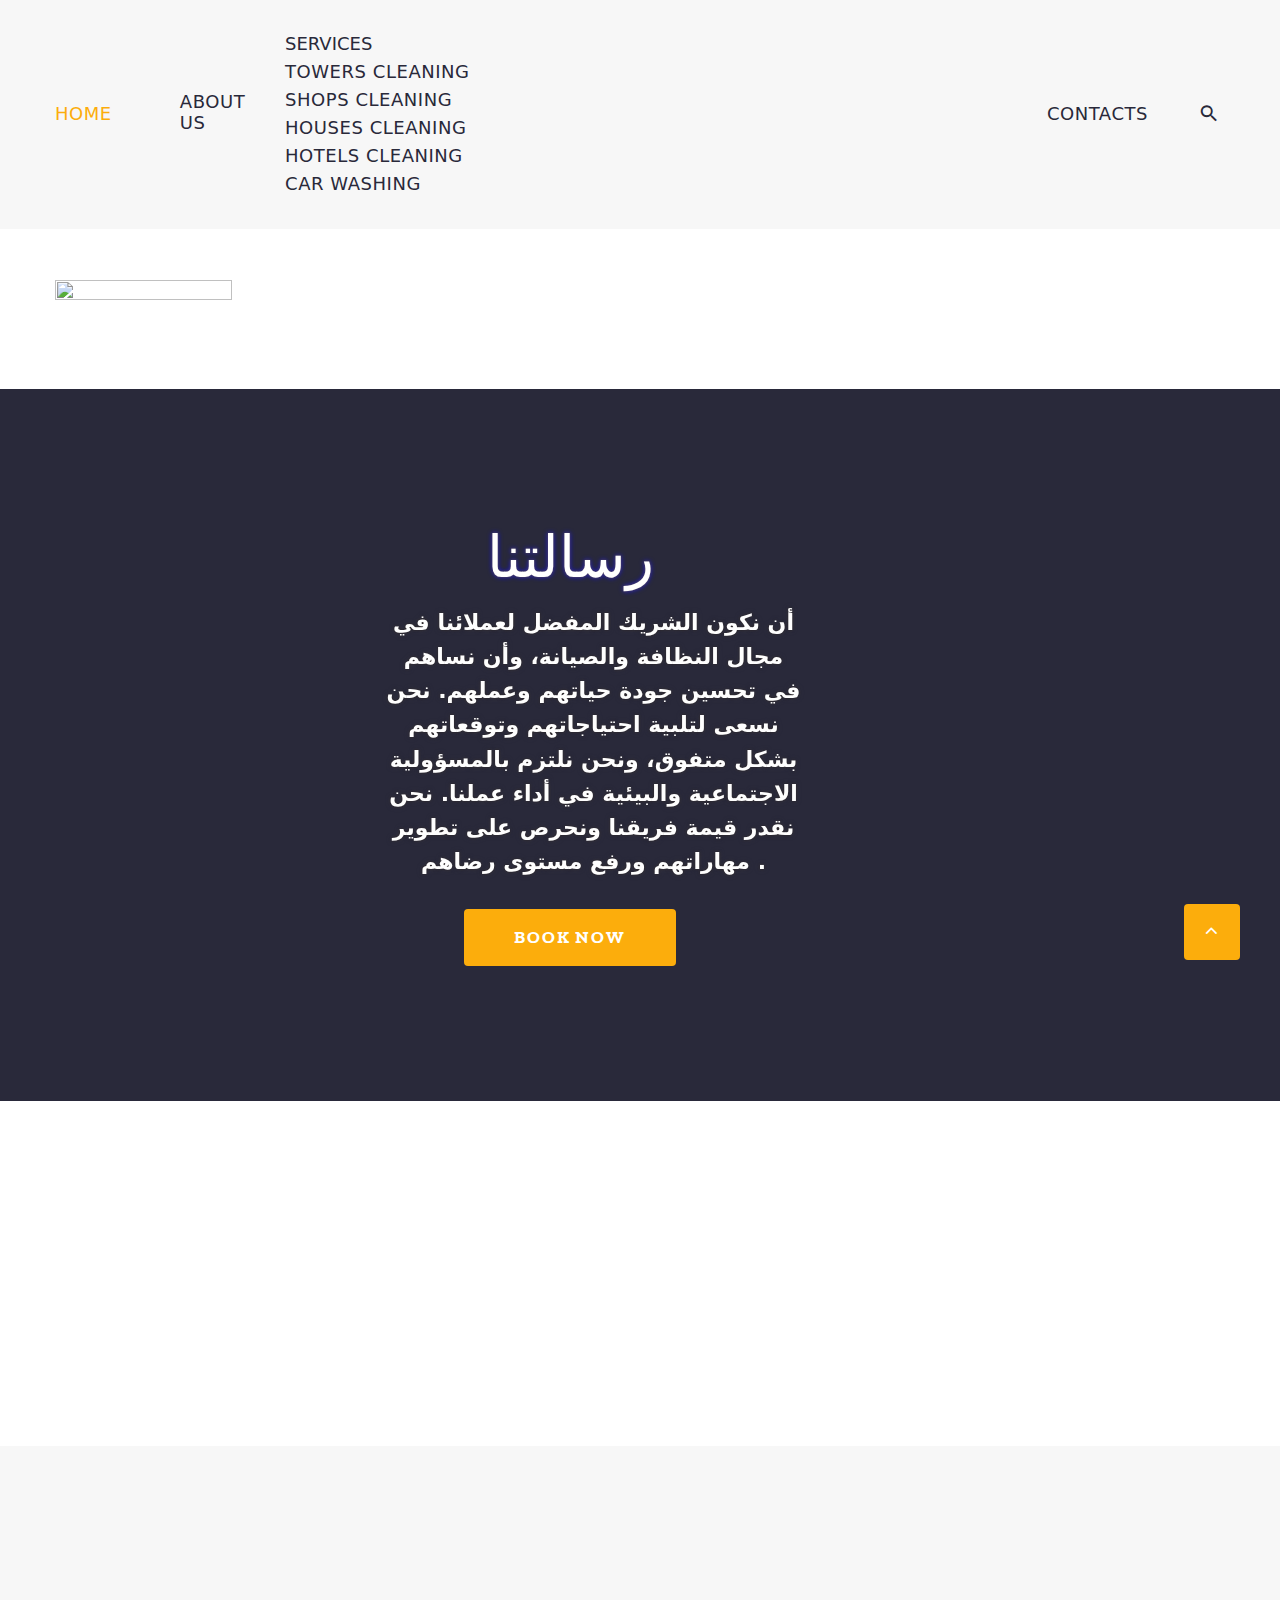
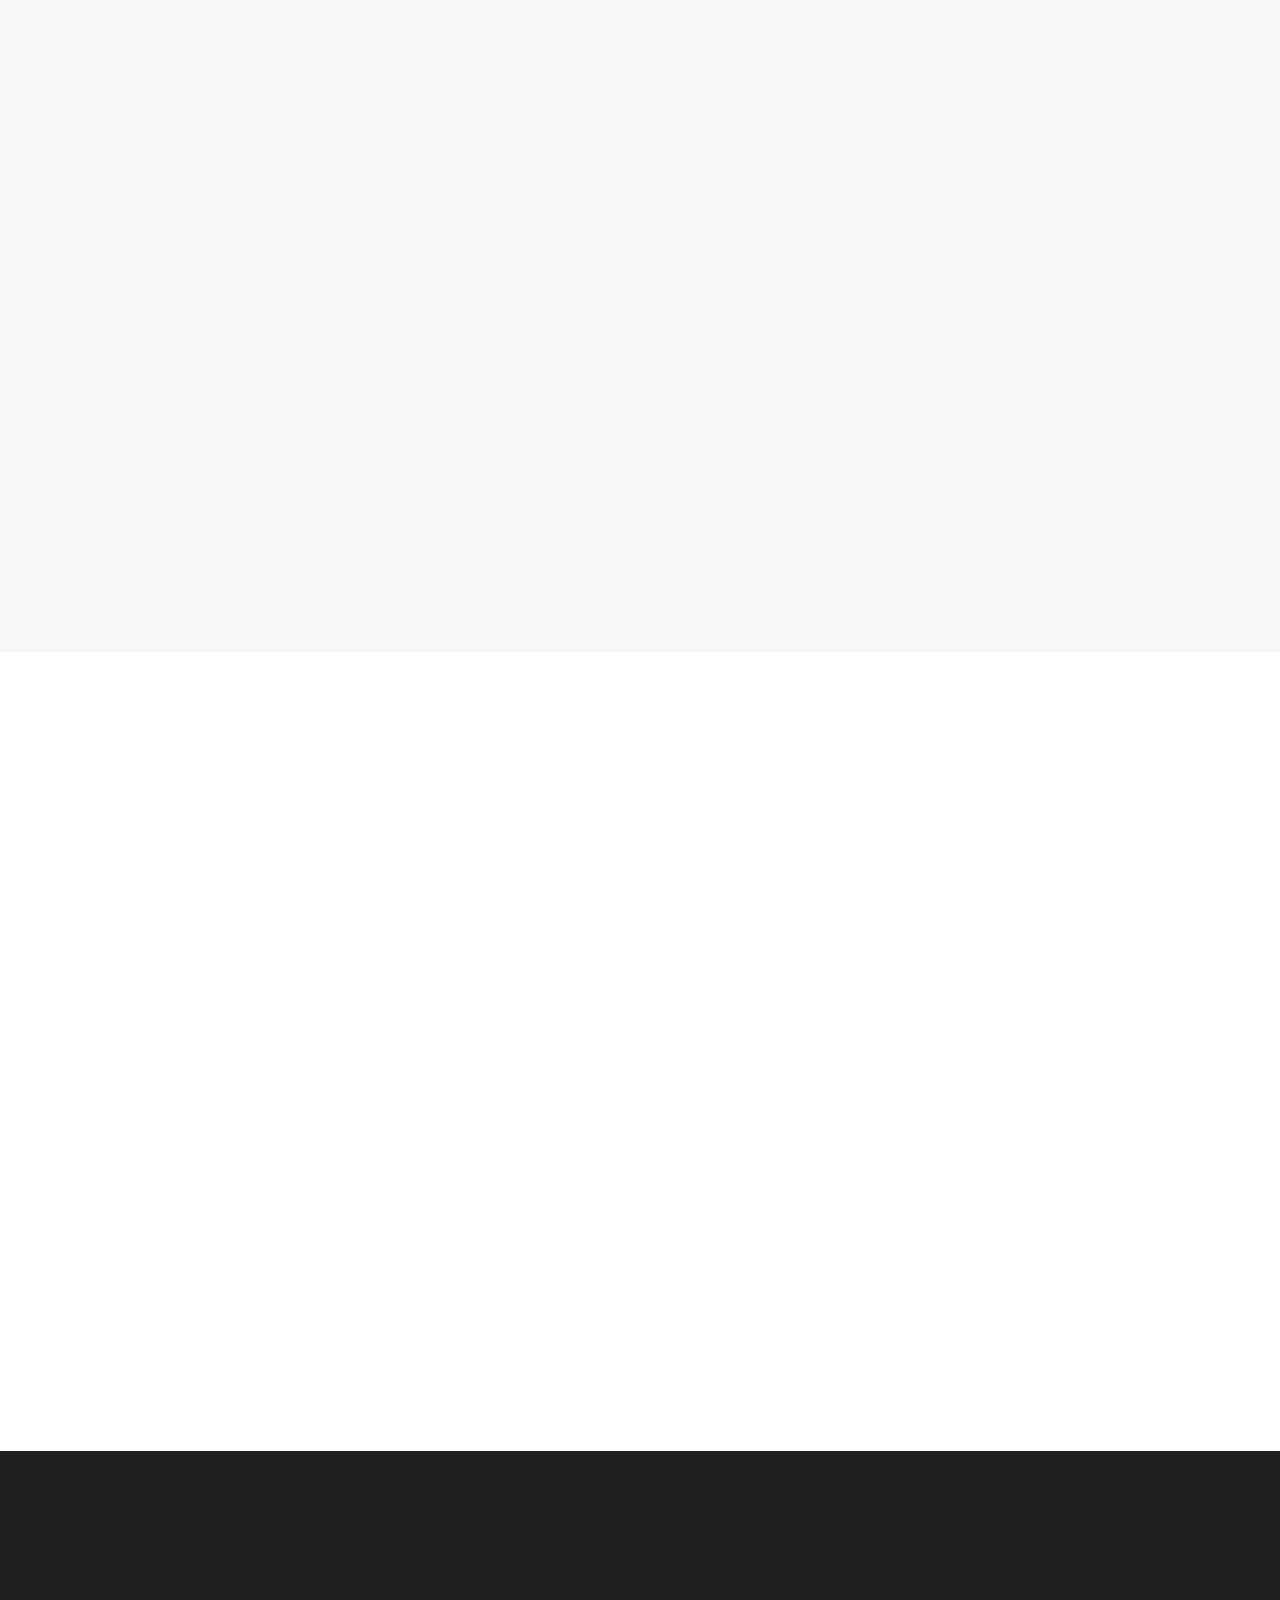
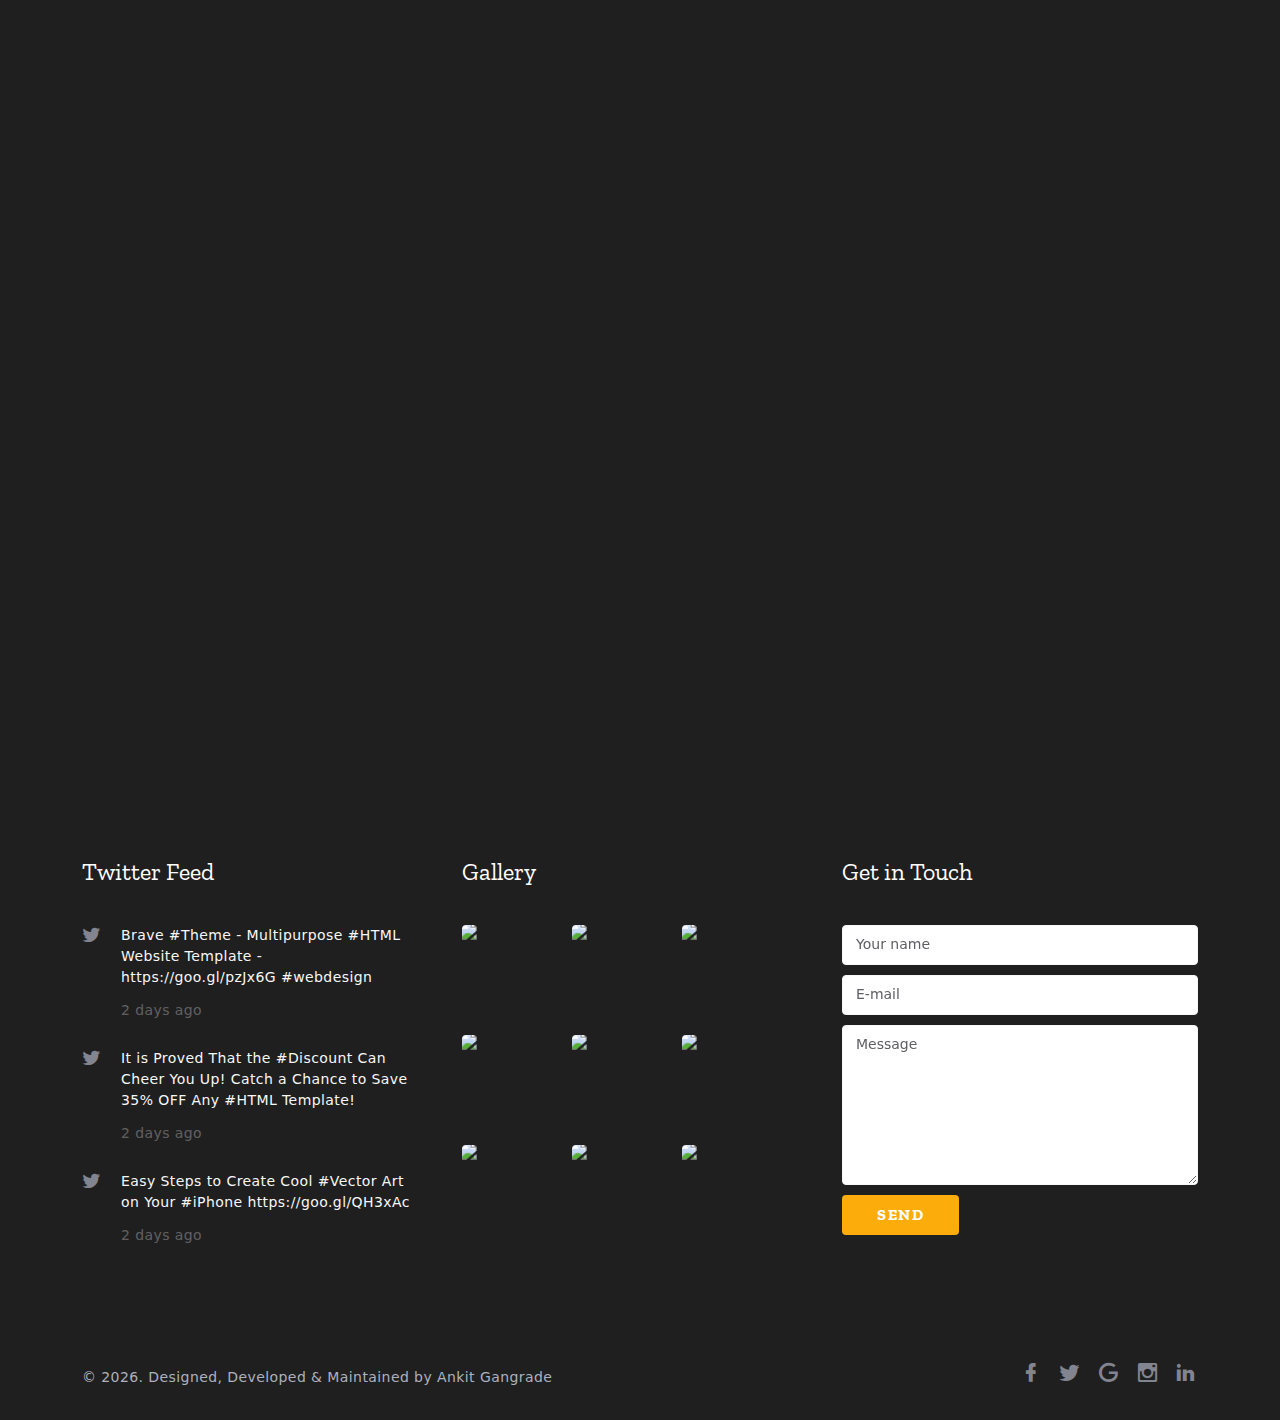
==== commit edb76941: "Update index.html" ====
--- a/index.html
+++ b/index.html
@@ -1,275 +1,176 @@
 <!DOCTYPE html>
 <html class="wide wow-animation" lang="en">
-  <head>
-    <title>Drone</title>
-    <meta
-      name="viewport"
-      content="width=device-width height=device-height initial-scale=1.0"
-    />
-    <meta charset="utf-8" />
-    <meta http-equiv="X-UA-Compatible" content="IE=edge" />
-    <!-- bootstrap -->
-    <link
-      href="https://cdn.jsdelivr.net/npm/bootstrap@5.3.3/dist/css/bootstrap.min.css"
-      rel="stylesheet"
-      integrity="sha384-QWTKZyjpPEjISv5WaRU9OFeRpok6YctnYmDr5pNlyT2bRjXh0JMhjY6hW+ALEwIH"
-      crossorigin="anonymous"
-    />
-    <!-- favicon -->
-    <link
-      rel="icon"
-      href="https://res.cloudinary.com/dtezcrxpw/image/upload/f_auto,q_auto/v1/lamaat/logo/efoiwq0ovk0vcgb8xi2s"
-      type="image/x-icon"
-    />
-    <link
-      rel="stylesheet"
-      type="text/css"
-      href="//fonts.googleapis.com/css?family=Work+Sans:300,400,500,700%7CZilla+Slab:300,400,500,700,700i%7CGloria+Hallelujah"
-    />
-    <!-- <link rel="stylesheet" href="css/bootstrap.css" /> -->
-    <link rel="stylesheet" href="css/fonts.css" />
-    <link rel="stylesheet" href="css/style.css" />
-    <style>
-      .ie-panel {
-        display: none;
-        background: #212121;
-        padding: 10px 0;
-        box-shadow: 3px 3px 5px 0 rgba(0, 0, 0, 0.3);
-        clear: both;
-        text-align: center;
-        position: relative;
-        z-index: 1;
-      }
-
-      html.ie-10 .ie-panel,
-      html.lt-ie-10 .ie-panel {
-        display: block;
-      }
-
-      .box-classic-main {
-        flex-grow: 1;
-      }
-
-      /* .box-classic-text {
+
+<head>
+  <title>Drone</title>
+  <meta name="viewport" content="width=device-width height=device-height initial-scale=1.0" />
+  <meta charset="utf-8" />
+  <meta http-equiv="X-UA-Compatible" content="IE=edge" />
+  <!-- bootstrap -->
+  <link href="https://cdn.jsdelivr.net/npm/bootstrap@5.3.3/dist/css/bootstrap.min.css" rel="stylesheet"
+    integrity="sha384-QWTKZyjpPEjISv5WaRU9OFeRpok6YctnYmDr5pNlyT2bRjXh0JMhjY6hW+ALEwIH" crossorigin="anonymous" />
+  <!-- favicon -->
+  <link rel="icon"
+    href="https://res.cloudinary.com/dtezcrxpw/image/upload/f_auto,q_auto/v1/lamaat/logo/efoiwq0ovk0vcgb8xi2s"
+    type="image/x-icon" />
+  <link rel="stylesheet" type="text/css"
+    href="//fonts.googleapis.com/css?family=Work+Sans:300,400,500,700%7CZilla+Slab:300,400,500,700,700i%7CGloria+Hallelujah" />
+  <!-- <link rel="stylesheet" href="css/bootstrap.css" /> -->
+  <link rel="stylesheet" href="css/fonts.css" />
+  <link rel="stylesheet" href="css/style.css" />
+  <style>
+    .ie-panel {
+      display: none;
+      background: #212121;
+      padding: 10px 0;
+      box-shadow: 3px 3px 5px 0 rgba(0, 0, 0, 0.3);
+      clear: both;
+      text-align: center;
+      position: relative;
+      z-index: 1;
+    }
+
+    html.ie-10 .ie-panel,
+    html.lt-ie-10 .ie-panel {
+      display: block;
+    }
+
+    .box-classic-main {
+      flex-grow: 1;
+    }
+
+    /* .box-classic-text {
   display: flex;
   flex-direction: column;
   height: 100%;
 } */
 
-      /* .box-classic-text .short-text {
+    /* .box-classic-text .short-text {
   flex-grow: 1;
   overflow: hidden;
 } */
 
-      /* .box-classic-text .more-text {
+    /* .box-classic-text .more-text {
   display: none;
 } */
 
-      .box-classic-text .more-link {
-        color: #007bff;
-        /* cursor: pointer; */
-        /* margin-top: 10px; */
-      }
-    </style>
-  </head>
-
-  <body>
-    <div class="ie-panel">
-      <a href="http://windows.microsoft.com/en-US/internet-explorer/"
-        ><img
-          src="images/ie8-panel/warning_bar_0000_us.jpg"
-          height="42"
-          width="820"
-          alt="You are using an outdated browser. For a faster, safer browsing experience, upgrade for free today."
-      /></a>
+    .box-classic-text .more-link {
+      color: #007bff;
+      /* cursor: pointer; */
+      /* margin-top: 10px; */
+    }
+  </style>
+</head>
+
+<body>
+  <div class="ie-panel">
+    <a href="http://windows.microsoft.com/en-US/internet-explorer/"><img src="images/ie8-panel/warning_bar_0000_us.jpg"
+        height="42" width="820"
+        alt="You are using an outdated browser. For a faster, safer browsing experience, upgrade for free today." /></a>
+  </div>
+  <div class="preloader">
+    <div class="preloader-logo">
+      <a class="brand" href="index.html"><img class="brand-logo-dark"
+          src="https://res.cloudinary.com/dtezcrxpw/image/upload/f_auto,q_auto/v1/lamaat/logo/efoiwq0ovk0vcgb8xi2s"
+          alt="" width="177" height="59" /></a>
     </div>
-    <div class="preloader">
-      <div class="preloader-logo">
-        <a class="brand" href="index.html"
-          ><img
-            class="brand-logo-dark"
-            src="https://res.cloudinary.com/dtezcrxpw/image/upload/f_auto,q_auto/v1/lamaat/logo/efoiwq0ovk0vcgb8xi2s"
-            alt=""
-            width="177"
-            height="59"
-        /></a>
-      </div>
-      <div class="preloader-body">
-        <div class="cssload-container">
-          <div class="cssload-speeding-wheel"></div>
-        </div>
+    <div class="preloader-body">
+      <div class="cssload-container">
+        <div class="cssload-speeding-wheel"></div>
       </div>
     </div>
-    <div class="page">
-      <!-- Page Header<a class="banner banner-top" href="https://github.com/Ankit3028k//website-templates/monstroid2.html" target="_blank"><img src="images/monstroid_02.jpg" alt="" height="0"/></a> -->
-      <!-- Page Header-->
-      <header class="page-header">
-        <!-- RD Navbar-->
-        <div class="rd-navbar-wrap">
-          <nav
-            class="rd-navbar rd-navbar-modern"
-            data-layout="rd-navbar-fixed"
-            data-sm-layout="rd-navbar-fixed"
-            data-md-layout="rd-navbar-fixed"
-            data-md-device-layout="rd-navbar-fixed"
-            data-lg-layout="rd-navbar-static"
-            data-lg-device-layout="rd-navbar-fixed"
-            data-xl-layout="rd-navbar-static"
-            data-xl-device-layout="rd-navbar-static"
-            data-body-class="rd-navbar-modern-linked"
-            data-lg-stick-up-offset="46px"
-            data-xl-stick-up-offset="46px"
-            data-xxl-stick-up-offset="46px"
-            data-lg-stick-up="true"
-            data-xl-stick-up="true"
-            data-xxl-stick-up="true"
-          >
-            <div class="rd-navbar-main-outer">
-              <div class="rd-navbar-main">
-                <div class="rd-navbar-nav-wrap">
-                  <!-- RD Navbar Nav		-->
-                  <ul class="rd-navbar-nav">
-                    <li class="rd-nav-item active">
-                      <a class="rd-nav-link" href="index.html">Home</a>
-                    </li>
-                    <li class="rd-nav-item">
-                      <a class="rd-nav-link" href="about-us.html">About us</a>
-                    </li>
-                    <!-- <li class="rd-nav-item"><a class="rd-nav-link" href="services.html">Services</a>
-                  </li> -->
-                    <!-- <ul class="dropdown-menu position-static d-grid gap-1 p-2 rounded-3 mx-0 shadow w-220px" data-bs-theme="light">
-                    <li><a class="dropdown-item rounded-2 active" href="#">Action</a></li>
-                    <li><a class="dropdown-item rounded-2" href="#">Another action</a></li>
-                    <li><a class="dropdown-item rounded-2" href="#">Something else here</a></li>
-                    <li><hr class="dropdown-divider"></li>
-                    <li><a class="dropdown-item rounded-2" href="#">Separated link</a></li>
-                  </ul> -->
-
-                    <div class="dropdown rd-nav-item">
-                      <button
-                        class="rd-nav-link dropdown-toggle"
-                        type="button"
-                        data-bs-toggle="dropdown"
-                        aria-expanded="false"
-                      >
-                        Services
-                      </button>
-                      <ul class="dropdown-menu">
-                        <li>
-                          <a class="dropdown-item rd-nav-link" href="#"
-                            >Towers cleaning</a
-                          >
-                        </li>
-                        <li>
-                          <hr class="dropdown-divider" />
-                        </li>
-                        <li>
-                          <a class="dropdown-item rd-nav-link" href="#"
-                            >Shops cleaning</a
-                          >
-                        </li>
-                        <li>
-                          <hr class="dropdown-divider" />
-                        </li>
-                        <li>
-                          <a class="dropdown-item rd-nav-link" href="#"
-                            >Houses cleaning</a
-                          >
-                        </li>
-                        <li>
-                          <hr class="dropdown-divider" />
-                        </li>
-                        <li>
-                          <a class="dropdown-item rd-nav-link" href="#"
-                            >Hotels cleaning</a
-                          >
-                        </li>
-                      </ul>
+  </div>
+  <div class="page">
+    <!-- Page Header<a class="banner banner-top" href="https://github.com/Ankit3028k//website-templates/monstroid2.html" target="_blank"><img src="images/monstroid_02.jpg" alt="" height="0"/></a> -->
+    <!-- Page Header-->
+    <header class="page-header">
+      <!-- RD Navbar-->
+      <div class="rd-navbar-wrap">
+        <nav class="rd-navbar rd-navbar-modern" data-layout="rd-navbar-fixed" data-sm-layout="rd-navbar-fixed"
+          data-md-layout="rd-navbar-fixed" data-md-device-layout="rd-navbar-fixed" data-lg-layout="rd-navbar-static"
+          data-lg-device-layout="rd-navbar-fixed" data-xl-layout="rd-navbar-static"
+          data-xl-device-layout="rd-navbar-static" data-body-class="rd-navbar-modern-linked"
+          data-lg-stick-up-offset="46px" data-xl-stick-up-offset="46px" data-xxl-stick-up-offset="46px"
+          data-lg-stick-up="true" data-xl-stick-up="true" data-xxl-stick-up="true">
+          <div class="rd-navbar-main-outer">
+            <div class="rd-navbar-main">
+              <div class="rd-navbar-nav-wrap">
+                <!-- RD Navbar Nav		-->
+                <ul class="rd-navbar-nav">
+                  <li class="rd-nav-item active">
+                    <a class="rd-nav-link" href="index.html">Home</a>
+                  </li>
+                  <li class="rd-nav-item">
+                    <a class="rd-nav-link" href="about-us.html">About us</a>
+                  </li>
+                
+
+                 
+                  <div class="dropdown">
+                    <a href="./services.html"><button class="dropbtn rd-nav-link">Services</button></a>
+                    <div class="dropdown-content">
+                      <a class="dropdown-item rd-nav-link" href="#">Towers cleaning</a>
+                      <a class="dropdown-item rd-nav-link" href="#">Shops cleaning</a>
+                      <a class="dropdown-item rd-nav-link" href="#">Houses cleaning</a>
+                      <a class="dropdown-item rd-nav-link" href="#">Hotels cleaning</a>
+                      <a class="dropdown-item rd-nav-link" href="#">CAR WASHING</a>
+
                     </div>
-
-                    <!-- <li class="rd-nav-item"><a class="rd-nav-link" href="typography.html">Typography</a>
+                  </div>
+
+                  <!-- <li class="rd-nav-item"><a class="rd-nav-link" href="typography.html">Typography</a>
                     </li> -->
-                    <li class="rd-nav-item">
-                      <a class="rd-nav-link" href="contacts.html">Contacts</a>
-                    </li>
-
-                    <!--                   <li class="rd-nav-item"><a href="https://pdflink.to/52b14a42/" target="_blank"><button
+                  <li class="rd-nav-item">
+                    <a class="rd-nav-link" href="contacts.html">Contacts</a>
+                  </li>
+
+                  <!--                   <li class="rd-nav-item"><a href="https://pdflink.to/52b14a42/" target="_blank"><button
                         class="btn btn-success rd-nav-link rounded-pill px-3" type="button">Pdf Profile</button></a>
                   </li> -->
-                  </ul>
-                </div>
-                <!-- RD Navbar Search-->
-                <div class="rd-navbar-search">
-                  <button
-                    class="rd-navbar-search-toggle rd-navbar-fixed-element-1"
-                    data-rd-navbar-toggle=".rd-navbar-search"
-                  >
-                    <span></span>
-                  </button>
-                  <form
-                    class="rd-search"
-                    action="#"
-                    data-search-live="rd-search-results-live"
-                    method="GET"
-                  >
-                    <div class="form-wrap">
-                      <label
-                        class="form-label"
-                        for="rd-navbar-search-form-input"
-                        >Search</label
-                      >
-                      <input
-                        class="rd-navbar-search-form-input form-input"
-                        id="rd-navbar-search-form-input"
-                        type="text"
-                        name="s"
-                        autocomplete="off"
-                      />
-                      <div
-                        class="rd-search-results-live"
-                        id="rd-search-results-live"
-                      ></div>
-                    </div>
-                    <button
-                      class="rd-search-form-submit fa-search"
-                      type="submit"
-                    ></button>
-                  </form>
-                </div>
-              </div>
-            </div>
-            <div class="rd-navbar-aside-outer">
-              <div class="rd-navbar-aside">
-                <!-- RD Navbar Panel-->
-                <div class="rd-navbar-panel">
-                  <!-- RD Navbar Toggle-->
-                  <button
-                    class="rd-navbar-toggle"
-                    data-rd-navbar-toggle=".rd-navbar-nav-wrap"
-                  >
-                    <span></span>
-                  </button>
-                  <!-- RD Navbar Brand-->
-                  <div class="rd-navbar-brand">
-                    <a class="brand" href="index.html"
-                      ><img
-                        class="brand-logo-dark"
-                        src="https://res.cloudinary.com/dtezcrxpw/image/upload/f_auto,q_auto/v1/lamaat/logo/efoiwq0ovk0vcgb8xi2s"
-                        alt=""
-                        width="177"
-                        height="59"
-                    /></a>
+                </ul>
+              </div>
+              <!-- RD Navbar Search-->
+              <div class="rd-navbar-search">
+                <button class="rd-navbar-search-toggle rd-navbar-fixed-element-1"
+                  data-rd-navbar-toggle=".rd-navbar-search">
+                  <span></span>
+                </button>
+                <form class="rd-search" action="#" data-search-live="rd-search-results-live" method="GET">
+                  <div class="form-wrap">
+                    <label class="form-label" for="rd-navbar-search-form-input">Search</label>
+                    <input class="rd-navbar-search-form-input form-input" id="rd-navbar-search-form-input" type="text"
+                      name="s" autocomplete="off" />
+                    <div class="rd-search-results-live" id="rd-search-results-live"></div>
                   </div>
-                </div>
-                <div class="rd-navbar-collapse">
-                  <!-- <button
+                  <button class="rd-search-form-submit fa-search" type="submit"></button>
+                </form>
+              </div>
+            </div>
+          </div>
+          <div class="rd-navbar-aside-outer">
+            <div class="rd-navbar-aside">
+              <!-- RD Navbar Panel-->
+              <div class="rd-navbar-panel">
+                <!-- RD Navbar Toggle-->
+                <button class="rd-navbar-toggle" data-rd-navbar-toggle=".rd-navbar-nav-wrap">
+                  <span></span>
+                </button>
+                <!-- RD Navbar Brand-->
+                <div class="rd-navbar-brand">
+                  <a class="brand" href="index.html"><img class="brand-logo-dark"
+                      src="https://res.cloudinary.com/dtezcrxpw/image/upload/f_auto,q_auto/v1/lamaat/logo/efoiwq0ovk0vcgb8xi2s"
+                      alt="" width="177" height="59" /></a>
+                </div>
+              </div>
+              <div class="rd-navbar-collapse">
+                <!-- <button
                     class="rd-navbar-collapse-toggle"
                     data-rd-navbar-toggle=".rd-navbar-collapse-content"
                   >
                     <span></span>
                   </button> -->
-                  <div class="rd-navbar-collapse-content">
-                    <!-- <div class="link-icon-title">
+                <div class="rd-navbar-collapse-content">
+                  <!-- <div class="link-icon-title">
                       <a class="link-icon-1" href="tel:#"
                         ><span class="icon mdi mdi-phone"></span
                         ><span>+966556776889</span></a
@@ -281,42 +182,38 @@
                         ><span>info@demolink.org</span></a
                       >
                     </div> -->
-                  </div>
-                </div>
-              </div>
-            </div>
-          </nav>
-        </div>
-      </header>
-      <!-- FScreen-->
-      <section
-        class="section parallax-container section-xl bg-gray-900"
-        data-parallax-img="https://res.cloudinary.com/dtezcrxpw/image/upload/f_auto,q_auto/v1/lamaat/Home%20page/zfggm2afvbfjk1lyjnnj"
-      >
-        <div class="parallax-content">
-          <div class="container mar">
-            <div class="product-creative-main text-center">
-              <p class="heading-1 product-creative-title "  style="
+                </div>
+              </div>
+            </div>
+          </div>
+        </nav>
+      </div>
+    </header>
+    <!-- FScreen-->
+    <section class="section parallax-container section-xl bg-gray-900"
+      data-parallax-img="https://res.cloudinary.com/dtezcrxpw/image/upload/f_auto,q_auto/v1/lamaat/Home%20page/zfggm2afvbfjk1lyjnnj">
+      <div class="parallax-content">
+        <div class="container mar">
+          <div class="product-creative-main text-center">
+            <p class="heading-1 product-creative-title " style="
               backdrop-filter: blur(3px);
               
             
               backdrop-filter: blur(2px);
               text-shadow: 0 0 3px #6b5a38, 0 0 5px #0000ff;">
-               رسالتنا
+              رسالتنا
+            </p>
+            <div class="product-creative-text">
+              <p class="font-weight-450">
+                أن نكون الشريك المفضل لعملائنا في مجال النظافة والصيانة، وأن
+                نساهم في تحسين جودة حياتهم وعملهم. نحن نسعى لتلبية احتياجاتهم
+                وتوقعاتهم بشكل متفوق، ونحن نلتزم بالمسؤولية الاجتماعية
+                والبيئية في أداء عملنا. نحن نقدر قيمة فريقنا ونحرص على تطوير
+                مهاراتهم ورفع مستوى رضاهم .
               </p>
-              <div class="product-creative-text">
-                <p class="font-weight-450">
-                  أن نكون الشريك المفضل لعملائنا في مجال النظافة والصيانة، وأن
-                  نساهم في تحسين جودة حياتهم وعملهم. نحن نسعى لتلبية احتياجاتهم
-                  وتوقعاتهم بشكل متفوق، ونحن نلتزم بالمسؤولية الاجتماعية
-                  والبيئية في أداء عملنا. نحن نقدر قيمة فريقنا ونحرص على تطوير
-                  مهاراتهم ورفع مستوى رضاهم .
-                </p>
-              </div>
-              <a class="button button-lg button-primary button-raven" href="#"
-                >Book now</a
-              >
-              <!-- <p class="heading-2 product-creative-price text-primary">
+            </div>
+            <a class="button button-lg button-primary button-raven" href="#">Book now</a>
+            <!-- <p class="heading-2 product-creative-price text-primary">
                 <a
                   style="
                     backdrop-filter: blur(3px);
@@ -329,25 +226,25 @@
                   >+966556776889</a
                 >
               </p> -->
-            </div>
           </div>
         </div>
-      </section>
-      <!-- Counters-->
-      <section class="section section-md bg-default">
-        <div class="container">
-          <div class="row row-50 d-flex justify-content-between">
-            <div class="col-6 col-md-3 wow fadeIn">
-              <!-- Counter Modern-->
-              <article class="counter-modern">
-                <div class="icon counter-modern-icon mdi mdi-drone"></div>
-                <div class="counter-modern-main">
-                  <span>2</span><span></span>
-                </div>
-                <h4 class="font-weight-regular counter-modern-title">Drones</h4>
-              </article>
-            </div>
-            <!-- <div class="col-6 col-md-3 wow fadeIn" data-wow-delay=".2s">
+      </div>
+    </section>
+    <!-- Counters-->
+    <section class="section section-md bg-default">
+      <div class="container">
+        <div class="row row-50 d-flex justify-content-between">
+          <div class="col-6 col-md-3 wow fadeIn">
+            <!-- Counter Modern-->
+            <article class="counter-modern">
+              <div class="icon counter-modern-icon mdi mdi-drone"></div>
+              <div class="counter-modern-main">
+                <span>2</span><span></span>
+              </div>
+              <h4 class="font-weight-regular counter-modern-title">Drones</h4>
+            </article>
+          </div>
+          <!-- <div class="col-6 col-md-3 wow fadeIn" data-wow-delay=".2s">
               Counter Modern
               <article class="counter-modern">
                 <div class="icon counter-modern-icon mdi mdi-account"></div>
@@ -359,286 +256,210 @@
                 </h4>
               </article>
             </div> -->
-            <div class="col-6 col-md-3 wow fadeIn" data-wow-delay=".2s">
-              <!-- Counter Modern-->
-              <article class="counter-modern">
-                <div class="icon counter-modern-icon mdi mdi-city"></div>
-                <div class="counter-modern-main">
-                  <div class="counter">2</div>
-                </div>
-                <h4 class="font-weight-regular counter-modern-title">Cities</h4>
-              </article>
-            </div>
-            <div class="col-6 col-md-3 wow fadeIn" data-wow-delay=".2s">
-              <!-- Counter Modern-->
-              <article class="counter-modern">
-                <div
-                  class="icon counter-modern-icon mdi mdi-account-multiple"
-                ></div>
-                <div class="counter-modern-main">
-                  <div class="counter">15</div>
-                  <!-- <span>K</span> -->
-                </div>
-                <h4 class="font-weight-regular counter-modern-title">
-                   Clients
-                </h4>
-              </article>
-            </div>
+          <div class="col-6 col-md-3 wow fadeIn" data-wow-delay=".2s">
+            <!-- Counter Modern-->
+            <article class="counter-modern">
+              <div class="icon counter-modern-icon mdi mdi-city"></div>
+              <div class="counter-modern-main">
+                <div class="counter">2</div>
+              </div>
+              <h4 class="font-weight-regular counter-modern-title">Cities</h4>
+            </article>
+          </div>
+          <div class="col-6 col-md-3 wow fadeIn" data-wow-delay=".2s">
+            <!-- Counter Modern-->
+            <article class="counter-modern">
+              <div class="icon counter-modern-icon mdi mdi-account-multiple"></div>
+              <div class="counter-modern-main">
+                <div class="counter">15</div>
+                <!-- <span>K</span> -->
+              </div>
+              <h4 class="font-weight-regular counter-modern-title">
+                Happy Customers
+              </h4>
+            </article>
           </div>
         </div>
-      </section>
-
-      <!-- Taxi Service App-->
-      <section
-        class="section section-lg bg-gray-100 bg-image bg-image-1"
-        style="
+      </div>
+    </section>
+
+    <!-- Taxi Service App-->
+    <section class="section section-lg bg-gray-100 bg-image bg-image-1" style="
           background-image: url(https://res.cloudinary.com/dtezcrxpw/image/upload/f_auto,q_auto/v1/lamaat/Home%20page/exm8gmfnmvgvvh7wb9sn);
-        "
-      >
-        <div class="container">
-          <div class="row">
-            <div class="col-sm-9 col-md-8 col-lg-7 col-xl-6">
-              <h2 class="wow fadeIn text-white">هدفنا</h2>
-              <p
-                class="wow fadeIn text-white font-weight-450"
-                data-wow-delay=".2s"
-              >
-                أن نكون الرائدة في سوق النظافة والصيانة في المملكة العربية
-                السعودية، وأن نوسع نطاق خدماتنا لتشمل مناطق جديدة وقطاعات
-                مختلفة. نحن نطمح لتحقيق نمو مستدام ومربح، ونحن نبحث عن فرص جديدة
-                للابتكار والتميز
+        ">
+      <div class="container">
+        <div class="row">
+          <div class="col-sm-9 col-md-8 col-lg-7 col-xl-6">
+            <h2 class="wow fadeIn text-white">هدفنا</h2>
+            <p class="wow fadeIn text-white font-weight-450" data-wow-delay=".2s">
+              أن نكون الرائدة في سوق النظافة والصيانة في المملكة العربية
+              السعودية، وأن نوسع نطاق خدماتنا لتشمل مناطق جديدة وقطاعات
+              مختلفة. نحن نطمح لتحقيق نمو مستدام ومربح، ونحن نبحث عن فرص جديدة
+              للابتكار والتميز
+            </p>
+            <h2 class="wow fadeIn text-white">الرؤية</h2>
+
+            <p class="wow fadeIn text-white font-weight-450" data-wow-delay=".4s">
+              أن نكون الشركة الرائدة في مجال النظافة والصيانة في المملكة
+              العربية السعودية، وأن نقدم خدمات عالية الجودة وبأسعار منافسة
+              لعملائنا.
+            </p>
+            <a class="button button-lg button-primary button-raven wow fadeIn" data-wow-delay=".6s" href="#">Book
+              Now</a>
+          </div>
+        </div>
+      </div>
+    </section>
+    <!-- Testimonials-->
+    <section class="section section-lg bg-default text-center">
+      <div class="container">
+        <h2 class="wow fadeIn">Testimonials</h2>
+        <!-- Owl Carousel-->
+        <div class="owl-carousel owl-style-1 wow fadeIn" data-wow-delay=".2s" data-items="1" data-dots="false"
+          data-nav="true" data-stage-padding="0" data-loop="true" data-margin="30" data-animation-in="fadeIn"
+          data-animation-out="fadeOut" data-autoplay="true" data-mouse-drag="false">
+          <blockquote class="quote-light">
+            <img class="quote-light-avatar" src="images/testimonials-4-68x68.jpg" alt="" width="68" height="68" />
+            <p class="heading-5 quote-light-cite">Brittany Grant</p>
+            <p class="quote-light-position">Regular Client</p>
+            <div class="quote-light-text">
+              <p class="font-weight-regular heading-5">
+                "I recently hired lamaat Clean Services for a deep clean of my
+                home, and I couldn't be happier with the results! From start
+                to finish, the experience was exceptional. The booking process
+                was simple and efficient, and the customer service team was
+                friendly and responsive.
               </p>
-              <h2 class="wow fadeIn text-white">الرؤية</h2>
-
-              <p
-                class="wow fadeIn text-white font-weight-450"
-                data-wow-delay=".4s"
-              >
-                أن نكون الشركة الرائدة في مجال النظافة والصيانة في المملكة
-                العربية السعودية، وأن نقدم خدمات عالية الجودة وبأسعار منافسة
-                لعملائنا.
+            </div>
+          </blockquote>
+          <blockquote class="quote-light">
+            <img class="quote-light-avatar" src="images/testimonials-1-68x68.jpg" alt="" width="68" height="68" />
+            <p class="heading-5 quote-light-cite">Patrick Mills</p>
+            <p class="quote-light-position">Regular Client</p>
+            <div class="quote-light-text">
+              <p class="font-weight-regular heading-5">
+                The cleaning crew arrived on time and brought all the
+                necessary supplies. They were professional, courteous, and
+                incredibly thorough. Every nook and cranny of my home was
+                cleaned to perfection. They paid special attention to the
+                areas I had specifically mentioned, and even took care of a
+                few extra tasks I hadn't thought of.
               </p>
-              <a
-                class="button button-lg button-primary button-raven wow fadeIn"
-                data-wow-delay=".6s"
-                href="#"
-                >Book Now</a
-              >
-            </div>
-          </div>
+            </div>
+          </blockquote>
+          <blockquote class="quote-light">
+            <img class="quote-light-avatar" src="images/testimonials-2-68x68.jpg" alt="" width="68" height="68" />
+            <p class="heading-5 quote-light-cite">Paul Johnston</p>
+            <p class="quote-light-position">Regular Client</p>
+            <div class="quote-light-text">
+              <p class="font-weight-regular heading-5">
+                The quality of their work exceeded my expectations. My home
+                has never looked or felt this clean before. The fresh scent
+                and spotless surfaces made it feel like a brand-new space. I
+                was particularly impressed with the attention to detail in the
+                kitchen and bathrooms, which can be challenging areas to clean
+                thoroughly.
+              </p>
+            </div>
+          </blockquote>
         </div>
-      </section>
-      <!-- Testimonials-->
-      <section class="section section-lg bg-default text-center">
-        <div class="container">
-          <h2 class="wow fadeIn">Testimonials</h2>
-          <!-- Owl Carousel-->
-          <div
-            class="owl-carousel owl-style-1 wow fadeIn"
-            data-wow-delay=".2s"
-            data-items="1"
-            data-dots="false"
-            data-nav="true"
-            data-stage-padding="0"
-            data-loop="true"
-            data-margin="30"
-            data-animation-in="fadeIn"
-            data-animation-out="fadeOut"
-            data-autoplay="true"
-            data-mouse-drag="false"
-          >
-            <blockquote class="quote-light">
-              <img
-                class="quote-light-avatar"
-                src="images/testimonials-4-68x68.jpg"
-                alt=""
-                width="68"
-                height="68"
-              />
-              <p class="heading-5 quote-light-cite">Brittany Grant</p>
-              <p class="quote-light-position">Regular Client</p>
-              <div class="quote-light-text">
-                <p class="font-weight-regular heading-5">
-                  "I recently hired lamaat Clean Services for a deep clean of my
-                  home, and I couldn't be happier with the results! From start
-                  to finish, the experience was exceptional. The booking process
-                  was simple and efficient, and the customer service team was
-                  friendly and responsive.
-                </p>
-              </div>
-            </blockquote>
-            <blockquote class="quote-light">
-              <img
-                class="quote-light-avatar"
-                src="images/testimonials-1-68x68.jpg"
-                alt=""
-                width="68"
-                height="68"
-              />
-              <p class="heading-5 quote-light-cite">Patrick Mills</p>
-              <p class="quote-light-position">Regular Client</p>
-              <div class="quote-light-text">
-                <p class="font-weight-regular heading-5">
-                  The cleaning crew arrived on time and brought all the
-                  necessary supplies. They were professional, courteous, and
-                  incredibly thorough. Every nook and cranny of my home was
-                  cleaned to perfection. They paid special attention to the
-                  areas I had specifically mentioned, and even took care of a
-                  few extra tasks I hadn't thought of.
-                </p>
-              </div>
-            </blockquote>
-            <blockquote class="quote-light">
-              <img
-                class="quote-light-avatar"
-                src="images/testimonials-2-68x68.jpg"
-                alt=""
-                width="68"
-                height="68"
-              />
-              <p class="heading-5 quote-light-cite">Paul Johnston</p>
-              <p class="quote-light-position">Regular Client</p>
-              <div class="quote-light-text">
-                <p class="font-weight-regular heading-5">
-                  The quality of their work exceeded my expectations. My home
-                  has never looked or felt this clean before. The fresh scent
-                  and spotless surfaces made it feel like a brand-new space. I
-                  was particularly impressed with the attention to detail in the
-                  kitchen and bathrooms, which can be challenging areas to clean
-                  thoroughly.
-                </p>
-              </div>
-            </blockquote>
+      </div>
+    </section>
+    <!-- Our Advantages-->
+    <section class="section section-lg text-center bg-gray-950">
+      <div class="container">
+        <h2 class="wow fadeIn">مزايا</h2>
+        <div class="row row-30 justify-content-center">
+          <div class="col-sm-6 col-lg-4 col-xl-3 wow fadeIn" data-wow-delay=".2s">
+            <!-- Box Classic-->
+            <article class="box-classic">
+              <a class="icon box-classic-icon fl-bigmug-line-trophy55" href="#"></a>
+              <a class="box-classic-main" href="#Advantages">
+                <!-- Excellence -->
+                <h4 class="box-classic-title">التميز</h4>
+                <div class="box-classic-text">
+                  <p class="short-text">
+                    إن سعيَنا للتميز لا يتزعزع. نحن نلتزم بأعلى المعايير في كل
+                    جانب من جوانب عملياتنا، بدءًا من خدمة العملاء إلى إجراءات
+                    التنظيف.
+                  </p>
+                  <p class="more-text">
+                    من خلال رفع مستوى التوقعات، نقدم باستمرار خدمة استثنائية
+                    تتجاوز توقعات عملائنا.
+                  </p>
+                  <span class="more-link" onclick="toggleText(this)">اقرأ المزيد</span>
+                </div>
+              </a>
+            </article>
+          </div>
+          <div class="col-sm-6 col-lg-4 col-xl-3 wow fadeIn" data-wow-delay=".3s">
+            <!-- Box Classic-->
+            <article class="box-classic">
+              <a class="icon box-classic-icon fl-bigmug-line-user143" href="#"></a>
+              <a class="box-classic-main" href="#Advantages">
+                <!-- Integrity-->
+                <h4 class="box-classic-title">النزاهة</h4>
+                <div class="box-classic-text">
+                  <p class="short-text">
+                    الصدق والنزاهة يقودان أفعالنا. نحن شفافون، وموثوقون،
+                    وملتزمون بالممارسات التجارية الأخلاقية.
+                  </p>
+                  <p class="more-text">
+                    يمكن لعملائنا الاعتماد علينا لتحقيق وعودنا والحفاظ على
+                    أعلى مستوى من النزاهة في جميع التفاعلات.
+                  </p>
+                  <span class="more-link" onclick="toggleText(this)">اقرأ المزيد</span>
+                </div>
+              </a>
+            </article>
+          </div>
+          <div class="col-sm-6 col-lg-4 col-xl-3 wow fadeIn" data-wow-delay=".4s">
+            <!-- Box Classic-->
+            <article class="box-classic">
+              <a class="icon box-classic-icon fl-bigmug-line-shield41" href="#"></a>
+              <a class="box-classic-main" href="#Advantages">
+                <!-- Safety -->
+                <h4 class="box-classic-title">السلامة</h4>
+                <div class="box-classic-text">
+                  <p class="short-text">
+                    السلامة هي أولويتنا القصوى. في فرست درون، نعطي الأولوية
+                    لرفاهية فريقنا وعملائنا والجمهور عن طريق الالتزام
+                    ببروتوكولات وإرشادات السلامة الصارمة.
+                  </p>
+                  <p class="more-text">
+                    استخدامنا لتكنولوجيا الدرونات ليس فقط فعّالًا ولكنه أيضًا
+                    يضمن بيئة وعمليات آمنة للجميع المعنيين.
+                  </p>
+                  <span class="more-link" onclick="toggleText(this)">اقرأ المزيد</span>
+                </div>
+              </a>
+            </article>
+          </div>
+          <div class="col-sm-6 col-lg-4 col-xl-3 wow fadeIn" data-wow-delay=".5s">
+            <!-- Box Classic-->
+            <article class="box-classic">
+              <a class="icon box-classic-icon fl-bigmug-line-headphones32" href="#"></a>
+              <a class="box-classic-main" href="#Advantages">
+                <h4 class="box-classic-title">24/7 الدعم عبر الإنترنت</h4>
+                <div class="box-classic-text">
+                  <p class="short-text">
+                    موظفونا المؤهلون يقدمون دعمًا احترافيًا على مدار الساعة
+                    طوال أيام الأسبوع لجميع العملاء.
+                  </p>
+                  <p class="more-text">
+                    نحن هنا دائمًا للمساعدة وتقديم الدعم اللازم في أي وقت.
+                  </p>
+                  <span class="more-link" onclick="toggleText(this)">اقرأ المزيد</span>
+                </div>
+              </a>
+            </article>
           </div>
         </div>
-      </section>
-      <!-- Our Advantages-->
-      <section class="section section-lg text-center bg-gray-950">
-        <div class="container">
-          <h2 class="wow fadeIn">مزايا</h2>
-          <div class="row row-30 justify-content-center">
-            <div
-              class="col-sm-6 col-lg-4 col-xl-3 wow fadeIn"
-              data-wow-delay=".2s"
-            >
-              <!-- Box Classic-->
-              <article class="box-classic">
-                <a
-                  class="icon box-classic-icon fl-bigmug-line-trophy55"
-                  href="#"
-                ></a>
-                <a class="box-classic-main" href="#Advantages">
-                  <!-- Excellence -->
-                  <h4 class="box-classic-title">التميز</h4>
-                  <div class="box-classic-text">
-                    <p class="short-text">
-                      إن سعيَنا للتميز لا يتزعزع. نحن نلتزم بأعلى المعايير في كل
-                      جانب من جوانب عملياتنا، بدءًا من خدمة العملاء إلى إجراءات
-                      التنظيف.
-                    </p>
-                    <p class="more-text">
-                      من خلال رفع مستوى التوقعات، نقدم باستمرار خدمة استثنائية
-                      تتجاوز توقعات عملائنا.
-                    </p>
-                    <span class="more-link" onclick="toggleText(this)"
-                      >اقرأ المزيد</span
-                    >
-                  </div>
-                </a>
-              </article>
-            </div>
-            <div
-              class="col-sm-6 col-lg-4 col-xl-3 wow fadeIn"
-              data-wow-delay=".3s"
-            >
-              <!-- Box Classic-->
-              <article class="box-classic">
-                <a
-                  class="icon box-classic-icon fl-bigmug-line-user143"
-                  href="#"
-                ></a>
-                <a class="box-classic-main" href="#Advantages">
-                  <!-- Integrity-->
-                  <h4 class="box-classic-title">النزاهة</h4>
-                  <div class="box-classic-text">
-                    <p class="short-text">
-                      الصدق والنزاهة يقودان أفعالنا. نحن شفافون، وموثوقون،
-                      وملتزمون بالممارسات التجارية الأخلاقية.
-                    </p>
-                    <p class="more-text">
-                      يمكن لعملائنا الاعتماد علينا لتحقيق وعودنا والحفاظ على
-                      أعلى مستوى من النزاهة في جميع التفاعلات.
-                    </p>
-                    <span class="more-link" onclick="toggleText(this)"
-                      >اقرأ المزيد</span
-                    >
-                  </div>
-                </a>
-              </article>
-            </div>
-            <div
-              class="col-sm-6 col-lg-4 col-xl-3 wow fadeIn"
-              data-wow-delay=".4s"
-            >
-              <!-- Box Classic-->
-              <article class="box-classic">
-                <a
-                  class="icon box-classic-icon fl-bigmug-line-shield41"
-                  href="#"
-                ></a>
-                <a class="box-classic-main" href="#Advantages">
-                  <!-- Safety -->
-                  <h4 class="box-classic-title">السلامة</h4>
-                  <div class="box-classic-text">
-                    <p class="short-text">
-                      السلامة هي أولويتنا القصوى. في فرست درون، نعطي الأولوية
-                      لرفاهية فريقنا وعملائنا والجمهور عن طريق الالتزام
-                      ببروتوكولات وإرشادات السلامة الصارمة.
-                    </p>
-                    <p class="more-text">
-                      استخدامنا لتكنولوجيا الدرونات ليس فقط فعّالًا ولكنه أيضًا
-                      يضمن بيئة وعمليات آمنة للجميع المعنيين.
-                    </p>
-                    <span class="more-link" onclick="toggleText(this)"
-                      >اقرأ المزيد</span
-                    >
-                  </div>
-                </a>
-              </article>
-            </div>
-            <div
-              class="col-sm-6 col-lg-4 col-xl-3 wow fadeIn"
-              data-wow-delay=".5s"
-            >
-              <!-- Box Classic-->
-              <article class="box-classic">
-                <a
-                  class="icon box-classic-icon fl-bigmug-line-headphones32"
-                  href="#"
-                ></a>
-                <a class="box-classic-main" href="#Advantages">
-                  <h4 class="box-classic-title">24/7 الدعم عبر الإنترنت</h4>
-                  <div class="box-classic-text">
-                    <p class="short-text">
-                      موظفونا المؤهلون يقدمون دعمًا احترافيًا على مدار الساعة
-                      طوال أيام الأسبوع لجميع العملاء.
-                    </p>
-                    <p class="more-text">
-                      نحن هنا دائمًا للمساعدة وتقديم الدعم اللازم في أي وقت.
-                    </p>
-                    <span class="more-link" onclick="toggleText(this)"
-                      >اقرأ المزيد</span
-                    >
-                  </div>
-                </a>
-              </article>
-            </div>
-          </div>
-        </div>
-      </section>
-
-      <!-- Blog-->
-      <!-- <section class="section section-lg bg-default text-center">
+      </div>
+    </section>
+
+    <!-- Blog-->
+    <!-- <section class="section section-lg bg-default text-center">
         <div class="container">
           <h2 class="wow fadeIn">Blog</h2>
           <div class="row row-40 justify-content-center">
@@ -687,8 +508,8 @@
           </div><a class="button button-lg button-primary button-raven wow fadeIn mt-40" href="#">View all Blog Posts</a>
         </div>
       </section> -->
-      <!-- Page Footer-->
-      <!-- <a class="banner" href="" target="_blank"
+    <!-- Page Footer-->
+    <!-- <a class="banner" href="" target="_blank"
         >
         <img
           src="https://res.cloudinary.com/dtezcrxpw/image/upload/f_auto,q_auto/v1/lamaat/gallery/ovwqbz1qoopdaq8qflom"
@@ -696,316 +517,225 @@
           height="0"
       />
     </a> -->
-      <footer class="section footer-modern bg-gray-950">
-        <div class="footer-modern-main">
-          <div class="container">
-            <div
-              class="row row-50 justify-content-center justify-content-lg-between"
-            >
-              <div class="col-md-6 col-lg-4">
-                <h4 class="font-weight-regular footer-modern-title">
-                  Twitter Feed
-                </h4>
-                <!-- RD Twitter Feed-->
-                <div
-                  class="twitter twitter-thin-group"
-                  data-twitter-username="templatemonster"
-                  data-twitter-date-hours=" hours ago"
-                  data-twitter-date-minutes=" minutes ago"
-                >
-                  <article class="tweet-thin" data-twitter-type="tweet">
-                    <div class="icon tweet-thin-icon fa-twitter"></div>
-                    <div class="tweet-thin-main">
+    <footer class="section footer-modern bg-gray-950">
+      <div class="footer-modern-main">
+        <div class="container">
+          <div class="row row-50 justify-content-center justify-content-lg-between">
+            <div class="col-md-6 col-lg-4">
+              <h4 class="font-weight-regular footer-modern-title">
+                Twitter Feed
+              </h4>
+              <!-- RD Twitter Feed-->
+              <div class="twitter twitter-thin-group" data-twitter-username="templatemonster"
+                data-twitter-date-hours=" hours ago" data-twitter-date-minutes=" minutes ago">
+                <article class="tweet-thin" data-twitter-type="tweet">
+                  <div class="icon tweet-thin-icon fa-twitter"></div>
+                  <div class="tweet-thin-main">
+                    <p>
+                      Brave #Theme - Multipurpose #HTML Website Template -
+                      https://goo.gl/pzJx6G #webdesign
+                    </p>
+                    <p class="text-white-dark">2 days ago</p>
+                  </div>
+                </article>
+                <article class="tweet-thin" data-twitter-type="tweet">
+                  <div class="icon tweet-thin-icon fa-twitter"></div>
+                  <div class="tweet-thin-main">
+                    <div class="tweet-thin-text" data-tweet="text">
                       <p>
-                        Brave #Theme - Multipurpose #HTML Website Template -
-                        https://goo.gl/pzJx6G #webdesign
+                        It is Proved That the #Discount Can Cheer You Up!
+                        Catch a Chance to Save 35% OFF Any #HTML Template!
                       </p>
                       <p class="text-white-dark">2 days ago</p>
                     </div>
-                  </article>
-                  <article class="tweet-thin" data-twitter-type="tweet">
-                    <div class="icon tweet-thin-icon fa-twitter"></div>
-                    <div class="tweet-thin-main">
-                      <div class="tweet-thin-text" data-tweet="text">
-                        <p>
-                          It is Proved That the #Discount Can Cheer You Up!
-                          Catch a Chance to Save 35% OFF Any #HTML Template!
-                        </p>
-                        <p class="text-white-dark">2 days ago</p>
-                      </div>
+                  </div>
+                </article>
+                <article class="tweet-thin" data-twitter-type="tweet">
+                  <div class="icon tweet-thin-icon fa-twitter"></div>
+                  <div class="tweet-thin-main">
+                    <div class="tweet-thin-text" data-tweet="text">
+                      <p>
+                        Easy Steps to Create Cool #Vector Art on Your #iPhone
+                        https://goo.gl/QH3xAc
+                      </p>
+                      <p class="text-white-dark">2 days ago</p>
                     </div>
-                  </article>
-                  <article class="tweet-thin" data-twitter-type="tweet">
-                    <div class="icon tweet-thin-icon fa-twitter"></div>
-                    <div class="tweet-thin-main">
-                      <div class="tweet-thin-text" data-tweet="text">
-                        <p>
-                          Easy Steps to Create Cool #Vector Art on Your #iPhone
-                          https://goo.gl/QH3xAc
-                        </p>
-                        <p class="text-white-dark">2 days ago</p>
-                      </div>
-                    </div>
-                  </article>
-                </div>
-              </div>
-              <div class="col-md-6 col-lg-4">
-                <h4 class="font-weight-regular footer-modern-title">Gallery</h4>
-                <div class="grid-1" data-lightgallery="group">
-                  <div class="grid-1-item">
-                    <a
-                      class="thumbnail-creative thumbnail-creative-2"
-                      href="https://res.cloudinary.com/dtezcrxpw/image/upload/f_auto,q_auto/v1/lamaat/gallery/x1cgbdwaropkvhesyoew"
-                      data-lightgallery="item"
-                    >
-                      <figure class="thumbnail-creative-media">
-                        <img
-                          class="thumbnail-creative-image"
-                          src="https://res.cloudinary.com/dtezcrxpw/image/upload/f_auto,q_auto/v1/lamaat/gallery/x1cgbdwaropkvhesyoew"
-                          alt=""
-                          width="100"
-                          height="100"
-                        />
-                      </figure>
-                      <div class="thumbnail-creative-overlay"></div>
-                    </a>
                   </div>
-                  <div class="grid-1-item">
-                    <a
-                      class="thumbnail-creative thumbnail-creative-2"
-                      href="https://res.cloudinary.com/dtezcrxpw/image/upload/f_auto,q_auto/v1/lamaat/gallery/hdenbwlf0eviimtgworq"
-                      data-lightgallery="item"
-                    >
-                      <figure class="thumbnail-creative-media">
-                        <img
-                          class="thumbnail-creative-image"
-                          src="https://res.cloudinary.com/dtezcrxpw/image/upload/f_auto,q_auto/v1/lamaat/gallery/hdenbwlf0eviimtgworq"
-                          alt=""
-                          width="100"
-                          height="100"
-                        />
-                      </figure>
-                      <div class="thumbnail-creative-overlay"></div>
-                    </a>
-                  </div>
-                  <div class="grid-1-item">
-                    <a
-                      class="thumbnail-creative thumbnail-creative-2"
-                      href="https://res.cloudinary.com/dtezcrxpw/image/upload/f_auto,q_auto/v1/lamaat/gallery/jdtbfdnm4q9cibk5b94c"
-                      data-lightgallery="item"
-                    >
-                      <figure class="thumbnail-creative-media">
-                        <img
-                          class="thumbnail-creative-image"
-                          src="https://res.cloudinary.com/dtezcrxpw/image/upload/f_auto,q_auto/v1/lamaat/gallery/jdtbfdnm4q9cibk5b94c"
-                          alt=""
-                          width="100"
-                          height="100"
-                        />
-                      </figure>
-                      <div class="thumbnail-creative-overlay"></div>
-                    </a>
-                  </div>
-                  <div class="grid-1-item">
-                    <a
-                      class="thumbnail-creative thumbnail-creative-2"
-                      href="https://res.cloudinary.com/dtezcrxpw/image/upload/f_auto,q_auto/v1/lamaat/gallery/htd4a45mbldomovnca0s"
-                    >
-                      <figure class="thumbnail-creative-media">
-                        <img
-                          class="thumbnail-creative-image"
-                          src="https://res.cloudinary.com/dtezcrxpw/image/upload/f_auto,q_auto/v1/lamaat/gallery/htd4a45mbldomovnca0s"
-                          alt=""
-                          width="100"
-                          height="100"
-                        />
-                      </figure>
-                      <div class="thumbnail-creative-overlay"></div>
-                    </a>
-                  </div>
-                  <div class="grid-1-item">
-                    <a
-                      class="thumbnail-creative thumbnail-creative-2"
-                      href="https://res.cloudinary.com/dtezcrxpw/image/upload/f_auto,q_auto/v1/lamaat/gallery/wl05u8apkxxxwbim3scs"
-                      data-lightgallery="item"
-                    >
-                      <figure class="thumbnail-creative-media">
-                        <img
-                          class="thumbnail-creative-image"
-                          src="https://res.cloudinary.com/dtezcrxpw/image/upload/f_auto,q_auto/v1/lamaat/gallery/wl05u8apkxxxwbim3scs"
-                          alt=""
-                          width="100"
-                          height="100"
-                        />
-                      </figure>
-                      <div class="thumbnail-creative-overlay"></div>
-                    </a>
-                  </div>
-                  <div class="grid-1-item">
-                    <a
-                      class="thumbnail-creative thumbnail-creative-2"
-                      href="https://res.cloudinary.com/dtezcrxpw/image/upload/f_auto,q_auto/v1/lamaat/gallery/ceqmfbn9t7cs842pw0hf"
-                      data-lightgallery="item"
-                    >
-                      <figure class="thumbnail-creative-media">
-                        <img
-                          class="thumbnail-creative-image"
-                          src="https://res.cloudinary.com/dtezcrxpw/image/upload/f_auto,q_auto/v1/lamaat/gallery/ceqmfbn9t7cs842pw0hf"
-                          alt=""
-                          width="100"
-                          height="100"
-                        />
-                      </figure>
-                      <div class="thumbnail-creative-overlay"></div>
-                    </a>
-                  </div>
-                  <div class="grid-1-item">
-                    <a
-                      class="thumbnail-creative thumbnail-creative-2"
-                      href="https://res.cloudinary.com/dtezcrxpw/image/upload/f_auto,q_auto/v1/lamaat/gallery/ovwqbz1qoopdaq8qflom"
-                      data-lightgallery="item"
-                    >
-                      <figure class="thumbnail-creative-media">
-                        <img
-                          class="thumbnail-creative-image"
-                          src="https://res.cloudinary.com/dtezcrxpw/image/upload/f_auto,q_auto/v1/lamaat/gallery/ovwqbz1qoopdaq8qflom"
-                          alt=""
-                          width="100"
-                          height="100"
-                        />
-                      </figure>
-                      <div class="thumbnail-creative-overlay"></div>
-                    </a>
-                  </div>
-                  <div class="grid-1-item">
-                    <a
-                      class="thumbnail-creative thumbnail-creative-2"
-                      href="https://res.cloudinary.com/dtezcrxpw/image/upload/f_auto,q_auto/v1/lamaat/gallery/knir6dmnyhwurrmvziva"
-                      data-lightgallery="item"
-                    >
-                      <figure class="thumbnail-creative-media">
-                        <img
-                          class="thumbnail-creative-image"
-                          src="https://res.cloudinary.com/dtezcrxpw/image/upload/f_auto,q_auto/v1/lamaat/gallery/knir6dmnyhwurrmvziva"
-                          alt=""
-                          width="100"
-                          height="100"
-                        />
-                      </figure>
-                      <div class="thumbnail-creative-overlay"></div>
-                    </a>
-                  </div>
-                  <div class="grid-1-item">
-                    <a
-                      class="thumbnail-creative thumbnail-creative-2"
-                      href="https://res.cloudinary.com/dtezcrxpw/image/upload/f_auto,q_auto/v1/lamaat/gallery/dilkgfqoszuddfdbzcig"
-                      data-lightgallery="item"
-                    >
-                      <figure class="thumbnail-creative-media">
-                        <img
-                          class="thumbnail-creative-image"
-                          src="https://res.cloudinary.com/dtezcrxpw/image/upload/f_auto,q_auto/v1/lamaat/gallery/dilkgfqoszuddfdbzcig"
-                          alt=""
-                          width="100"
-                          height="100"
-                        />
-                      </figure>
-                      <div class="thumbnail-creative-overlay"></div>
-                    </a>
-                  </div>
-                </div>
-              </div>
-              <div class="col-lg-4">
-                <h4 class="font-weight-regular footer-modern-title">
-                  Get in Touch
-                </h4>
-                <!-- RD Mailform-->
-                <form
-                  class="rd-form form-sm rd-mailform"
-                  data-form-output="form-output-global"
-                  data-form-type="contact"
-                  method="post"
-                  action="bat/rd-mailform.php"
-                >
-                  <div class="form-wrap">
-                    <input
-                      class="form-input"
-                      id="contact-form-name-3"
-                      type="text"
-                      name="name"
-                      data-constraints="@Required"
-                    />
-                    <label class="form-label" for="contact-form-name-3"
-                      >Your name</label
-                    >
-                  </div>
-                  <div class="form-wrap">
-                    <input
-                      class="form-input"
-                      id="contact-form-email-3"
-                      type="email"
-                      name="email"
-                      data-constraints="@Email @Required"
-                    />
-                    <label class="form-label" for="contact-form-email-3"
-                      >E-mail</label
-                    >
-                  </div>
-                  <div class="form-wrap">
-                    <label class="form-label" for="contact-form-message-3"
-                      >Message</label
-                    >
-                    <textarea
-                      class="form-input"
-                      id="contact-form-message-3"
-                      name="message"
-                      data-constraints="@Required"
-                    ></textarea>
-                  </div>
-                  <div class="form-wrap">
-                    <button
-                      class="button button-primary button-raven"
-                      type="submit"
-                    >
-                      Send
-                    </button>
-                  </div>
-                </form>
-              </div>
+                </article>
+              </div>
+            </div>
+            <div class="col-md-6 col-lg-4">
+              <h4 class="font-weight-regular footer-modern-title">Gallery</h4>
+              <div class="grid-1" data-lightgallery="group">
+                <div class="grid-1-item">
+                  <a class="thumbnail-creative thumbnail-creative-2"
+                    href="https://res.cloudinary.com/dtezcrxpw/image/upload/f_auto,q_auto/v1/lamaat/gallery/x1cgbdwaropkvhesyoew"
+                    data-lightgallery="item">
+                    <figure class="thumbnail-creative-media">
+                      <img class="thumbnail-creative-image"
+                        src="https://res.cloudinary.com/dtezcrxpw/image/upload/f_auto,q_auto/v1/lamaat/gallery/x1cgbdwaropkvhesyoew"
+                        alt="" width="100" height="100" />
+                    </figure>
+                    <div class="thumbnail-creative-overlay"></div>
+                  </a>
+                </div>
+                <div class="grid-1-item">
+                  <a class="thumbnail-creative thumbnail-creative-2"
+                    href="https://res.cloudinary.com/dtezcrxpw/image/upload/f_auto,q_auto/v1/lamaat/gallery/hdenbwlf0eviimtgworq"
+                    data-lightgallery="item">
+                    <figure class="thumbnail-creative-media">
+                      <img class="thumbnail-creative-image"
+                        src="https://res.cloudinary.com/dtezcrxpw/image/upload/f_auto,q_auto/v1/lamaat/gallery/hdenbwlf0eviimtgworq"
+                        alt="" width="100" height="100" />
+                    </figure>
+                    <div class="thumbnail-creative-overlay"></div>
+                  </a>
+                </div>
+                <div class="grid-1-item">
+                  <a class="thumbnail-creative thumbnail-creative-2"
+                    href="https://res.cloudinary.com/dtezcrxpw/image/upload/f_auto,q_auto/v1/lamaat/gallery/jdtbfdnm4q9cibk5b94c"
+                    data-lightgallery="item">
+                    <figure class="thumbnail-creative-media">
+                      <img class="thumbnail-creative-image"
+                        src="https://res.cloudinary.com/dtezcrxpw/image/upload/f_auto,q_auto/v1/lamaat/gallery/jdtbfdnm4q9cibk5b94c"
+                        alt="" width="100" height="100" />
+                    </figure>
+                    <div class="thumbnail-creative-overlay"></div>
+                  </a>
+                </div>
+                <div class="grid-1-item">
+                  <a class="thumbnail-creative thumbnail-creative-2"
+                    href="https://res.cloudinary.com/dtezcrxpw/image/upload/f_auto,q_auto/v1/lamaat/gallery/htd4a45mbldomovnca0s">
+                    <figure class="thumbnail-creative-media">
+                      <img class="thumbnail-creative-image"
+                        src="https://res.cloudinary.com/dtezcrxpw/image/upload/f_auto,q_auto/v1/lamaat/gallery/htd4a45mbldomovnca0s"
+                        alt="" width="100" height="100" />
+                    </figure>
+                    <div class="thumbnail-creative-overlay"></div>
+                  </a>
+                </div>
+                <div class="grid-1-item">
+                  <a class="thumbnail-creative thumbnail-creative-2"
+                    href="https://res.cloudinary.com/dtezcrxpw/image/upload/f_auto,q_auto/v1/lamaat/gallery/wl05u8apkxxxwbim3scs"
+                    data-lightgallery="item">
+                    <figure class="thumbnail-creative-media">
+                      <img class="thumbnail-creative-image"
+                        src="https://res.cloudinary.com/dtezcrxpw/image/upload/f_auto,q_auto/v1/lamaat/gallery/wl05u8apkxxxwbim3scs"
+                        alt="" width="100" height="100" />
+                    </figure>
+                    <div class="thumbnail-creative-overlay"></div>
+                  </a>
+                </div>
+                <div class="grid-1-item">
+                  <a class="thumbnail-creative thumbnail-creative-2"
+                    href="https://res.cloudinary.com/dtezcrxpw/image/upload/f_auto,q_auto/v1/lamaat/gallery/ceqmfbn9t7cs842pw0hf"
+                    data-lightgallery="item">
+                    <figure class="thumbnail-creative-media">
+                      <img class="thumbnail-creative-image"
+                        src="https://res.cloudinary.com/dtezcrxpw/image/upload/f_auto,q_auto/v1/lamaat/gallery/ceqmfbn9t7cs842pw0hf"
+                        alt="" width="100" height="100" />
+                    </figure>
+                    <div class="thumbnail-creative-overlay"></div>
+                  </a>
+                </div>
+                <div class="grid-1-item">
+                  <a class="thumbnail-creative thumbnail-creative-2"
+                    href="https://res.cloudinary.com/dtezcrxpw/image/upload/f_auto,q_auto/v1/lamaat/gallery/ovwqbz1qoopdaq8qflom"
+                    data-lightgallery="item">
+                    <figure class="thumbnail-creative-media">
+                      <img class="thumbnail-creative-image"
+                        src="https://res.cloudinary.com/dtezcrxpw/image/upload/f_auto,q_auto/v1/lamaat/gallery/ovwqbz1qoopdaq8qflom"
+                        alt="" width="100" height="100" />
+                    </figure>
+                    <div class="thumbnail-creative-overlay"></div>
+                  </a>
+                </div>
+                <div class="grid-1-item">
+                  <a class="thumbnail-creative thumbnail-creative-2"
+                    href="https://res.cloudinary.com/dtezcrxpw/image/upload/f_auto,q_auto/v1/lamaat/gallery/knir6dmnyhwurrmvziva"
+                    data-lightgallery="item">
+                    <figure class="thumbnail-creative-media">
+                      <img class="thumbnail-creative-image"
+                        src="https://res.cloudinary.com/dtezcrxpw/image/upload/f_auto,q_auto/v1/lamaat/gallery/knir6dmnyhwurrmvziva"
+                        alt="" width="100" height="100" />
+                    </figure>
+                    <div class="thumbnail-creative-overlay"></div>
+                  </a>
+                </div>
+                <div class="grid-1-item">
+                  <a class="thumbnail-creative thumbnail-creative-2"
+                    href="https://res.cloudinary.com/dtezcrxpw/image/upload/f_auto,q_auto/v1/lamaat/gallery/dilkgfqoszuddfdbzcig"
+                    data-lightgallery="item">
+                    <figure class="thumbnail-creative-media">
+                      <img class="thumbnail-creative-image"
+                        src="https://res.cloudinary.com/dtezcrxpw/image/upload/f_auto,q_auto/v1/lamaat/gallery/dilkgfqoszuddfdbzcig"
+                        alt="" width="100" height="100" />
+                    </figure>
+                    <div class="thumbnail-creative-overlay"></div>
+                  </a>
+                </div>
+              </div>
+            </div>
+            <div class="col-lg-4">
+              <h4 class="font-weight-regular footer-modern-title">
+                Get in Touch
+              </h4>
+              <!-- RD Mailform-->
+              <form class="rd-form form-sm rd-mailform" data-form-output="form-output-global" data-form-type="contact"
+                method="post" action="bat/rd-mailform.php">
+                <div class="form-wrap">
+                  <input class="form-input" id="contact-form-name-3" type="text" name="name"
+                    data-constraints="@Required" />
+                  <label class="form-label" for="contact-form-name-3">Your name</label>
+                </div>
+                <div class="form-wrap">
+                  <input class="form-input" id="contact-form-email-3" type="email" name="email"
+                    data-constraints="@Email @Required" />
+                  <label class="form-label" for="contact-form-email-3">E-mail</label>
+                </div>
+                <div class="form-wrap">
+                  <label class="form-label" for="contact-form-message-3">Message</label>
+                  <textarea class="form-input" id="contact-form-message-3" name="message"
+                    data-constraints="@Required"></textarea>
+                </div>
+                <div class="form-wrap">
+                  <button class="button button-primary button-raven" type="submit">
+                    Send
+                  </button>
+                </div>
+              </form>
             </div>
           </div>
         </div>
-        <div class="footer-modern-aside">
-          <div class="container">
-            <div class="layout-2">
-              <!-- Rights-->
-              <p class="rights">
-                <span>&copy;&nbsp;</span><span class="copyright-year"></span>.
-                Designed, Developed & Maintained by
-                <a href="https://github.com/Ankit3028k/">Ankit Gangrade</a>
-              </p>
-              <div>
-                <div class="group group-middle">
-                  <a class="link-social-2 icon mdi mdi-facebook" href="#"></a
-                  ><a class="link-social-2 icon mdi mdi-twitter" href="#"></a
-                  ><a class="link-social-2 icon mdi mdi-google" href="#"></a
-                  ><a class="link-social-2 icon mdi mdi-instagram" href="#"></a
-                  ><a class="link-social-2 icon mdi mdi-linkedin" href="#"></a>
-                </div>
+      </div>
+      <div class="footer-modern-aside">
+        <div class="container">
+          <div class="layout-2">
+            <!-- Rights-->
+            <p class="rights">
+              <span>&copy;&nbsp;</span><span class="copyright-year"></span>.
+              Designed, Developed & Maintained by
+              <a href="https://github.com/Ankit3028k/">Ankit Gangrade</a>
+            </p>
+            <div>
+              <div class="group group-middle">
+                <a class="link-social-2 icon mdi mdi-facebook" href="#"></a><a
+                  class="link-social-2 icon mdi mdi-twitter" href="#"></a><a class="link-social-2 icon mdi mdi-google"
+                  href="#"></a><a class="link-social-2 icon mdi mdi-instagram" href="#"></a><a
+                  class="link-social-2 icon mdi mdi-linkedin" href="#"></a>
               </div>
             </div>
           </div>
         </div>
-      </footer>
-    </div>
-    <div class="snackbars" id="form-output-global"></div>
-    <script src="js/core.min.js"></script>
-    <script src="js/script.js"></script>
-  </body>
-  <!-- bootstrap -->
-  <script
-    src="https://cdn.jsdelivr.net/npm/bootstrap@5.3.3/dist/js/bootstrap.bundle.min.js"
-    integrity="sha384-YvpcrYf0tY3lHB60NNkmXc5s9fDVZLESaAA55NDzOxhy9GkcIdslK1eN7N6jIeHz"
-    crossorigin="anonymous"
-  ></script>
+      </div>
+    </footer>
+  </div>
+  <div class="snackbars" id="form-output-global"></div>
+  <script src="js/core.min.js"></script>
+  <script src="js/script.js"></script>
+</body>
+<!-- bootstrap -->
+<script src="https://cdn.jsdelivr.net/npm/bootstrap@5.3.3/dist/js/bootstrap.bundle.min.js"
+  integrity="sha384-YvpcrYf0tY3lHB60NNkmXc5s9fDVZLESaAA55NDzOxhy9GkcIdslK1eN7N6jIeHz" crossorigin="anonymous"></script>
+
 </html>
--- a/css/style.css
+++ b/css/style.css
@@ -7866,7 +7866,7 @@
 */
 .animated {
 	-webkit-animation-duration: 1s;
-	animation-duration: 1s;
+	animation-duration: 2s;
 	-webkit-animation-fill-mode: both;
 	animation-fill-mode: both;
 	opacity: 1;
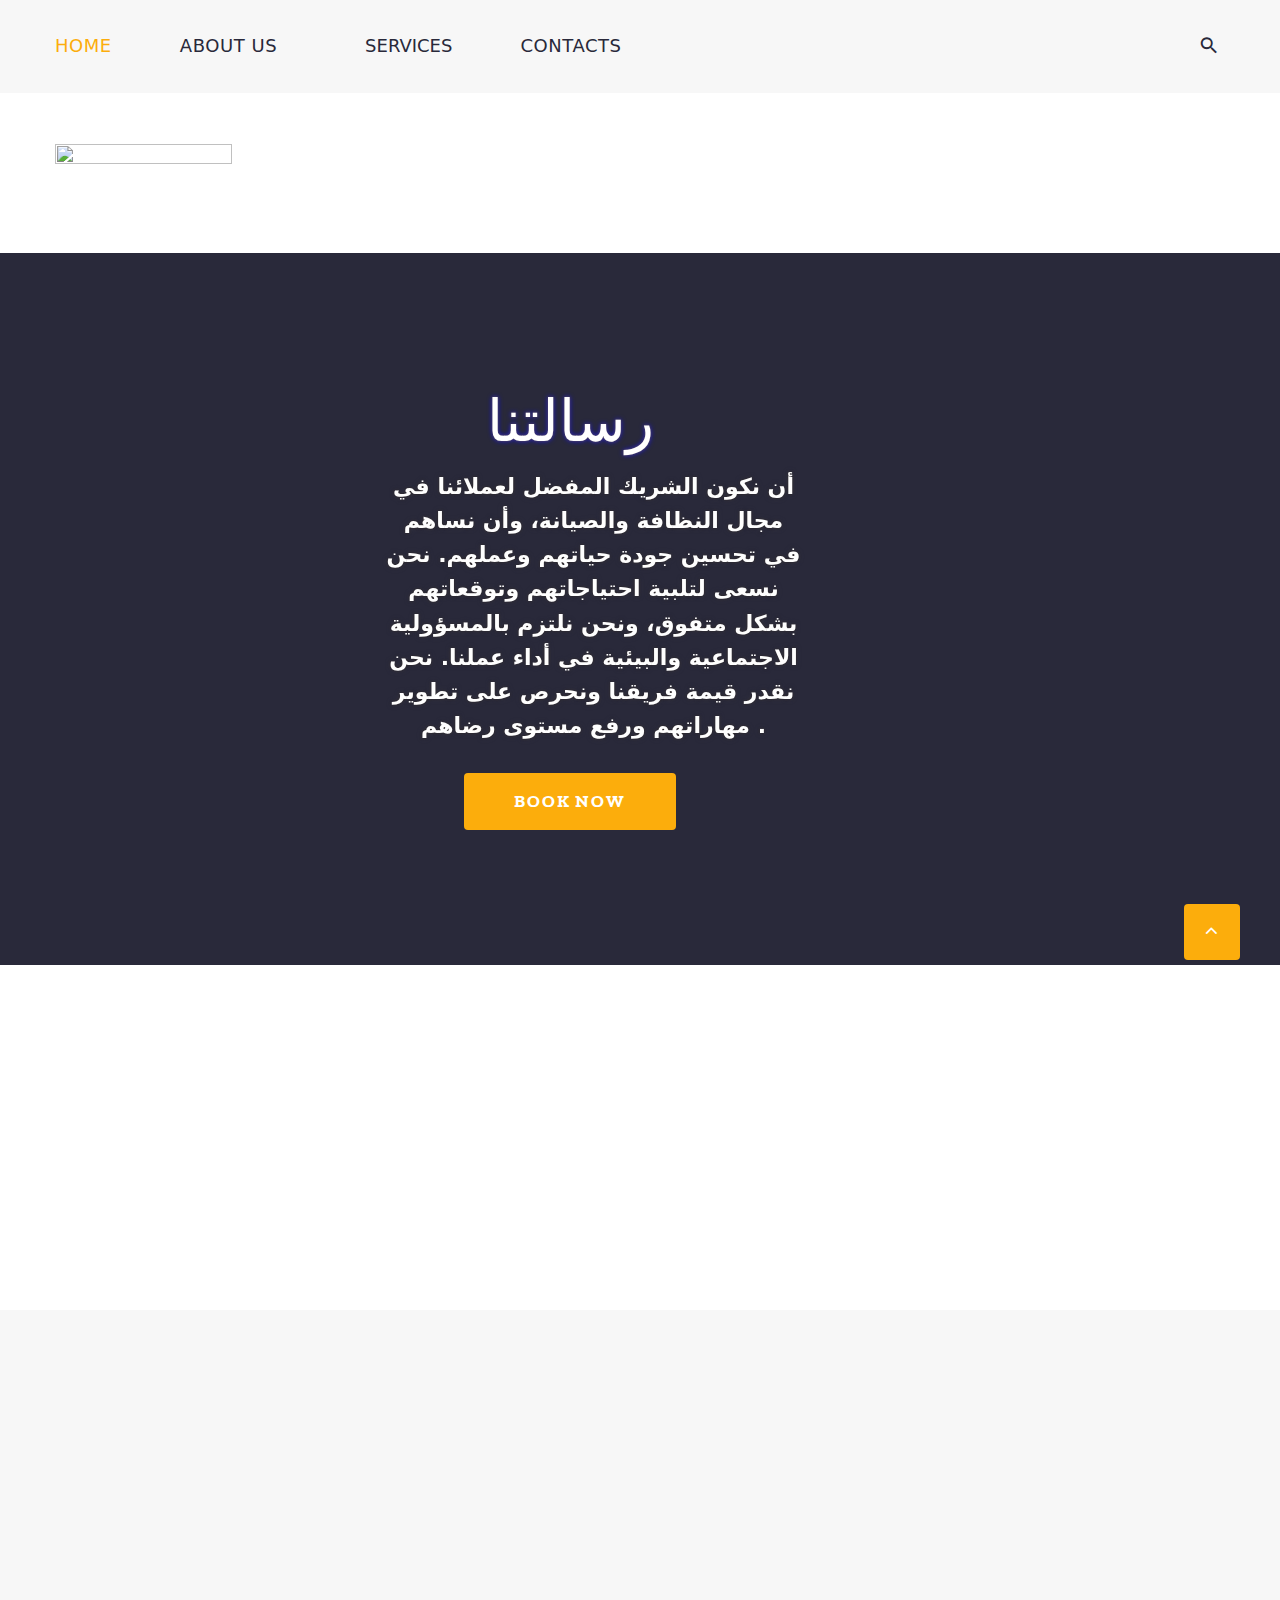
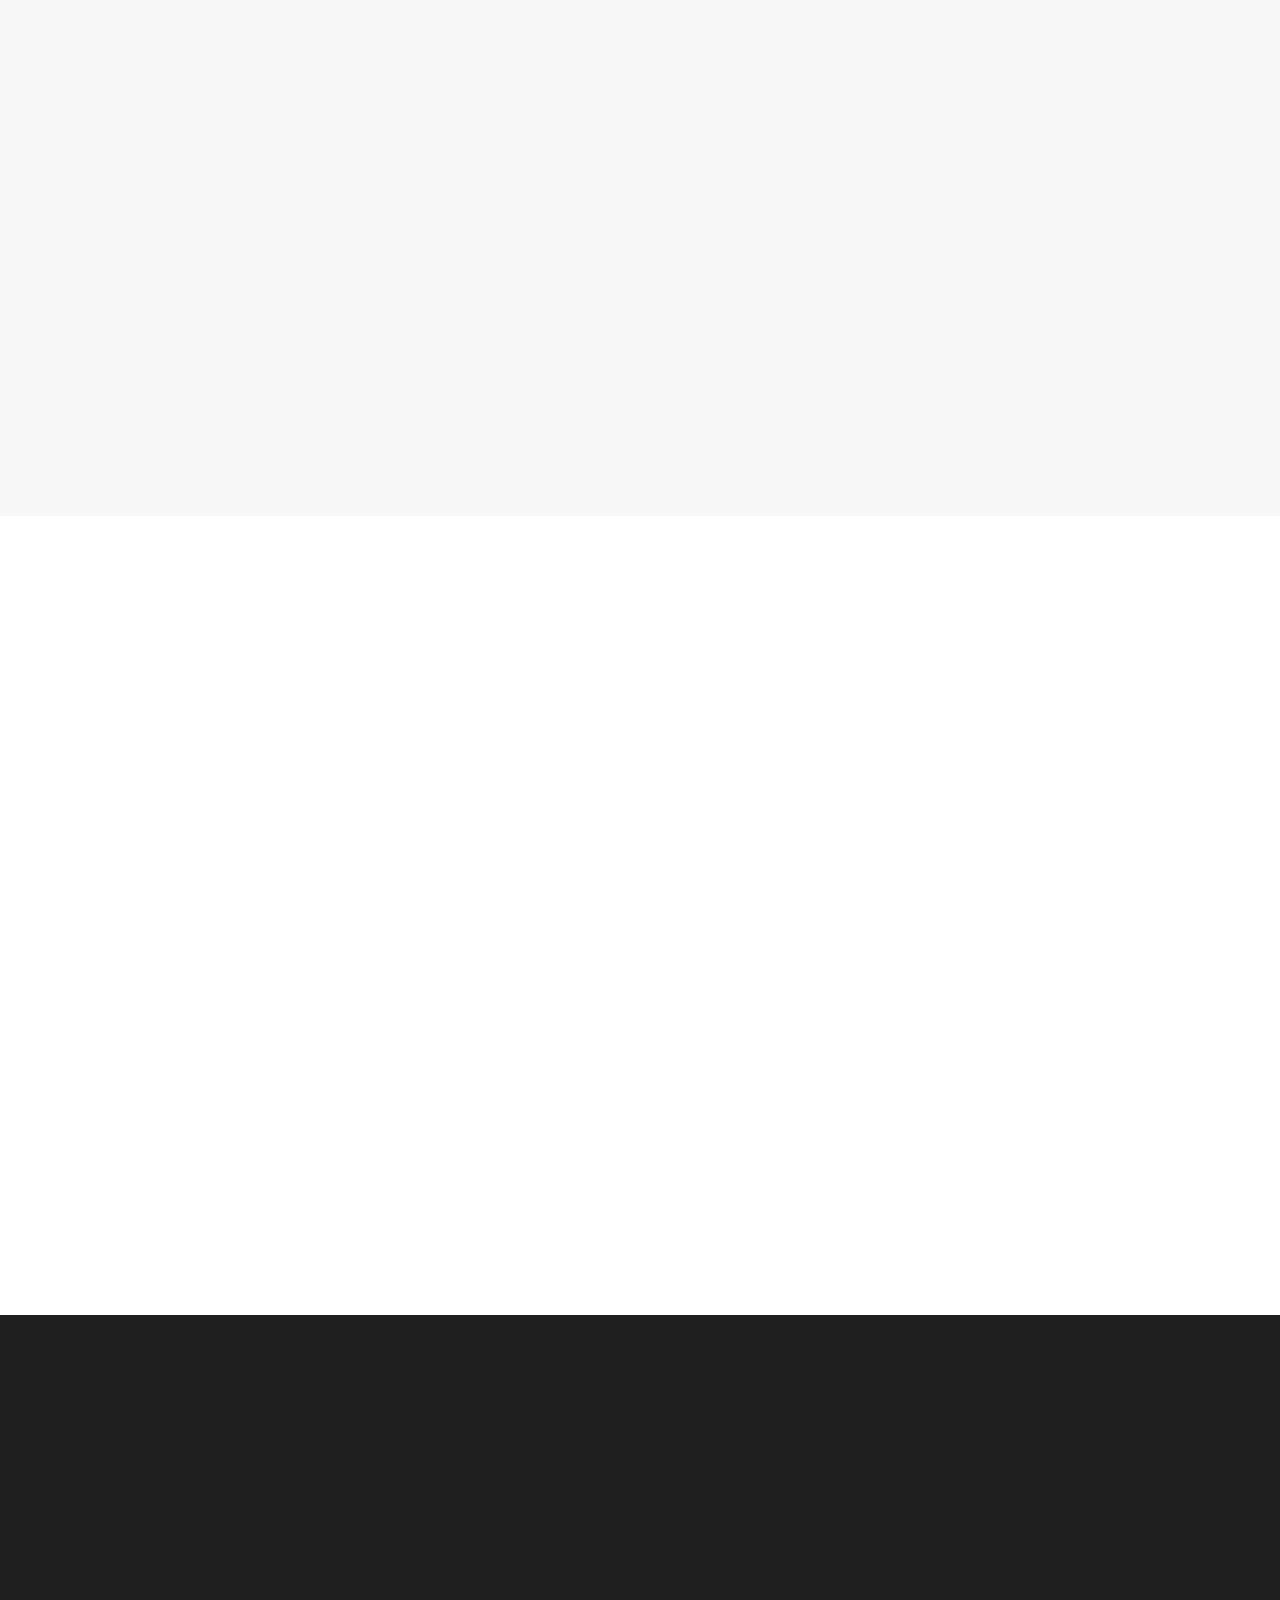
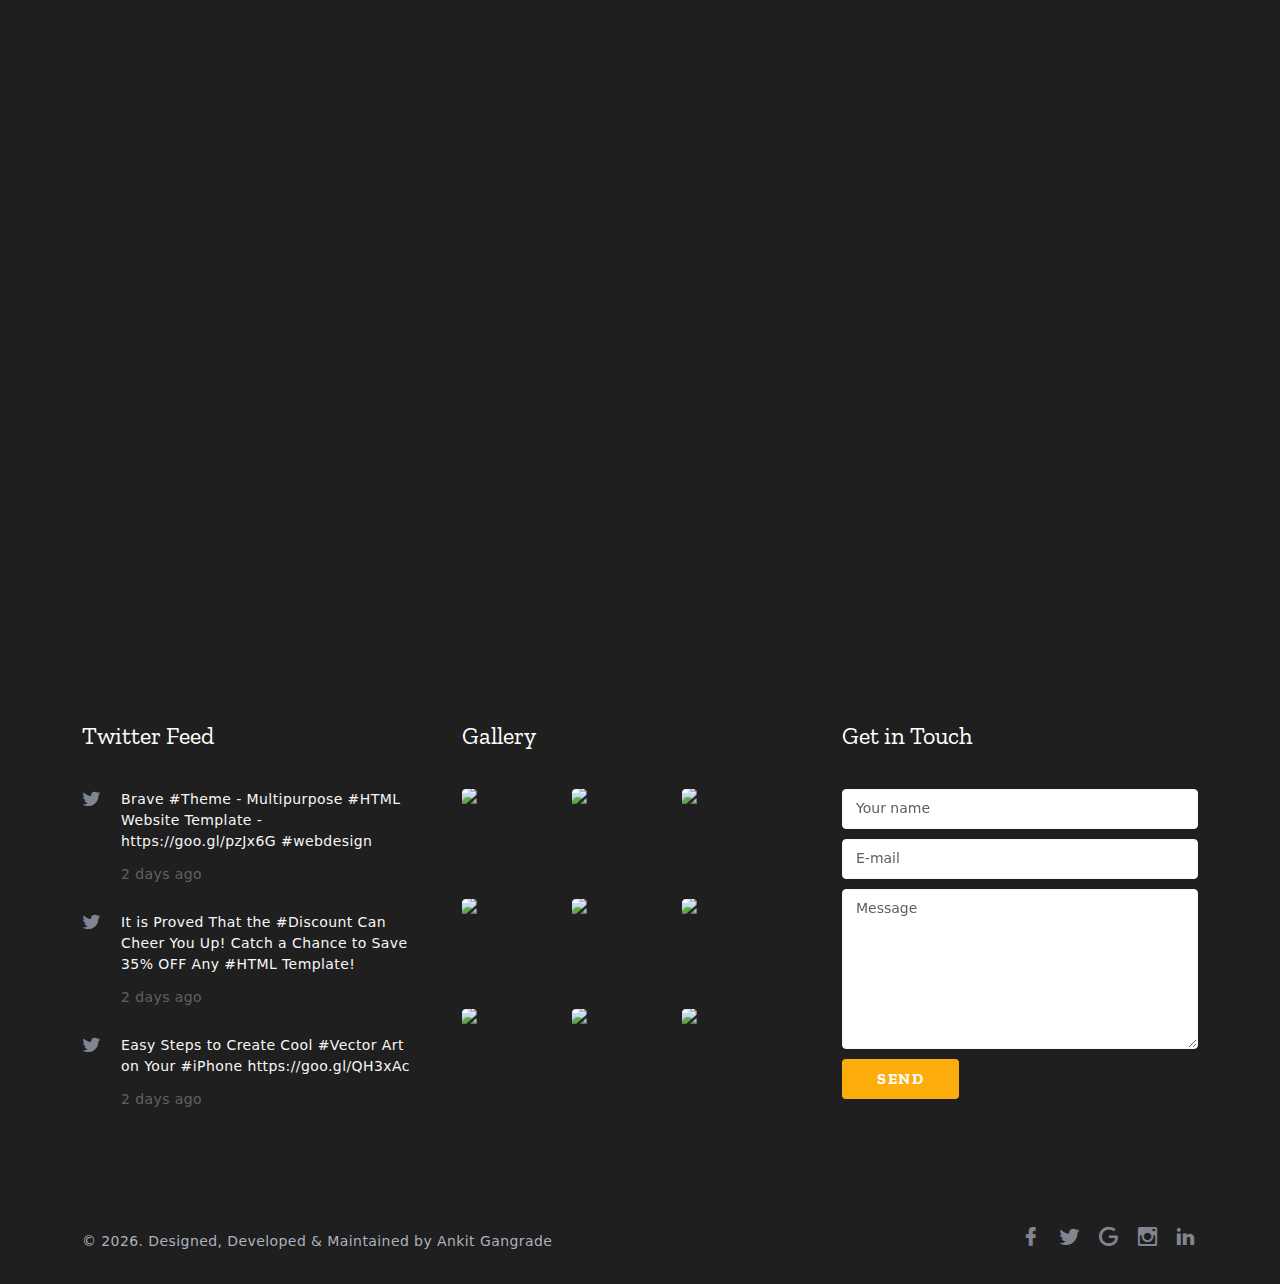
==== commit 6ea40bac: "Update index.html" ====
--- a/index.html
+++ b/index.html
@@ -109,11 +109,11 @@
                   <div class="dropdown">
                     <a href="./services.html"><button class="dropbtn rd-nav-link">Services</button></a>
                     <div class="dropdown-content">
-                      <a class="dropdown-item rd-nav-link" href="#">Towers cleaning</a>
-                      <a class="dropdown-item rd-nav-link" href="#">Shops cleaning</a>
-                      <a class="dropdown-item rd-nav-link" href="#">Houses cleaning</a>
-                      <a class="dropdown-item rd-nav-link" href="#">Hotels cleaning</a>
-                      <a class="dropdown-item rd-nav-link" href="#">CAR WASHING</a>
+                      <a class=" rd-nav-link" href="#">Towers cleaning</a>
+                      <a class=" rd-nav-link" href="#">Shops cleaning</a>
+                      <a class=" rd-nav-link" href="#">Houses cleaning</a>
+                      <a class=" rd-nav-link" href="#">Hotels cleaning</a>
+                      <a class=" rd-nav-link" href="#">CAR WASHING</a>
 
                     </div>
                   </div>
--- a/css/style.css
+++ b/css/style.css
@@ -2,6 +2,10 @@
 /*
 * Trunk version 2.0.1
 */
+*{
+	margin: 0;
+	padding: 0;
+}
 a:focus,
 button:focus {
 	outline: none !important;
@@ -14567,3 +14571,34 @@
 .mar{
 	margin-left: 0% !important;
 }
+.dropbtn {
+     margin-right: 68px;
+	 margin-left: 68px;
+	}
+	
+	.dropdown {
+	  position: relative;
+	  display: inline-block;
+	}
+	
+	.dropdown-content {
+	  display: none;
+	  position: absolute;
+	  background-color: #f1f1f1;
+	  min-width: 160px;
+	  box-shadow: 0px 8px 16px 0px rgba(0,0,0,0.2);
+	  z-index: 1;
+	}
+	
+	.dropdown-content a {
+	  color: black;
+	  padding: 12px 16px;
+	  text-decoration: none;
+	  display: block;
+	}
+	
+	.dropdown-content a:hover {background-color: #ddd;}
+	
+	.dropdown:hover .dropdown-content {display: block;}
+	
+	//.dropdown:hover .dropbtn {background-color: #3e8e41;}
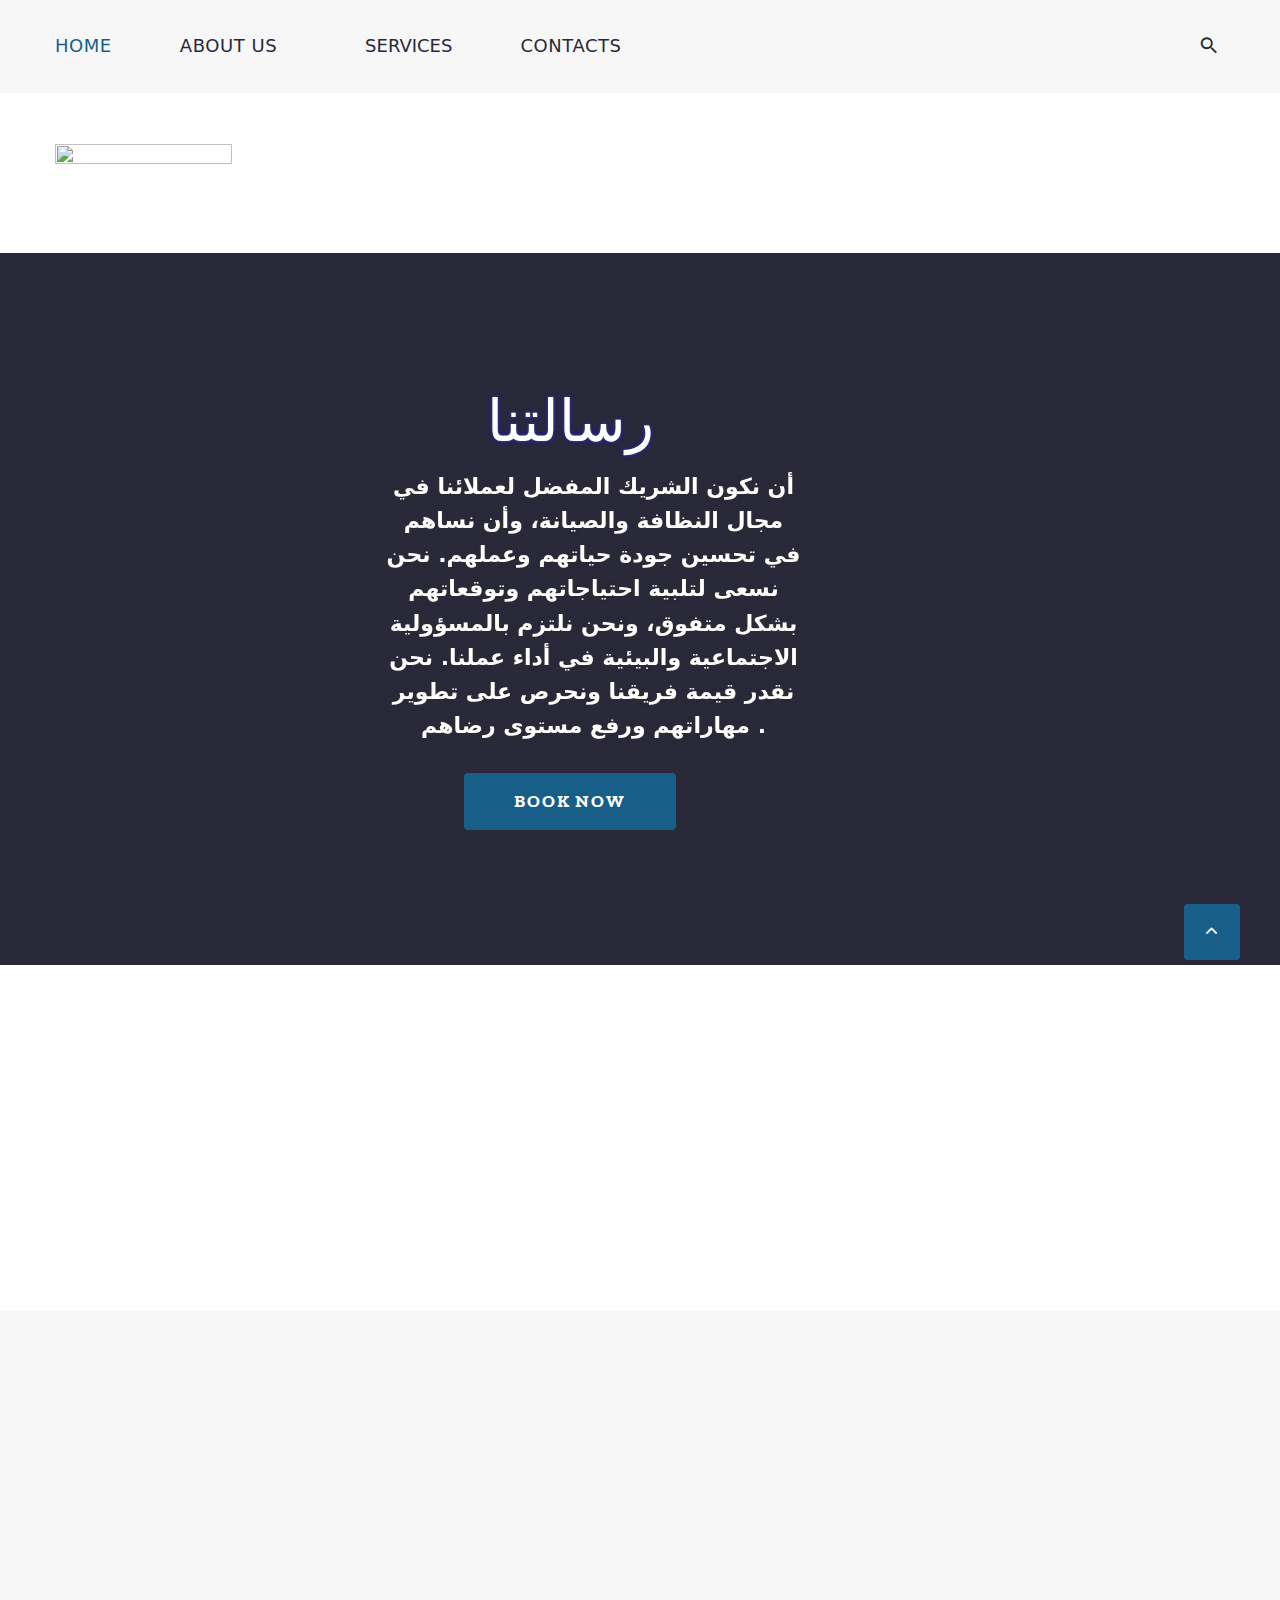
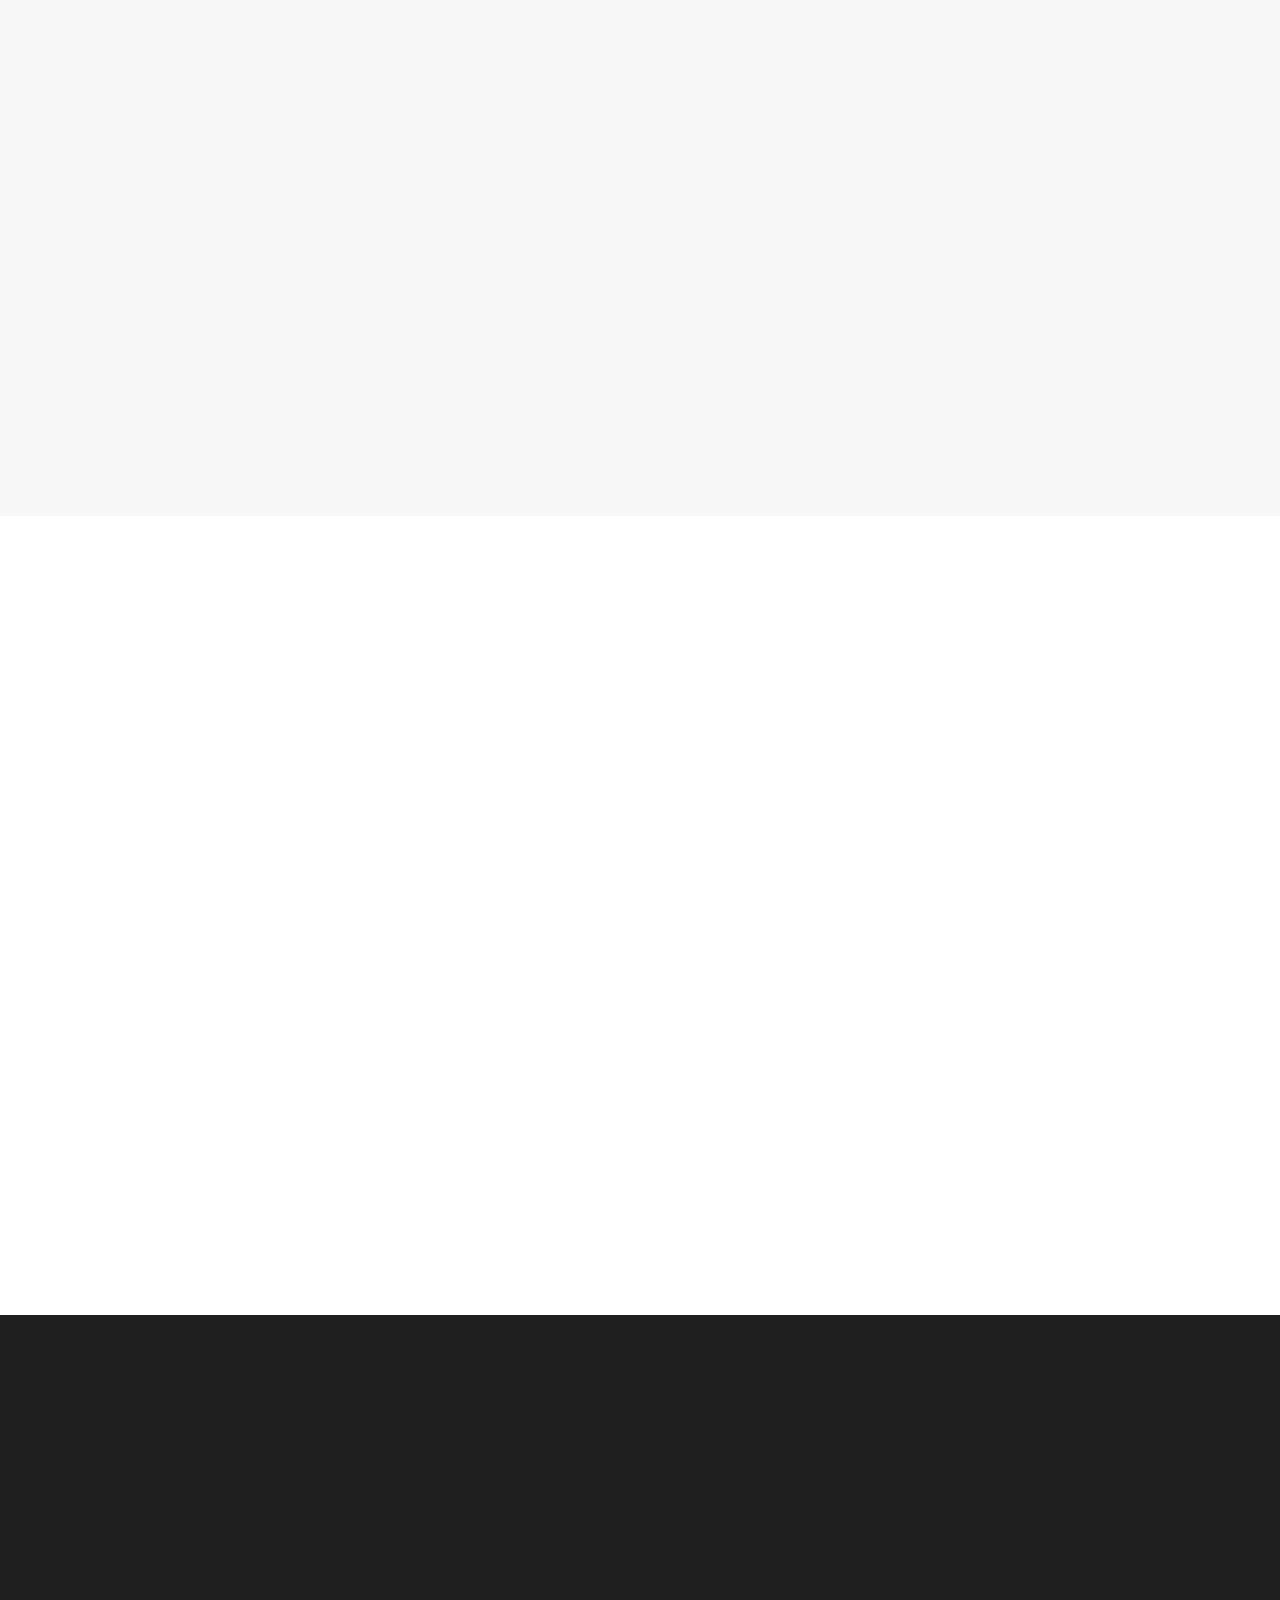
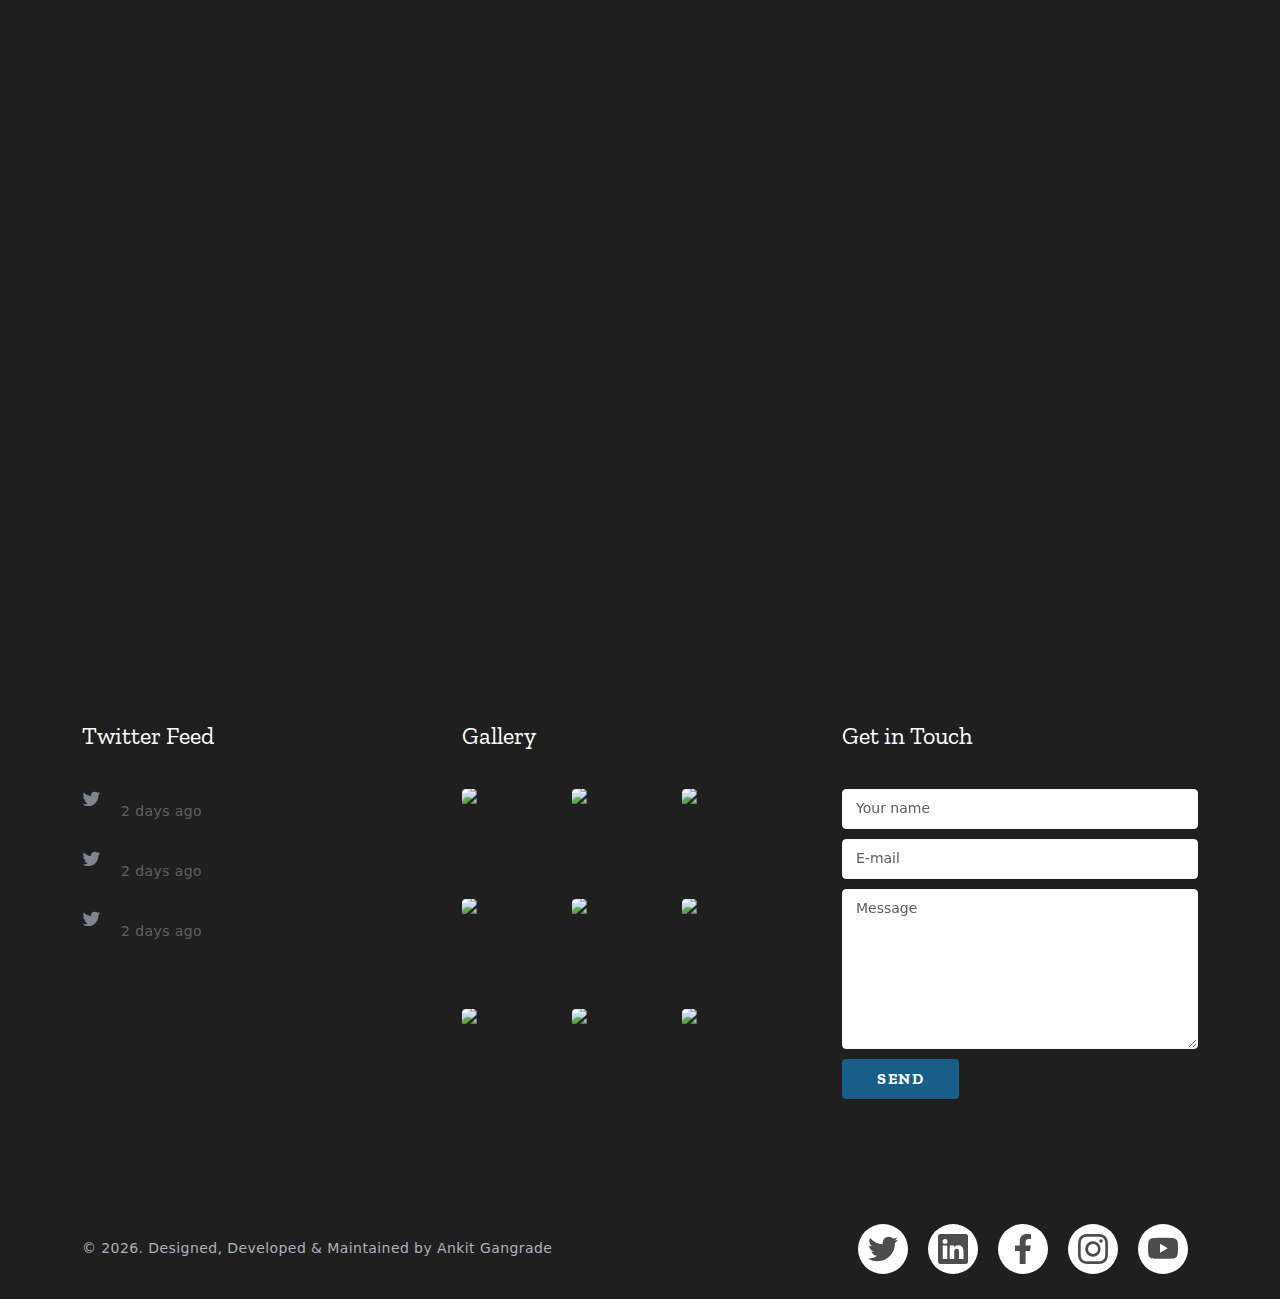
==== commit 12b57930: "Update index.html" ====
--- a/index.html
+++ b/index.html
@@ -517,6 +517,7 @@
           height="0"
       />
     </a> -->
+    
     <footer class="section footer-modern bg-gray-950">
       <div class="footer-modern-main">
         <div class="container">
@@ -532,8 +533,8 @@
                   <div class="icon tweet-thin-icon fa-twitter"></div>
                   <div class="tweet-thin-main">
                     <p>
-                      Brave #Theme - Multipurpose #HTML Website Template -
-                      https://goo.gl/pzJx6G #webdesign
+                      <!-- Brave #Theme - Multipurpose #HTML Website Template -
+                      https://goo.gl/pzJx6G #webdesign -->
                     </p>
                     <p class="text-white-dark">2 days ago</p>
                   </div>
@@ -543,8 +544,8 @@
                   <div class="tweet-thin-main">
                     <div class="tweet-thin-text" data-tweet="text">
                       <p>
-                        It is Proved That the #Discount Can Cheer You Up!
-                        Catch a Chance to Save 35% OFF Any #HTML Template!
+                        <!-- It is Proved That the #Discount Can Cheer You Up!
+                        Catch a Chance to Save 35% OFF Any #HTML Template! -->
                       </p>
                       <p class="text-white-dark">2 days ago</p>
                     </div>
@@ -555,8 +556,8 @@
                   <div class="tweet-thin-main">
                     <div class="tweet-thin-text" data-tweet="text">
                       <p>
-                        Easy Steps to Create Cool #Vector Art on Your #iPhone
-                        https://goo.gl/QH3xAc
+                        <!-- Easy Steps to Create Cool #Vector Art on Your #iPhone
+                        https://goo.gl/QH3xAc -->
                       </p>
                       <p class="text-white-dark">2 days ago</p>
                     </div>
@@ -718,12 +719,115 @@
               <a href="https://github.com/Ankit3028k/">Ankit Gangrade</a>
             </p>
             <div>
-              <div class="group group-middle">
-                <a class="link-social-2 icon mdi mdi-facebook" href="#"></a><a
-                  class="link-social-2 icon mdi mdi-twitter" href="#"></a><a class="link-social-2 icon mdi mdi-google"
-                  href="#"></a><a class="link-social-2 icon mdi mdi-instagram" href="#"></a><a
-                  class="link-social-2 icon mdi mdi-linkedin" href="#"></a>
-              </div>
+              <ul class="example-2">
+                <li class="icon-content">
+                    <a href="https://twitter.com/" aria-label="twitter" data-social="twitter">
+                      <div class="filled"></div>
+                      <svg height="1em" viewBox="0 0 512 512" xmlns="http://www.w3.org/2000/svg"
+                        width="16"
+                        height="16"
+                        fill="currentColor"
+                        class="bi bi-youtube"
+                        viewBox="0 0 16 16"
+                        xml:space="preserve">
+                      <path
+                        d="M459.37 151.716c.325 4.548.325 9.097.325 13.645 0 138.72-105.583 298.558-298.558 298.558-59.452 0-114.68-17.219-161.137-47.106 8.447.974 16.568 1.299 25.34 1.299 49.055 0 94.213-16.568 130.274-44.832-46.132-.975-84.792-31.188-98.112-72.772 6.498.974 12.995 1.624 19.818 1.624 9.421 0 18.843-1.3 27.614-3.573-48.081-9.747-84.143-51.98-84.143-102.985v-1.299c13.969 7.797 30.214 12.67 47.431 13.319-28.264-18.843-46.781-51.005-46.781-87.391 0-19.492 5.197-37.36 14.294-52.954 51.655 63.675 129.3 105.258 216.365 109.807-1.624-7.797-2.599-15.918-2.599-24.04 0-57.828 46.782-104.934 104.934-104.934 30.213 0 57.502 12.67 76.67 33.137 23.715-4.548 46.456-13.32 66.599-25.34-7.798 24.366-24.366 44.833-46.132 57.827 21.117-2.273 41.584-8.122 60.426-16.243-14.292 20.791-32.161 39.308-52.628 54.253z"
+                      ></path>
+                    </svg>
+                    </a>
+                    <div class="tooltip">twitter</div>
+                    
+                  </li>
+                  <li class="icon-content">
+                    <a
+                      href="https://linkedin.com/"
+                      aria-label="LinkedIn"
+                      data-social="linkedin"
+                    >
+                      <div class="filled"></div>
+                      <svg
+                        xmlns="http://www.w3.org/2000/svg"
+                        width="16"
+                        height="16"
+                        fill="currentColor"
+                        class="bi bi-linkedin"
+                        viewBox="0 0 16 16"
+                        xml:space="preserve"
+                      >
+                        <path
+                          d="M0 1.146C0 .513.526 0 1.175 0h13.65C15.474 0 16 .513 16 1.146v13.708c0 .633-.526 1.146-1.175 1.146H1.175C.526 16 0 15.487 0 14.854zm4.943 12.248V6.169H2.542v7.225zm-1.2-8.212c.837 0 1.358-.554 1.358-1.248-.015-.709-.52-1.248-1.342-1.248S2.4 3.226 2.4 3.934c0 .694.521 1.248 1.327 1.248zm4.908 8.212V9.359c0-.216.016-.432.08-.586.173-.431.568-.878 1.232-.878.869 0 1.216.662 1.216 1.634v3.865h2.401V9.25c0-2.22-1.184-3.252-2.764-3.252-1.274 0-1.845.7-2.165 1.193v.025h-.016l.016-.025V6.169h-2.4c.03.678 0 7.225 0 7.225z"
+                          fill="currentColor"
+                        ></path>
+                      </svg>
+                    </a>
+                    <div class="tooltip">LinkedIn</div>
+                  </li>
+                  <li class="icon-content">
+                    <a href="https://www.facebook.com/" aria-label="facebook" data-social="facebook">
+                      <div class="filled"></div>
+                      <svg height="1em" viewBox="0 0 320 512" 
+                       xmlns="http://www.w3.org/2000/svg"
+                        width="16"
+                        height="16"
+                        fill="currentColor"
+                        class="bi bi-facebook"
+                        viewBox="0 0 16 16"
+                        xml:space="preserve">
+                      <path
+                        d="M279.14 288l14.22-92.66h-88.91v-60.13c0-25.35 12.42-50.06 52.24-50.06h40.42V6.26S260.43 0 225.36 0c-73.22 0-121.08 44.38-121.08 124.72v70.62H22.89V288h81.39v224h100.17V288z"
+                      ></path></svg>
+                    </a>
+                    <div class="tooltip">facebook</div>
+                  </li>
+                  <li class="icon-content">
+                    <a
+                      href="https://www.instagram.com/"
+                      aria-label="Instagram"
+                      data-social="instagram"
+                    >
+                      <div class="filled"></div>
+                      <svg
+                        xmlns="http://www.w3.org/2000/svg"
+                        width="16"
+                        height="16"
+                        fill="currentColor"
+                        class="bi bi-instagram"
+                        viewBox="0 0 16 16"
+                        xml:space="preserve"
+                      >
+                        <path
+                          d="M8 0C5.829 0 5.556.01 4.703.048 3.85.088 3.269.222 2.76.42a3.9 3.9 0 0 0-1.417.923A3.9 3.9 0 0 0 .42 2.76C.222 3.268.087 3.85.048 4.7.01 5.555 0 5.827 0 8.001c0 2.172.01 2.444.048 3.297.04.852.174 1.433.372 1.942.205.526.478.972.923 1.417.444.445.89.719 1.416.923.51.198 1.09.333 1.942.372C5.555 15.99 5.827 16 8 16s2.444-.01 3.298-.048c.851-.04 1.434-.174 1.943-.372a3.9 3.9 0 0 0 1.416-.923c.445-.445.718-.891.923-1.417.197-.509.332-1.09.372-1.942C15.99 10.445 16 10.173 16 8s-.01-2.445-.048-3.299c-.04-.851-.175-1.433-.372-1.941a3.9 3.9 0 0 0-.923-1.417A3.9 3.9 0 0 0 13.24.42c-.51-.198-1.092-.333-1.943-.372C10.443.01 10.172 0 7.998 0zm-.717 1.442h.718c2.136 0 2.389.007 3.232.046.78.035 1.204.166 1.486.275.373.145.64.319.92.599s.453.546.598.92c.11.281.24.705.275 1.485.039.843.047 1.096.047 3.231s-.008 2.389-.047 3.232c-.035.78-.166 1.203-.275 1.485a2.5 2.5 0 0 1-.599.919c-.28.28-.546.453-.92.598-.28.11-.704.24-1.485.276-.843.038-1.096.047-3.232.047s-2.39-.009-3.233-.047c-.78-.036-1.203-.166-1.485-.276a2.5 2.5 0 0 1-.92-.598 2.5 2.5 0 0 1-.6-.92c-.109-.281-.24-.705-.275-1.485-.038-.843-.046-1.096-.046-3.233s.008-2.388.046-3.231c.036-.78.166-1.204.276-1.486.145-.373.319-.64.599-.92s.546-.453.92-.598c.282-.11.705-.24 1.485-.276.738-.034 1.024-.044 2.515-.045zm4.988 1.328a.96.96 0 1 0 0 1.92.96.96 0 0 0 0-1.92m-4.27 1.122a4.109 4.109 0 1 0 0 8.217 4.109 4.109 0 0 0 0-8.217m0 1.441a2.667 2.667 0 1 1 0 5.334 2.667 2.667 0 0 1 0-5.334"
+                          fill="currentColor"
+                        ></path>
+                      </svg>
+                    </a>
+                    <div class="tooltip">Instagram</div>
+                  </li>
+                  <li class="icon-content">
+                    <a href="https://youtube.com/" aria-label="Youtube" data-social="youtube">
+                      <div class="filled"></div>
+                      <svg
+                        xmlns="http://www.w3.org/2000/svg"
+                        width="16"
+                        height="16"
+                        fill="currentColor"
+                        class="bi bi-youtube"
+                        viewBox="0 0 16 16"
+                        xml:space="preserve"
+                      >
+                        <path
+                          d="M8.051 1.999h.089c.822.003 4.987.033 6.11.335a2.01 2.01 0 0 1 1.415 1.42c.101.38.172.883.22 1.402l.01.104.022.26.008.104c.065.914.073 1.77.074 1.957v.075c-.001.194-.01 1.108-.082 2.06l-.008.105-.009.104c-.05.572-.124 1.14-.235 1.558a2.01 2.01 0 0 1-1.415 1.42c-1.16.312-5.569.334-6.18.335h-.142c-.309 0-1.587-.006-2.927-.052l-.17-.006-.087-.004-.171-.007-.171-.007c-1.11-.049-2.167-.128-2.654-.26a2.01 2.01 0 0 1-1.415-1.419c-.111-.417-.185-.986-.235-1.558L.09 9.82l-.008-.104A31 31 0 0 1 0 7.68v-.123c.002-.215.01-.958.064-1.778l.007-.103.003-.052.008-.104.022-.26.01-.104c.048-.519.119-1.023.22-1.402a2.01 2.01 0 0 1 1.415-1.42c.487-.13 1.544-.21 2.654-.26l.17-.007.172-.006.086-.003.171-.007A100 100 0 0 1 7.858 2zM6.4 5.209v4.818l4.157-2.408z"
+                          fill="currentColor"
+                        ></path>
+                      </svg>
+                    </a>
+                    <div class="tooltip">Youtube</div>
+                    
+                  </li>
+                  
+                  
+                </ul>
+                
             </div>
           </div>
         </div>
--- a/css/style.css
+++ b/css/style.css
@@ -157,7 +157,7 @@
 }
 
 h1 a:hover, h2 a:hover, h3 a:hover, h4 a:hover, h5 a:hover, h6 a:hover, [class*='heading-'] a:hover {
-	color: #fcad0c;
+	color: #175f88;
 }
 
 h1,
@@ -363,7 +363,7 @@
 .mark {
 	padding: 3px 5px;
 	color: #ffffff;
-	background: #fcad0c;
+	background: #175f88;
 }
 
 .big {
@@ -408,7 +408,7 @@
 p [data-toggle='tooltip'] {
 	padding-left: .25em;
 	padding-right: .25em;
-	color: #fcad0c;
+	color: #175f88;
 }
 
 p [style*='max-width'] {
@@ -479,7 +479,7 @@
 }
 
 a, a:focus, a:active {
-	color: #fcad0c;
+	color: #175f88;
 }
 
 a:hover {
@@ -517,7 +517,7 @@
 }
 
 .link-default:hover {
-	color: #fcad0c;
+	color: #175f88;
 }
 
 html a.link-social-1 {
@@ -567,7 +567,7 @@
 }
 
 .link-social-2:hover {
-	color: #fcad0c;
+	color: #175f88;
 }
 
 .link-social-2[class*='facebook']:hover {
@@ -597,7 +597,7 @@
 
 .link-icon-1 .icon {
 	font-size: 2em;
-	color: #fcad0c;
+	color: #175f88;
 	transition: inherit;
 }
 
@@ -610,7 +610,7 @@
 }
 
 .link-icon-1:hover {
-	color: #fcad0c;
+	color: #175f88;
 }
 
 .link-icon-1:hover .icon {
@@ -624,7 +624,7 @@
 
 .link-cart .icon {
 	font-size: 1.28em;
-	color: #fcad0c;
+	color: #175f88;
 }
 
 .link-cart > * + * {
@@ -636,7 +636,7 @@
 }
 
 .link-cart:hover {
-	color: #fcad0c;
+	color: #175f88;
 }
 
 @media (min-width: 1200px) {
@@ -686,7 +686,7 @@
 }
 
 .block-center:hover .block-center-header {
-	background-color: #fcad0c;
+	background-color: #175f88;
 }
 
 .block-center-title {
@@ -701,7 +701,7 @@
 		background-color: #ffffff;
 	}
 	.block-center-header {
-		background-color: #fcad0c;
+		background-color: #175f88;
 	}
 }
 
@@ -711,7 +711,7 @@
 .icon.box-minimal-icon {
 	font-size: 30px;
 	line-height: 1;
-	color: #fcad0c;
+	color: #175f88;
 }
 
 .box-minimal-title {
@@ -752,7 +752,7 @@
 }
 
 .box-classic:hover .icon.box-classic-icon {
-	color: #fcad0c;
+	color: #175f88;
 }
 
 .box-classic-media,
@@ -772,7 +772,7 @@
 	border-radius: 50%;
 	color: #ffffff;
 	background: #1f1f1f;
-	border: 3px solid #fcad0c;
+	border: 3px solid #175f88;
 	transition: .33s;
 }
 
@@ -881,7 +881,7 @@
 	border-radius: 50%;
 	color: #ffffff;
 	background: #1f1f1f;
-	border: 3px solid #fcad0c;
+	border: 3px solid #175f88;
 	transition: .33s;
 }
 
@@ -895,7 +895,7 @@
 	height: 2.39em;
 	margin: 0 auto -1.2em;
 	border-radius: 50%;
-	color: #fcad0c;
+	color: #175f88;
 	background: #f7f7f7;
 	border: 3px solid #e6e6e6;
 	transition: .33s;
@@ -1029,7 +1029,7 @@
 }
 
 .box-info-caption {
-	color: #fcad0c;
+	color: #175f88;
 }
 
 * + .box-info-inner {
@@ -1160,7 +1160,7 @@
 	height: 2.8em;
 	line-height: 2.8em;
 	font-size: 28px;
-	color: #fcad0c;
+	color: #175f88;
 	border: 3px solid #eff2f4;
 	border-radius: 50%;
 	text-align: center;
@@ -1376,7 +1376,7 @@
 .box-feature-icon {
 	font-size: 48px;
 	line-height: 1;
-	color: #fcad0c;
+	color: #175f88;
 }
 
 .box-set-1 {
@@ -1998,7 +1998,7 @@
 
 .table-custom.table-custom-primary thead th {
 	color: #ffffff;
-	background: #fcad0c;
+	background: #175f88;
 	border: 0;
 }
 
@@ -2108,7 +2108,7 @@
 	display: inline-block;
 	width: 60px;
 	height: 2px;
-	background-color: #fcad0c;
+	background-color: #175f88;
 }
 
 /*
@@ -2152,12 +2152,12 @@
 
 .button-default:hover, .button-default:active {
 	color: #ffffff;
-	background-color: #fcad0c;
-	border-color: #fcad0c;
+	background-color: #175f88;
+	border-color: #175f88;
 }
 
 .button-default.button-raven::after {
-	background: #fcad0c;
+	background: #175f88;
 }
 
 .button-default.button-raven:hover {
@@ -2166,8 +2166,8 @@
 
 .button-primary, .button-primary:focus {
 	color: #ffffff;
-	background-color: #fcad0c;
-	border-color: #fcad0c;
+	background-color: #175f88;
+	border-color: #175f88;
 }
 
 .button-primary:hover, .button-primary:active {
@@ -2181,7 +2181,7 @@
 }
 
 .button-primary.button-raven:hover {
-	background-color: #fcad0c;
+	background-color: #175f88;
 }
 
 .button-gray-300, .button-gray-300:focus {
@@ -2192,12 +2192,12 @@
 
 .button-gray-300:hover, .button-gray-300:active {
 	color: #ffffff;
-	background-color: #fcad0c;
-	border-color: #fcad0c;
+	background-color: #175f88;
+	border-color: #175f88;
 }
 
 .button-gray-300.button-raven::after {
-	background: #fcad0c;
+	background: #175f88;
 }
 
 .button-gray-300.button-raven:hover {
@@ -2309,7 +2309,7 @@
 	left: 0;
 	z-index: -1;
 	width: 0;
-	background: #fcad0c;
+	background: #175f88;
 	border-radius: inherit;
 	transition: inherit;
 }
@@ -2377,7 +2377,7 @@
 }
 
 .button-link, .button-link:active, .button-link:focus {
-	color: #fcad0c;
+	color: #175f88;
 }
 
 .button-link:hover {
@@ -2402,8 +2402,8 @@
 
 .btn-primary, .btn-primary:active, .btn-primary:focus {
 	color: #ffffff;
-	background: #fcad0c;
-	border-color: #fcad0c;
+	background: #175f88;
+	border-color: #175f88;
 }
 
 .btn-primary:hover {
@@ -2425,7 +2425,7 @@
 }
 
 .button-load-1, .button-load-1:active, .button-load-1:focus {
-	color: #fcad0c;
+	color: #175f88;
 }
 
 .button-load-1:hover .icon {
@@ -2524,7 +2524,7 @@
 }
 
 .form-wrap.has-focus .form-input {
-	border-color: #fcad0c;
+	border-color: #175f88;
 }
 
 .form-wrap + * {
@@ -2808,7 +2808,7 @@
 }
 
 .toggle-custom:checked ~ .checkbox-custom-dummy::after {
-	background: #fcad0c;
+	background: #175f88;
 	transform: translate(20px, -50%);
 }
 
@@ -3279,7 +3279,7 @@
 
 .post-1 .post-1-address:hover,
 .post-1 .post-1-terms-list a:hover {
-	color: #fcad0c;
+	color: #175f88;
 }
 
 .post-1-address {
@@ -3595,7 +3595,7 @@
 }
 
 .post-event-title a, .post-event-title a:active, .post-event-title a:focus {
-	color: #fcad0c;
+	color: #175f88;
 }
 
 .post-event-title a:hover {
@@ -3892,7 +3892,7 @@
 	left: -.2em;
 	font-size: 32px;
 	line-height: 1;
-	color: #fcad0c;
+	color: #175f88;
 	transform: rotate(180deg);
 }
 
@@ -3974,7 +3974,7 @@
 p.quote-classic-cite {
 	line-height: 1.2;
 	font-weight: 500;
-	color: #fcad0c;
+	color: #175f88;
 }
 
 .quote-classic-position {
@@ -3987,7 +3987,7 @@
 }
 
 .context-dark p.quote-classic-cite, .bg-gray-900 p.quote-classic-cite, .bg-gray-950 p.quote-classic-cite, .bg-primary p.quote-classic-cite {
-	color: #fcad0c;
+	color: #175f88;
 }
 
 .context-dark .quote-classic-text, .bg-gray-900 .quote-classic-text, .bg-gray-950 .quote-classic-text, .bg-primary .quote-classic-text {
@@ -4031,7 +4031,7 @@
 	font-family: 'Material Design Icons';
 	font-size: 60px;
 	line-height: 1;
-	color: #fcad0c;
+	color: #175f88;
 }
 
 .quote-light-avatar {
@@ -4044,7 +4044,7 @@
 
 .quote-light-cite {
 	line-height: 1.3;
-	color: #fcad0c;
+	color: #175f88;
 }
 
 * + .quote-light-cite {
@@ -4373,7 +4373,7 @@
 	display: inline-block;
 	width: 60px;
 	height: 120px;
-	background-color: #fcad0c;
+	background-color: #175f88;
 }
 
 .thumbnail-ruby-caption::after {
@@ -4596,7 +4596,7 @@
 }
 
 .thumbnail-modern:hover .thumbnail-modern-title {
-	color: #fcad0c;
+	color: #175f88;
 }
 
 .thumbnail-modern-sm .thumbnail-modern-media {
@@ -4851,14 +4851,14 @@
 
 .page-link:hover, .page-link:focus, .page-link:active {
 	color: #ffffff;
-	background-color: #fcad0c;
-	border-color: #fcad0c;
+	background-color: #175f88;
+	border-color: #175f88;
 }
 
 .page-item.active > .page-link, .page-item.active > .page-link:hover, .page-item.active > .page-link:focus, .page-item.active > .page-link:active {
 	color: #ffffff;
-	background-color: #fcad0c;
-	border-color: #fcad0c;
+	background-color: #175f88;
+	border-color: #175f88;
 }
 
 .page-item.disabled > .page-link, .page-item.disabled > .page-link:hover, .page-item.disabled > .page-link:focus, .page-item.disabled > .page-link:active {
@@ -5224,7 +5224,7 @@
 */
 .badge {
 	color: #ffffff;
-	background: #fcad0c;
+	background: #175f88;
 }
 
 /*
@@ -5303,7 +5303,7 @@
 }
 
 .comment-classic-reply:hover {
-	color: #fcad0c;
+	color: #175f88;
 }
 
 * + .comment-classic-text {
@@ -5388,7 +5388,7 @@
 }
 
 .product-classic-title {
-	color: #fcad0c;
+	color: #175f88;
 }
 
 .product-classic-title a {
@@ -5489,7 +5489,7 @@
 }
 
 .product-classic-title {
-	color: #fcad0c;
+	color: #175f88;
 }
 
 .product-classic-title a {
@@ -6295,7 +6295,7 @@
 }
 
 .text-primary {
-	color: #fcad0c !important;
+	color: #175f88 !important;
 }
 
 .text-white {
@@ -7502,7 +7502,7 @@
 }
 
 .context-dark .button-primary.button-raven:hover, .bg-gray-900 .button-primary.button-raven:hover, .bg-gray-950 .button-primary.button-raven:hover, .bg-primary .button-primary.button-raven:hover {
-	background-color: #fcad0c;
+	background-color: #175f88;
 }
 
 .context-dark .button-link::after, .bg-gray-900 .button-link::after, .bg-gray-950 .button-link::after, .bg-primary .button-link::after {
@@ -7603,7 +7603,7 @@
 * Accent Backgrounds
 */
 .bg-primary {
-	background-color: #fcad0c;
+	background-color: #175f88;
 }
 
 .bg-primary:not([style*="background-"]) + .bg-primary:not([style*="background-"]) {
@@ -8305,7 +8305,7 @@
 	width: 50px;
 	height: 50px;
 	margin: 0 auto;
-	border: 3px solid #fcad0c;
+	border: 3px solid #175f88;
 	border-radius: 50%;
 	border-left-color: #e0e6ea;
 	border-bottom-color: #e0e6ea;
@@ -8339,7 +8339,7 @@
 	font-size: 20px;
 	line-height: 52px;
 	color: #ffffff;
-	background: #fcad0c;
+	background: #175f88;
 	overflow: hidden;
 	text-align: center;
 	text-decoration: none;
@@ -8597,7 +8597,7 @@
 }
 
 .rd-navbar-search .rd-search-form-submit:hover {
-	color: #fcad0c;
+	color: #175f88;
 }
 
 .rd-navbar-search-toggle {
@@ -8674,7 +8674,7 @@
 }
 
 .rd-navbar-search-toggle:hover {
-	color: #fcad0c;
+	color: #175f88;
 }
 
 .rd-navbar-dropdown {
@@ -8694,21 +8694,21 @@
 }
 
 .rd-navbar-static .rd-nav-item.focus .rd-nav-link, .rd-navbar-static .rd-nav-item.opened .rd-nav-link {
-	color: #fcad0c;
+	color: #175f88;
 	background: transparent;
 }
 
 .rd-navbar-static .rd-nav-item.focus > .rd-navbar-submenu-toggle, .rd-navbar-static .rd-nav-item.opened > .rd-navbar-submenu-toggle {
-	color: #fcad0c;
+	color: #175f88;
 }
 
 .rd-navbar-static .rd-nav-item.active .rd-nav-link {
-	color: #fcad0c;
+	color: #175f88;
 	background: transparent;
 }
 
 .rd-navbar-static .rd-nav-item.active > .rd-navbar-submenu-toggle {
-	color: #fcad0c;
+	color: #175f88;
 }
 
 .rd-navbar-static .rd-nav-item.focus > .rd-navbar-submenu-toggle::before,
@@ -8718,7 +8718,7 @@
 }
 
 .rd-navbar-static .rd-nav-item > .rd-navbar-submenu-toggle:hover {
-	color: #fcad0c;
+	color: #175f88;
 }
 
 .rd-navbar-static .rd-nav-item > .rd-navbar-submenu {
@@ -8740,7 +8740,7 @@
 }
 
 .rd-navbar-static .rd-nav-link:hover {
-	color: #fcad0c;
+	color: #175f88;
 }
 
 .rd-navbar-static .rd-menu {
@@ -8894,7 +8894,7 @@
 }
 
 .rd-navbar-static .rd-megamenu-list-link:hover {
-	color: #fcad0c;
+	color: #175f88;
 	background: transparent;
 }
 
@@ -9025,7 +9025,7 @@
 }
 
 .rd-navbar-fixed .rd-navbar-nav-wrap::-webkit-scrollbar-track {
-	background: #fcad0c;
+	background: #175f88;
 	border: none;
 	border-radius: 0;
 }
@@ -9323,7 +9323,7 @@
 
 .rd-navbar-fixed .rd-nav-item:hover .rd-nav-link, .rd-navbar-fixed .rd-nav-item.focus .rd-nav-link, .rd-navbar-fixed .rd-nav-item.active .rd-nav-link, .rd-navbar-fixed .rd-nav-item.opened .rd-nav-link {
 	color: #ffffff;
-	background: #fcad0c;
+	background: #175f88;
 }
 
 .rd-navbar-fixed .rd-nav-item:hover > .rd-navbar-submenu-toggle, .rd-navbar-fixed .rd-nav-item.focus > .rd-navbar-submenu-toggle, .rd-navbar-fixed .rd-nav-item.active > .rd-navbar-submenu-toggle, .rd-navbar-fixed .rd-nav-item.opened > .rd-navbar-submenu-toggle {
@@ -9364,7 +9364,7 @@
 }
 
 .rd-navbar-fixed .rd-navbar-megamenu .rd-megamenu-title a:hover {
-	color: #fcad0c;
+	color: #175f88;
 }
 
 .rd-navbar-fixed .rd-navbar-submenu-toggle {
@@ -9527,7 +9527,7 @@
 }
 
 .context-dark.rd-navbar-classic .rd-navbar-search-toggle:hover {
-	color: #fcad0c;
+	color: #175f88;
 }
 
 .context-dark.rd-navbar-classic.rd-navbar-static {
@@ -9535,23 +9535,23 @@
 }
 
 .context-dark.rd-navbar-classic.rd-navbar-static .rd-nav-item.focus .rd-nav-link, .context-dark.rd-navbar-classic.rd-navbar-static .rd-nav-item.opened .rd-nav-link {
-	color: #fcad0c;
+	color: #175f88;
 }
 
 .context-dark.rd-navbar-classic.rd-navbar-static .rd-nav-item.focus > .rd-navbar-submenu-toggle, .context-dark.rd-navbar-classic.rd-navbar-static .rd-nav-item.opened > .rd-navbar-submenu-toggle {
-	color: #fcad0c;
+	color: #175f88;
 }
 
 .context-dark.rd-navbar-classic.rd-navbar-static .rd-nav-item.active .rd-nav-link {
-	color: #fcad0c;
+	color: #175f88;
 }
 
 .context-dark.rd-navbar-classic.rd-navbar-static .rd-nav-item.active > .rd-navbar-submenu-toggle {
-	color: #fcad0c;
+	color: #175f88;
 }
 
 .context-dark.rd-navbar-classic.rd-navbar-static .rd-nav-item > .rd-navbar-submenu-toggle:hover {
-	color: #fcad0c;
+	color: #175f88;
 }
 
 .context-dark.rd-navbar-classic.rd-navbar-static .rd-nav-link {
@@ -9559,7 +9559,7 @@
 }
 
 .context-dark.rd-navbar-classic.rd-navbar-static .rd-nav-link:hover {
-	color: #fcad0c;
+	color: #175f88;
 }
 
 .context-dark.rd-navbar-classic.rd-navbar-static.rd-navbar--is-stuck {
@@ -10060,7 +10060,7 @@
 
 .swiper-button-prev:hover,
 .swiper-button-next:hover {
-	color: #fcad0c;
+	color: #175f88;
 }
 
 @media (min-width: 768px) {
@@ -10164,7 +10164,7 @@
 
 .swiper-pagination.swiper-pagination-modern .swiper-pagination-bullet-active,
 .swiper-pagination.swiper-pagination-modern .swiper-pagination-bullet:hover {
-	background: #fcad0c;
+	background: #175f88;
 	transform: scale3d(1.75, 1.75, 1);
 }
 
@@ -10355,7 +10355,7 @@
 }
 
 .rd-search-results-live .search-link:hover {
-	color: #fcad0c;
+	color: #175f88;
 }
 
 .rd-search-results-live .search-error {
@@ -10369,7 +10369,7 @@
 }
 
 .rd-search-results-live .search-title a:hover {
-	color: #fcad0c;
+	color: #175f88;
 }
 
 .rd-search-results-live .search-list-item-all {
@@ -10390,7 +10390,7 @@
 	text-transform: uppercase;
 	text-align: center;
 	color: #ffffff;
-	background: #fcad0c;
+	background: #175f88;
 }
 
 .rd-search-results-live .search-submit:hover {
@@ -10469,7 +10469,7 @@
 .rd-search-results .search {
 	color: #ffffff;
 	padding: 0 .25em;
-	background: #fcad0c;
+	background: #175f88;
 }
 
 .rd-search-results .match {
@@ -10558,7 +10558,7 @@
 
 .icon.tweet-light-icon {
 	font-size: 1.55556em;
-	color: #fcad0c;
+	color: #175f88;
 }
 
 .tweet-light-meta {
@@ -10573,7 +10573,7 @@
 }
 
 .context-dark .tweet-light a:hover, .bg-gray-900 .tweet-light a:hover, .bg-gray-950 .tweet-light a:hover, .bg-primary .tweet-light a:hover {
-	color: #fcad0c;
+	color: #175f88;
 	text-decoration: underline;
 }
 
@@ -10773,7 +10773,7 @@
 	width: 0;
 	height: 1px;
 	transition: .4s;
-	background: #fcad0c;
+	background: #175f88;
 }
 
 .isotope-filters-list a:hover {
@@ -10814,7 +10814,7 @@
 		margin-right: auto;
 		padding: 10px 20px;
 		color: #ffffff;
-		background: #fcad0c;
+		background: #175f88;
 		box-shadow: none;
 		border: 0;
 	}
@@ -11008,7 +11008,7 @@
 	}
 	.tabs-line .nav-link:hover,
 	.tabs-line .nav-link.active {
-		color: #fcad0c;
+		color: #175f88;
 	}
 }
 
@@ -11023,7 +11023,7 @@
 	.tabs-line .nav-link::after {
 		content: '';
 		position: absolute;
-		background: #fcad0c;
+		background: #175f88;
 		transition: .22s ease;
 	}
 	.tabs-line.tabs-horizontal .nav-tabs {
@@ -11203,7 +11203,7 @@
 }
 
 .card-corporate .card-title a[aria-expanded='true'], .card-corporate .card-title a:hover {
-	color: #fcad0c;
+	color: #175f88;
 }
 
 .card-corporate .card-title a .card-arrow {
@@ -11230,7 +11230,7 @@
 	z-index: 2;
 	width: 20px;
 	height: 20px;
-	color: #fcad0c;
+	color: #175f88;
 	transition: .33s all ease;
 	text-align: center;
 }
@@ -11324,7 +11324,7 @@
 	display: block;
 	font-size: 32px;
 	line-height: 1;
-	color: #fcad0c;
+	color: #175f88;
 }
 
 .counter-modern-main {
@@ -11394,7 +11394,7 @@
 .progress-linear .progress-bar-linear {
 	width: 0;
 	height: inherit;
-	background: #fcad0c;
+	background: #175f88;
 	transition: .5s all ease-in-out;
 }
 
@@ -11766,7 +11766,7 @@
 	top: 50%;
 	transform: translateY(-50%);
 	font: 400 32px 'Material Design Icons';
-	color: #fcad0c;
+	color: #175f88;
 	cursor: pointer;
 	transition: .22s;
 }
@@ -11840,7 +11840,7 @@
 }
 
 .owl-dot:hover, .owl-dot.active {
-	background-color: #fcad0c;
+	background-color: #175f88;
 }
 
 .owl-dot.active {
@@ -11852,7 +11852,7 @@
 }
 
 .context-dark .owl-dot:hover, .bg-gray-900 .owl-dot:hover, .bg-gray-950 .owl-dot:hover, .bg-primary .owl-dot:hover, .context-dark .owl-dot.active, .bg-gray-900 .owl-dot.active, .bg-gray-950 .owl-dot.active, .bg-primary .owl-dot.active {
-	background-color: #fcad0c;
+	background-color: #175f88;
 }
 
 .bg-gray-100 .owl-dot,
@@ -11863,7 +11863,7 @@
 .bg-gray-100 .owl-dot:hover, .bg-gray-100 .owl-dot.active,
 .bg-gray-200 .owl-dot:hover,
 .bg-gray-200 .owl-dot.active {
-	background-color: #fcad0c;
+	background-color: #175f88;
 }
 
 @media (max-width: 767.98px) {
@@ -13368,7 +13368,7 @@
 }
 
 .lg-outer .lg-thumb-item.active, .lg-outer .lg-thumb-item:hover {
-	border-color: #fcad0c;
+	border-color: #175f88;
 }
 
 .lg-outer .lg-thumb-item img {
@@ -13523,7 +13523,7 @@
 }
 
 .lg-progress-bar .lg-progress {
-	background-color: #fcad0c;
+	background-color: #175f88;
 	height: 5px;
 	width: 0;
 }
@@ -14602,3 +14602,106 @@
 	.dropdown:hover .dropdown-content {display: block;}
 	
 	//.dropdown:hover .dropbtn {background-color: #3e8e41;}
+	/* group media  */
+	ul {
+		list-style: none;
+	  }
+	  
+	  .example-2 {
+		display:inline-flex;
+		justify-content: center;
+		align-items: center;
+	  }
+	  .example-2 .icon-content {
+		margin: 0 10px;
+		position: relative;
+	  }
+	  .example-2 .icon-content .tooltip {
+		position: absolute;
+		top: -30px;
+		left: 50%;
+		transform: translateX(-50%);
+		color: #fff;
+		padding: 6px 10px;
+		border-radius: 5px;
+		opacity: 0;
+		visibility: hidden;
+		font-size: 14px;
+		transition: all 0.3s ease;
+	  }
+	  .example-2 .icon-content:hover .tooltip {
+		opacity: 1;
+		visibility: visible;
+		top: -50px;
+	  }
+	  .example-2 .icon-content a {
+		position: relative;
+		overflow: hidden;
+		display: flex;
+		justify-content: center;
+		align-items: center;
+		width: 50px;
+		height: 50px;
+		border-radius: 50%;
+		color: #4d4d4d;
+		background-color: #fff;
+		transition: all 0.3s ease-in-out;
+	  }
+	  .example-2 .icon-content a:hover {
+		box-shadow: 3px 2px 45px 0px rgb(0 0 0 / 12%);
+	  }
+	  .example-2 .icon-content a svg {
+		position: relative;
+		z-index: 1;
+		width: 30px;
+		height: 30px;
+	  }
+	  .example-2 .icon-content a:hover {
+		color: white;
+	  }
+	  .example-2 .icon-content a .filled {
+		position: absolute;
+		top: auto;
+		bottom: 0;
+		left: 0;
+		width: 100%;
+		height: 0;
+		background-color: #000;
+		transition: all 0.3s ease-in-out;
+	  }
+	  .example-2 .icon-content a:hover .filled {
+		height: 100%;
+	  }
+	  
+	  .example-2 .icon-content a[data-social="linkedin"] .filled,
+	  .example-2 .icon-content a[data-social="linkedin"] ~ .tooltip {
+		background-color: #0274b3;
+	  }
+	  
+	  .example-2 .icon-content a[data-social="facebook"] .filled,
+	  .example-2 .icon-content a[data-social="facebook"] ~ .tooltip {
+		background: linear-gradient(45deg, #134ac0, #316ff6, #78a3ff);
+	  }
+	  .example-2 .icon-content a[data-social="instagram"] .filled,
+	  .example-2 .icon-content a[data-social="instagram"] ~ .tooltip {
+		background: linear-gradient(
+		  45deg,
+		  #405de6,
+		  #5b51db,
+		  #b33ab4,
+		  #c135b4,
+		  #e1306c,
+		  #fd1f1f
+		);
+	  }
+	  .example-2 .icon-content a[data-social="youtube"] .filled,
+	  .example-2 .icon-content a[data-social="youtube"] ~ .tooltip {
+		background-color: #ff0000;
+	  }
+	  
+	  
+	  .example-2 .icon-content a[data-social="twitter"] .filled,
+	  .example-2 .icon-content a[data-social="twitter"] ~ .tooltip {
+		 background: linear-gradient(45deg, #66757f, #00acee, #36daff, #dbedff);
+	  }
+	  
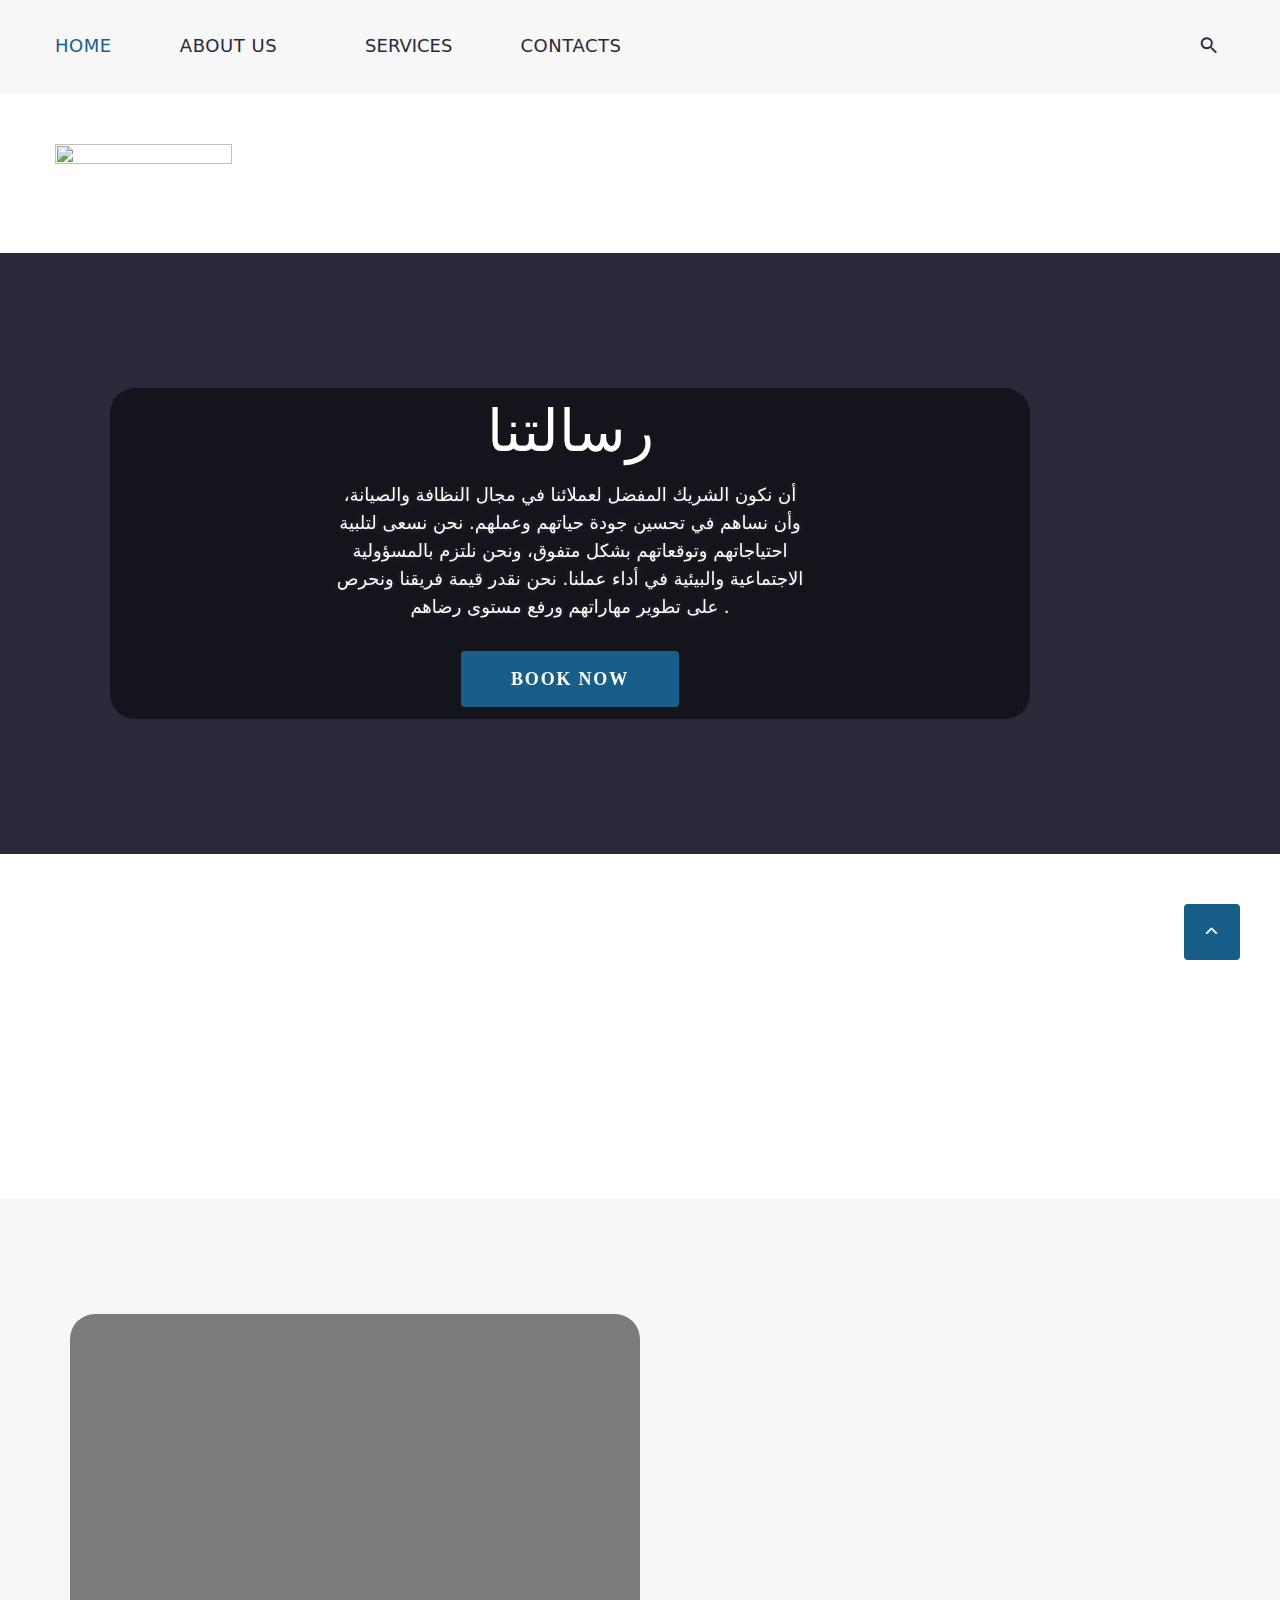
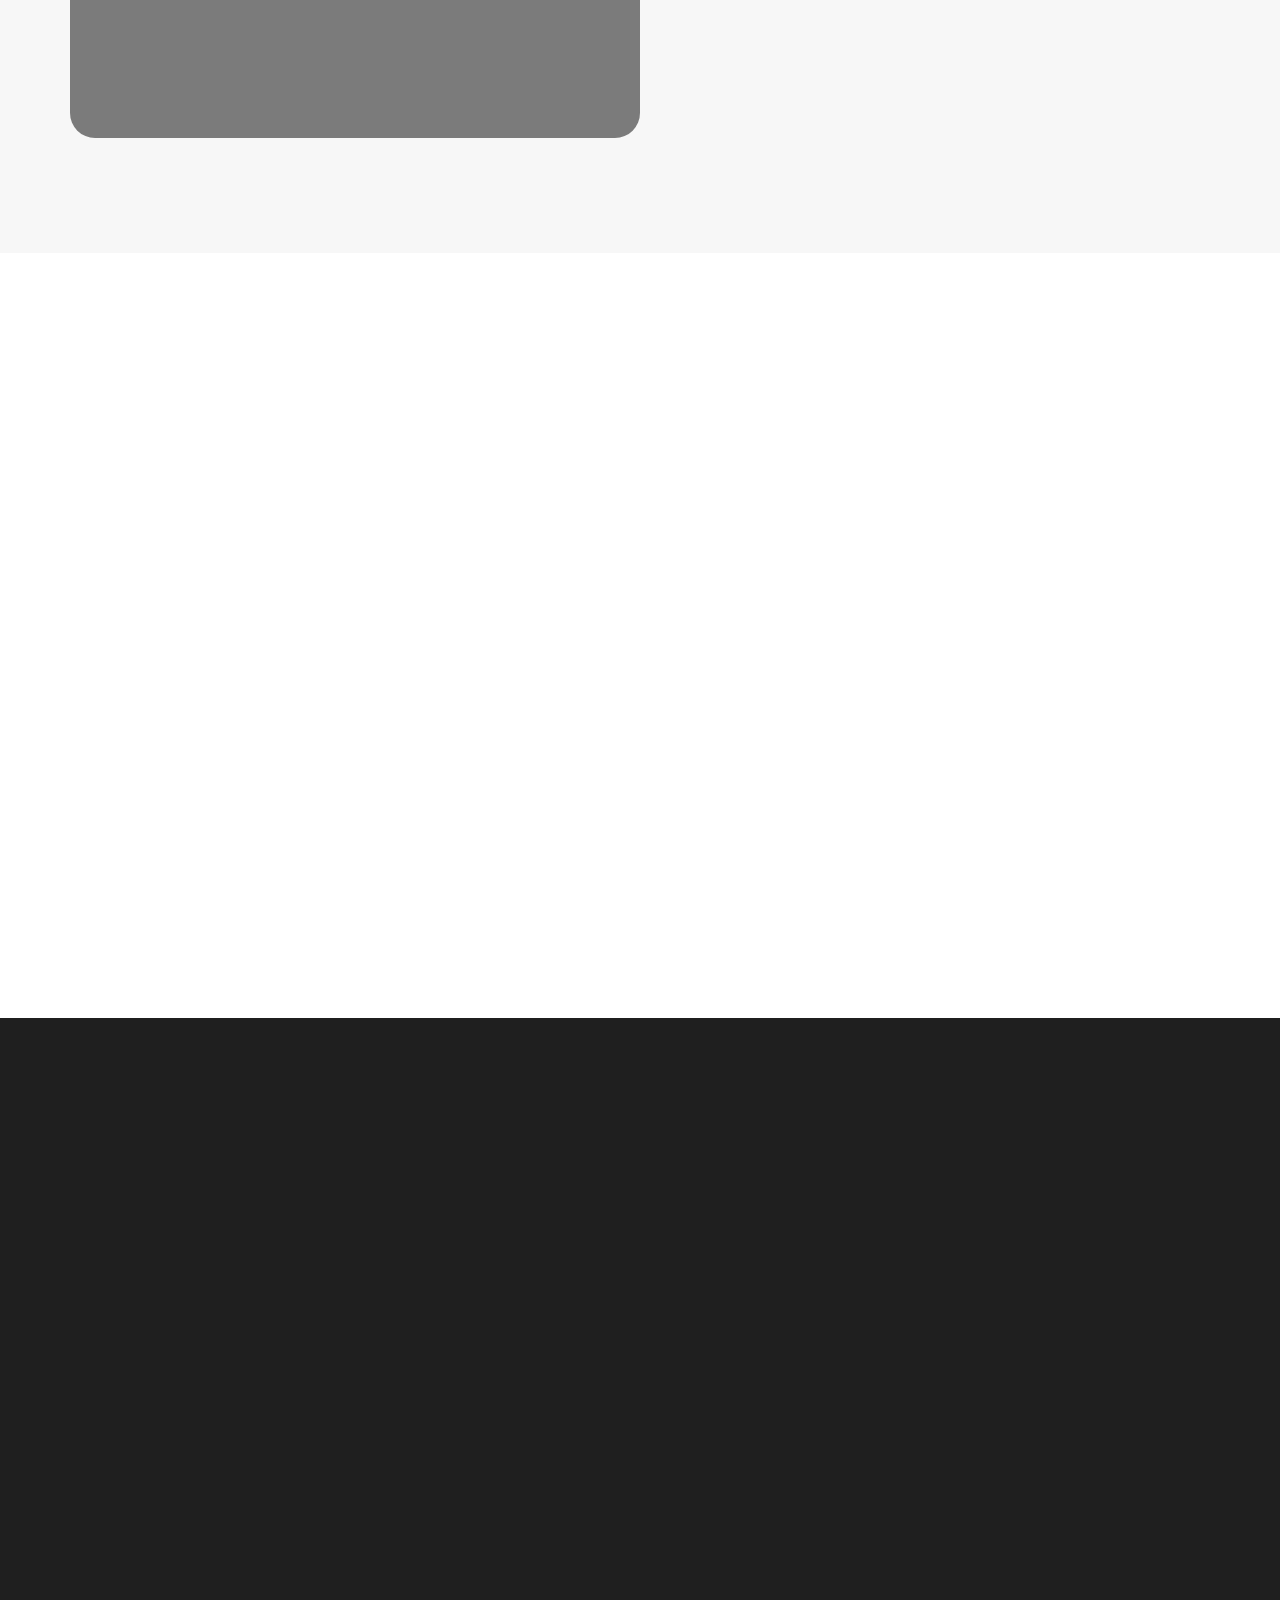
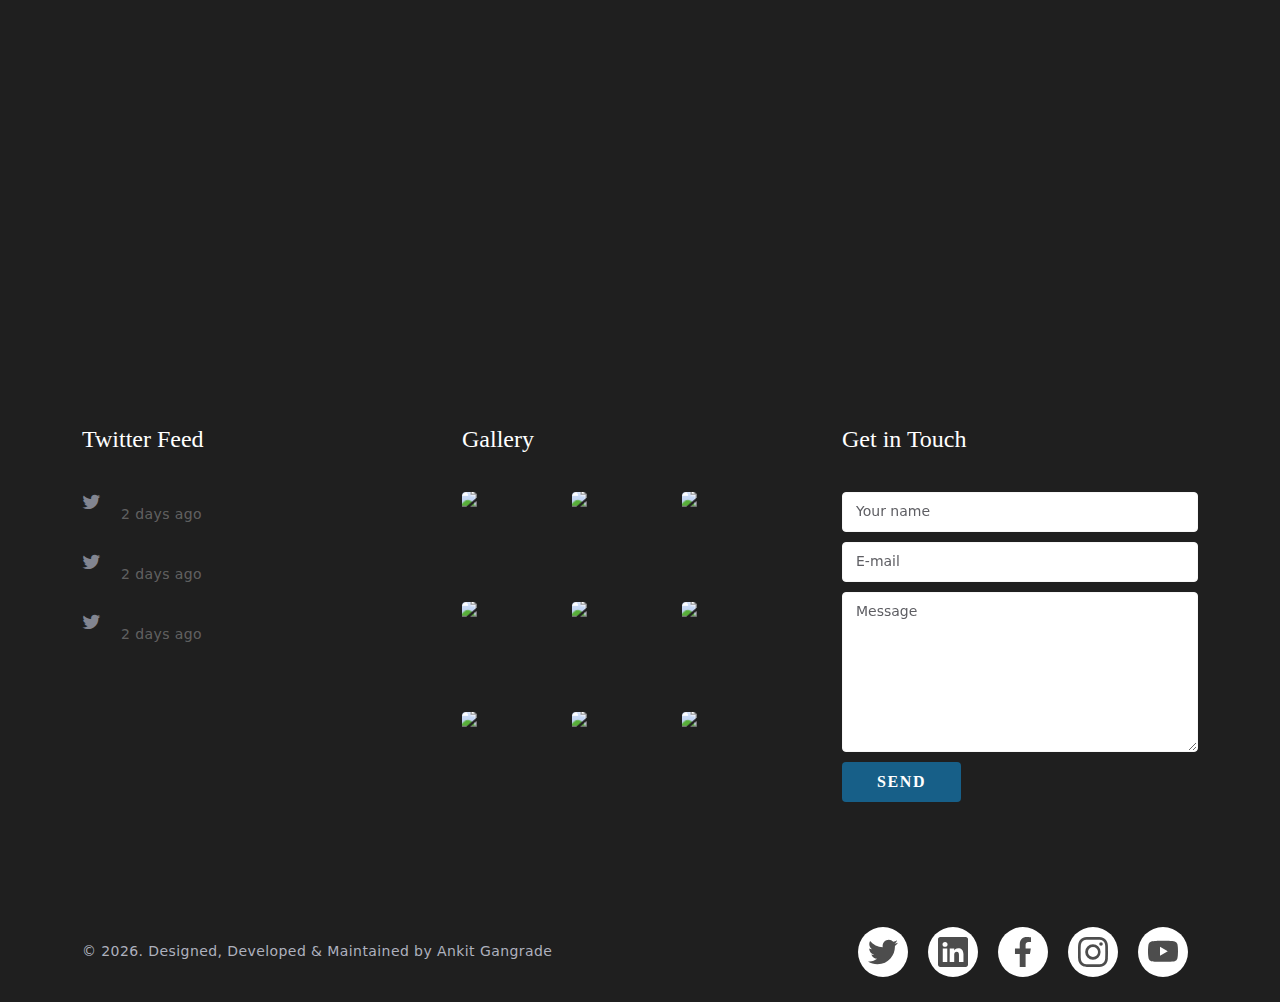
==== commit 115ef63b: "Update index.html" ====
--- a/index.html
+++ b/index.html
@@ -13,12 +13,15 @@
   <link rel="icon"
     href="https://res.cloudinary.com/dtezcrxpw/image/upload/f_auto,q_auto/v1/lamaat/logo/efoiwq0ovk0vcgb8xi2s"
     type="image/x-icon" />
-  <link rel="stylesheet" type="text/css"
-    href="//fonts.googleapis.com/css?family=Work+Sans:300,400,500,700%7CZilla+Slab:300,400,500,700,700i%7CGloria+Hallelujah" />
+
+    <link rel="stylesheet" href="https://fonts.googleapis.com/css2?family=Material+Symbols+Outlined:opsz,wght,FILL,GRAD@20..48,100..700,0..1,-50..200" />    
   <!-- <link rel="stylesheet" href="css/bootstrap.css" /> -->
   <link rel="stylesheet" href="css/fonts.css" />
   <link rel="stylesheet" href="css/style.css" />
   <style>
+
+
+
     .ie-panel {
       display: none;
       background: #212121;
@@ -194,17 +197,12 @@
       data-parallax-img="https://res.cloudinary.com/dtezcrxpw/image/upload/f_auto,q_auto/v1/lamaat/Home%20page/zfggm2afvbfjk1lyjnnj">
       <div class="parallax-content">
         <div class="container mar">
-          <div class="product-creative-main text-center">
-            <p class="heading-1 product-creative-title " style="
-              backdrop-filter: blur(3px);
-              
-            
-              backdrop-filter: blur(2px);
-              text-shadow: 0 0 3px #6b5a38, 0 0 5px #0000ff;">
+          <div class="product-creative-main text-center  testing">
+            <p class="heading-1 product-creative-title " >
               رسالتنا
             </p>
             <div class="product-creative-text">
-              <p class="font-weight-450">
+              <p class="">
                 أن نكون الشريك المفضل لعملائنا في مجال النظافة والصيانة، وأن
                 نساهم في تحسين جودة حياتهم وعملهم. نحن نسعى لتلبية احتياجاتهم
                 وتوقعاتهم بشكل متفوق، ونحن نلتزم بالمسؤولية الاجتماعية
@@ -289,9 +287,9 @@
         ">
       <div class="container">
         <div class="row">
-          <div class="col-sm-9 col-md-8 col-lg-7 col-xl-6">
+          <div class="col-sm-9 col-md-8 col-lg-7 col-xl-6 testing">
             <h2 class="wow fadeIn text-white">هدفنا</h2>
-            <p class="wow fadeIn text-white font-weight-450" data-wow-delay=".2s">
+            <p class="wow fadeIn text-white " data-wow-delay=".2s">
               أن نكون الرائدة في سوق النظافة والصيانة في المملكة العربية
               السعودية، وأن نوسع نطاق خدماتنا لتشمل مناطق جديدة وقطاعات
               مختلفة. نحن نطمح لتحقيق نمو مستدام ومربح، ونحن نبحث عن فرص جديدة
@@ -299,7 +297,7 @@
             </p>
             <h2 class="wow fadeIn text-white">الرؤية</h2>
 
-            <p class="wow fadeIn text-white font-weight-450" data-wow-delay=".4s">
+            <p class="wow fadeIn text-white " data-wow-delay=".4s">
               أن نكون الشركة الرائدة في مجال النظافة والصيانة في المملكة
               العربية السعودية، وأن نقدم خدمات عالية الجودة وبأسعار منافسة
               لعملائنا.
@@ -416,7 +414,9 @@
           <div class="col-sm-6 col-lg-4 col-xl-3 wow fadeIn" data-wow-delay=".4s">
             <!-- Box Classic-->
             <article class="box-classic">
-              <a class="icon box-classic-icon fl-bigmug-line-shield41" href="#"></a>
+              <a class="icon box-classic-icon fl-bigmug-line-shield41" href="#"><span class="material-symbols-outlined " style="font-size: 48px; line-height:inherit;">
+                verified
+                </span></a>
               <a class="box-classic-main" href="#Advantages">
                 <!-- Safety -->
                 <h4 class="box-classic-title">السلامة</h4>
--- a/css/style.css
+++ b/css/style.css
@@ -127,13 +127,10 @@
 	body {
 		font-size: 17px;
 	}
-	.font-weight-450{
-		font-weight: 550 ;
-		font-size: 22px;
-		backdrop-filter: blur(5px);
-		/* border-radius: 15%; */
-		margin-left: 10%;
-	}
+	.testing{
+		background: rgb(0, 0, 0); /* Fallback color */
+  background: rgba(0, 0, 0, 0.5); /* Black background with 0.5 opacity */
+	  }
 	
 }
 
@@ -14571,9 +14568,14 @@
 .mar{
 	margin-left: 0% !important;
 }
-.dropbtn {
-     margin-right: 68px;
+     
+	
+	@media (min-width: 768px) {
+		.dropbtn {
+
+			margin-right: 68px;
 	 margin-left: 68px;
+		}
 	}
 	
 	.dropdown {
@@ -14601,7 +14603,10 @@
 	
 	.dropdown:hover .dropdown-content {display: block;}
 	
-	//.dropdown:hover .dropbtn {background-color: #3e8e41;}
+	/* .dropdown:hover .dropbtn {background-color: #3e8e41;} */
+
+
+
 	/* group media  */
 	ul {
 		list-style: none;
@@ -14705,3 +14710,11 @@
 		 background: linear-gradient(45deg, #66757f, #00acee, #36daff, #dbedff);
 	  }
 	  
+
+	  .testing{
+		background: rgb(0, 0, 0); /* Fallback color */
+  background: rgba(0, 0, 0, 0.5); /* Black background with 0.5 opacity */
+  border-radius: 25px;
+  backdrop-filter: blur(2px);
+padding: 1%;
+	  }
